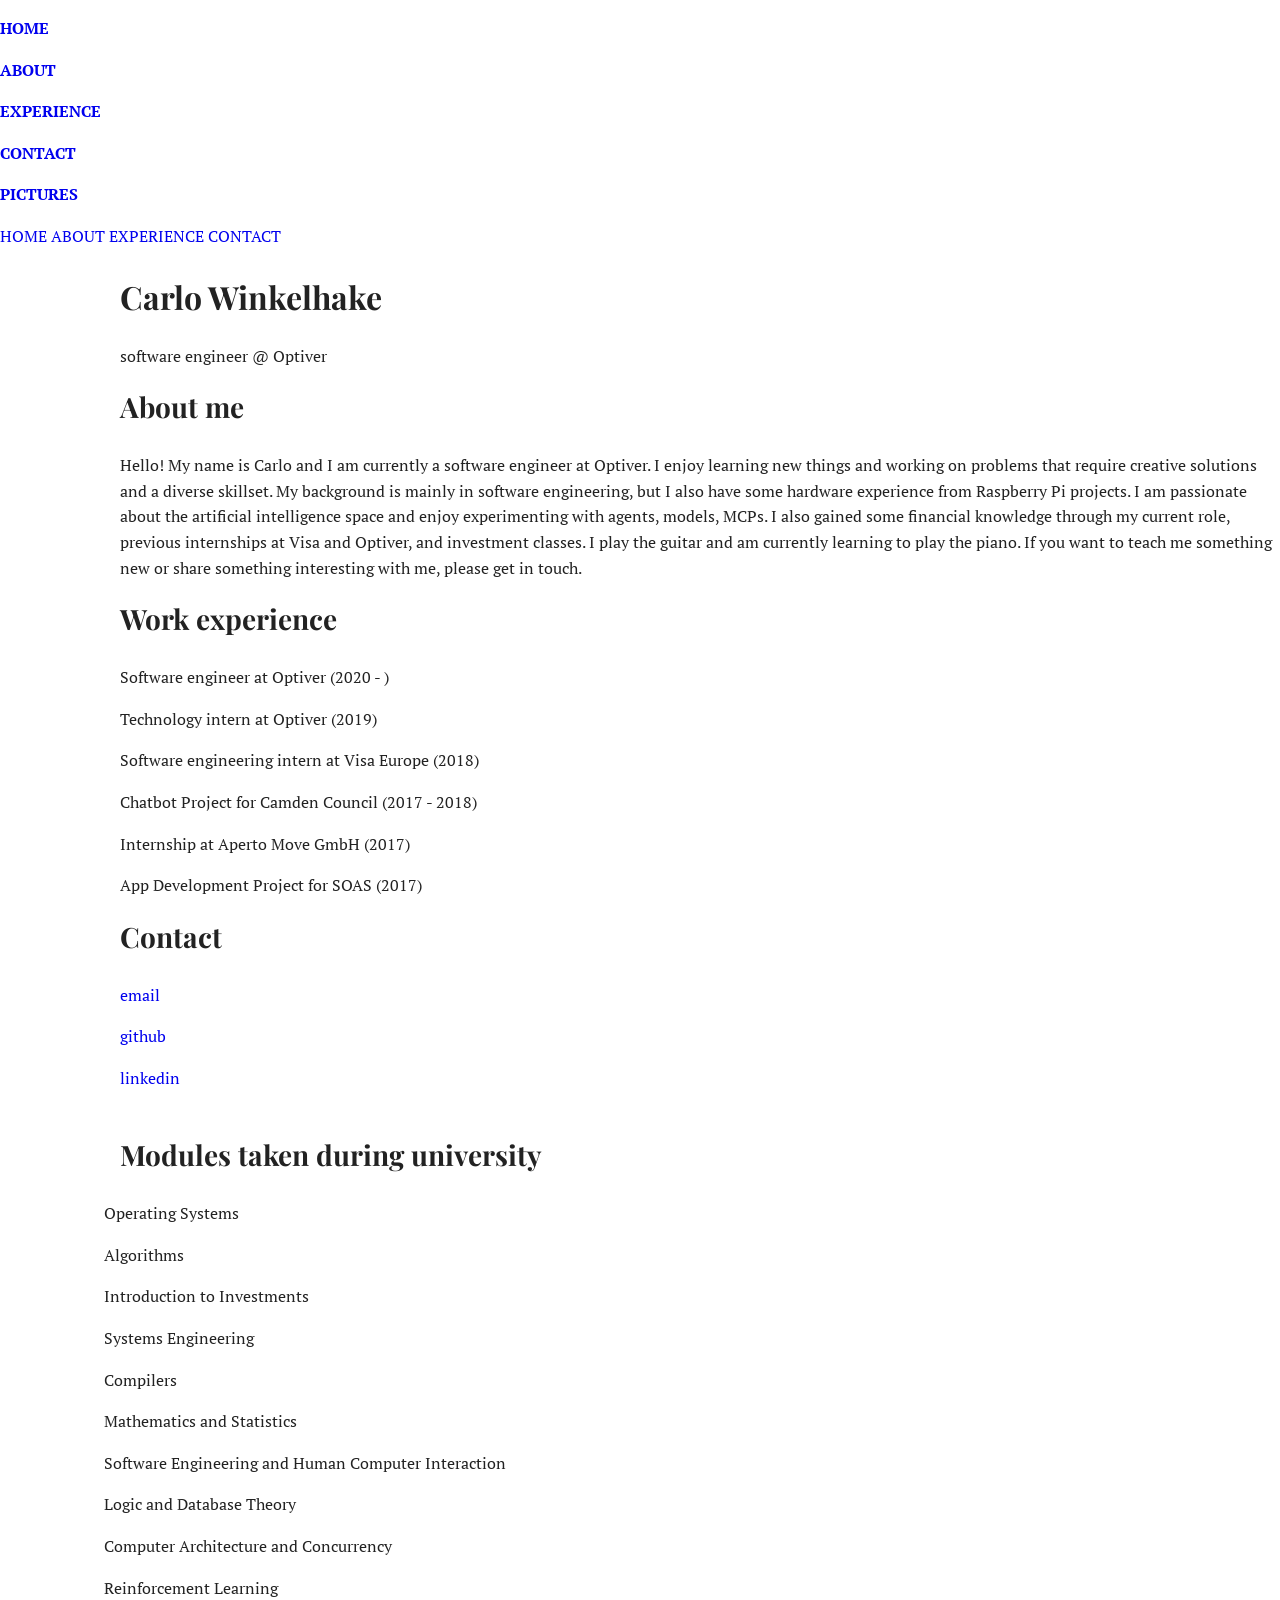
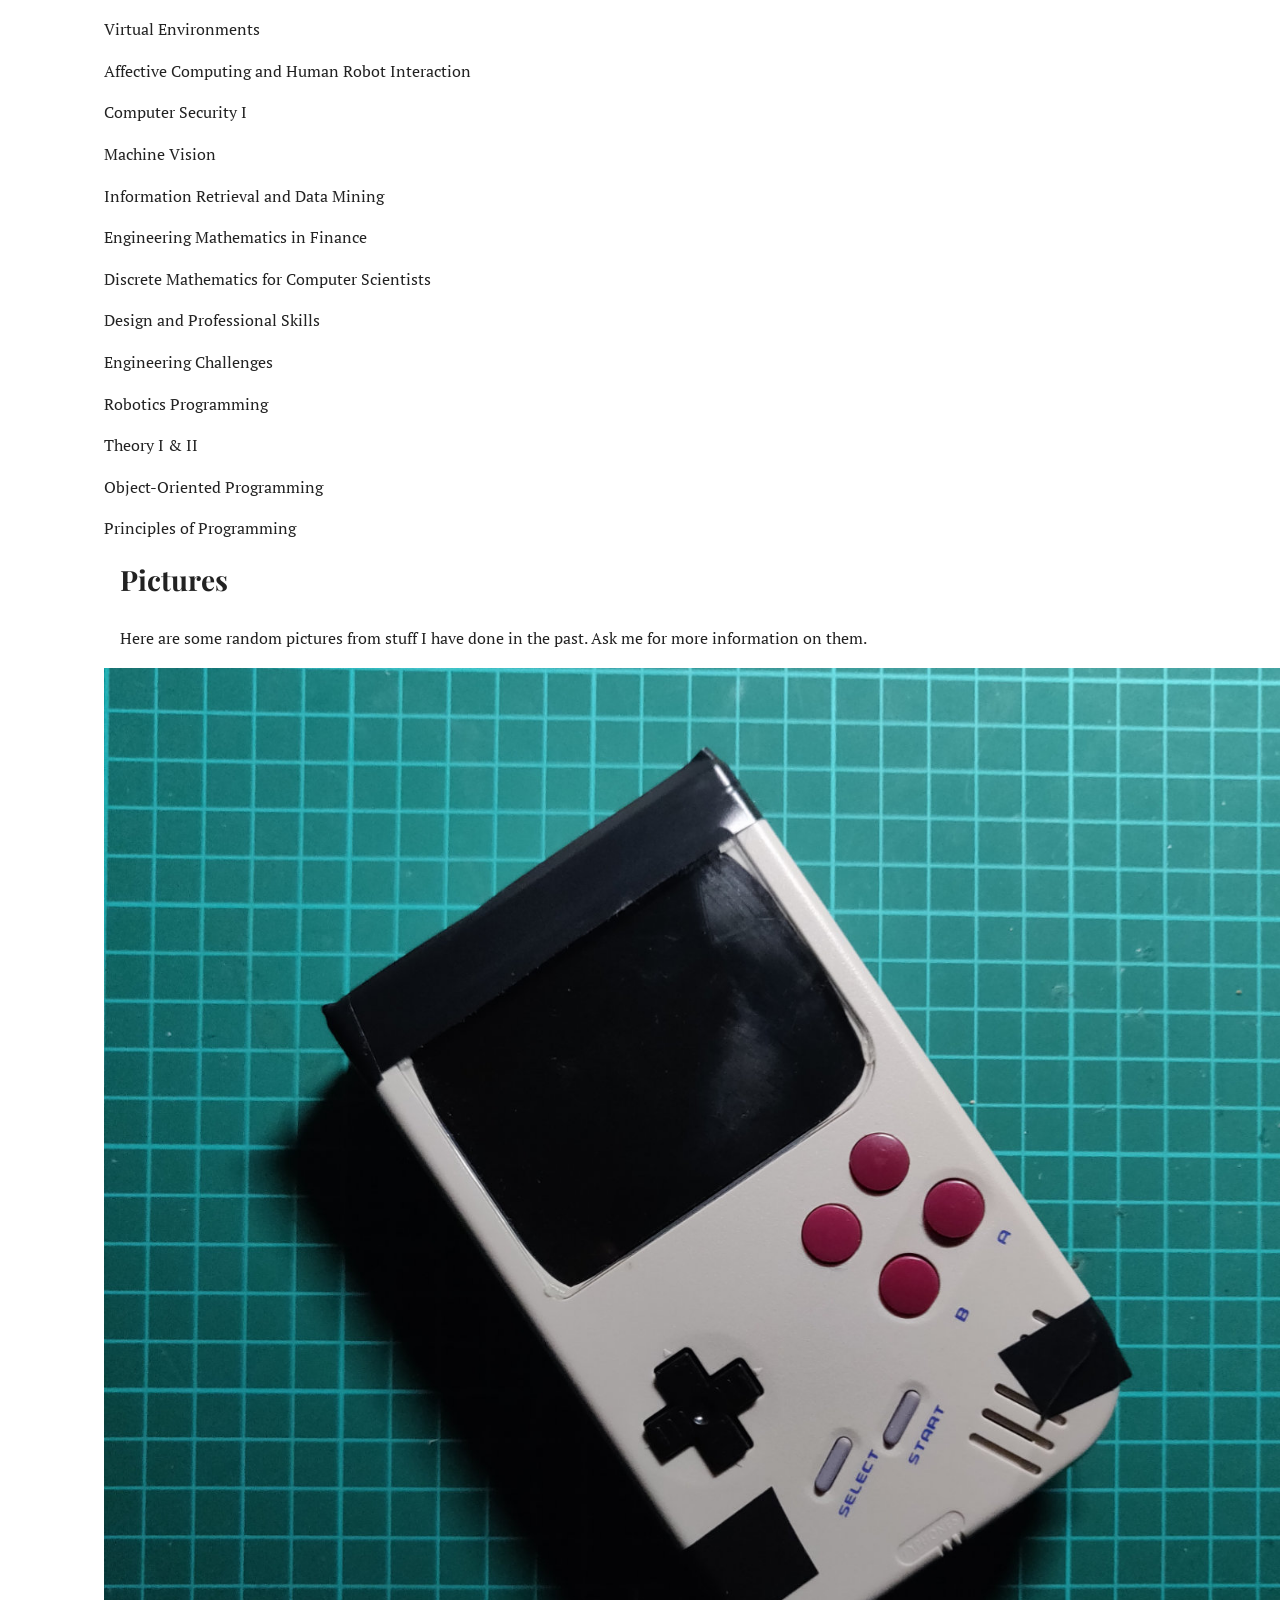
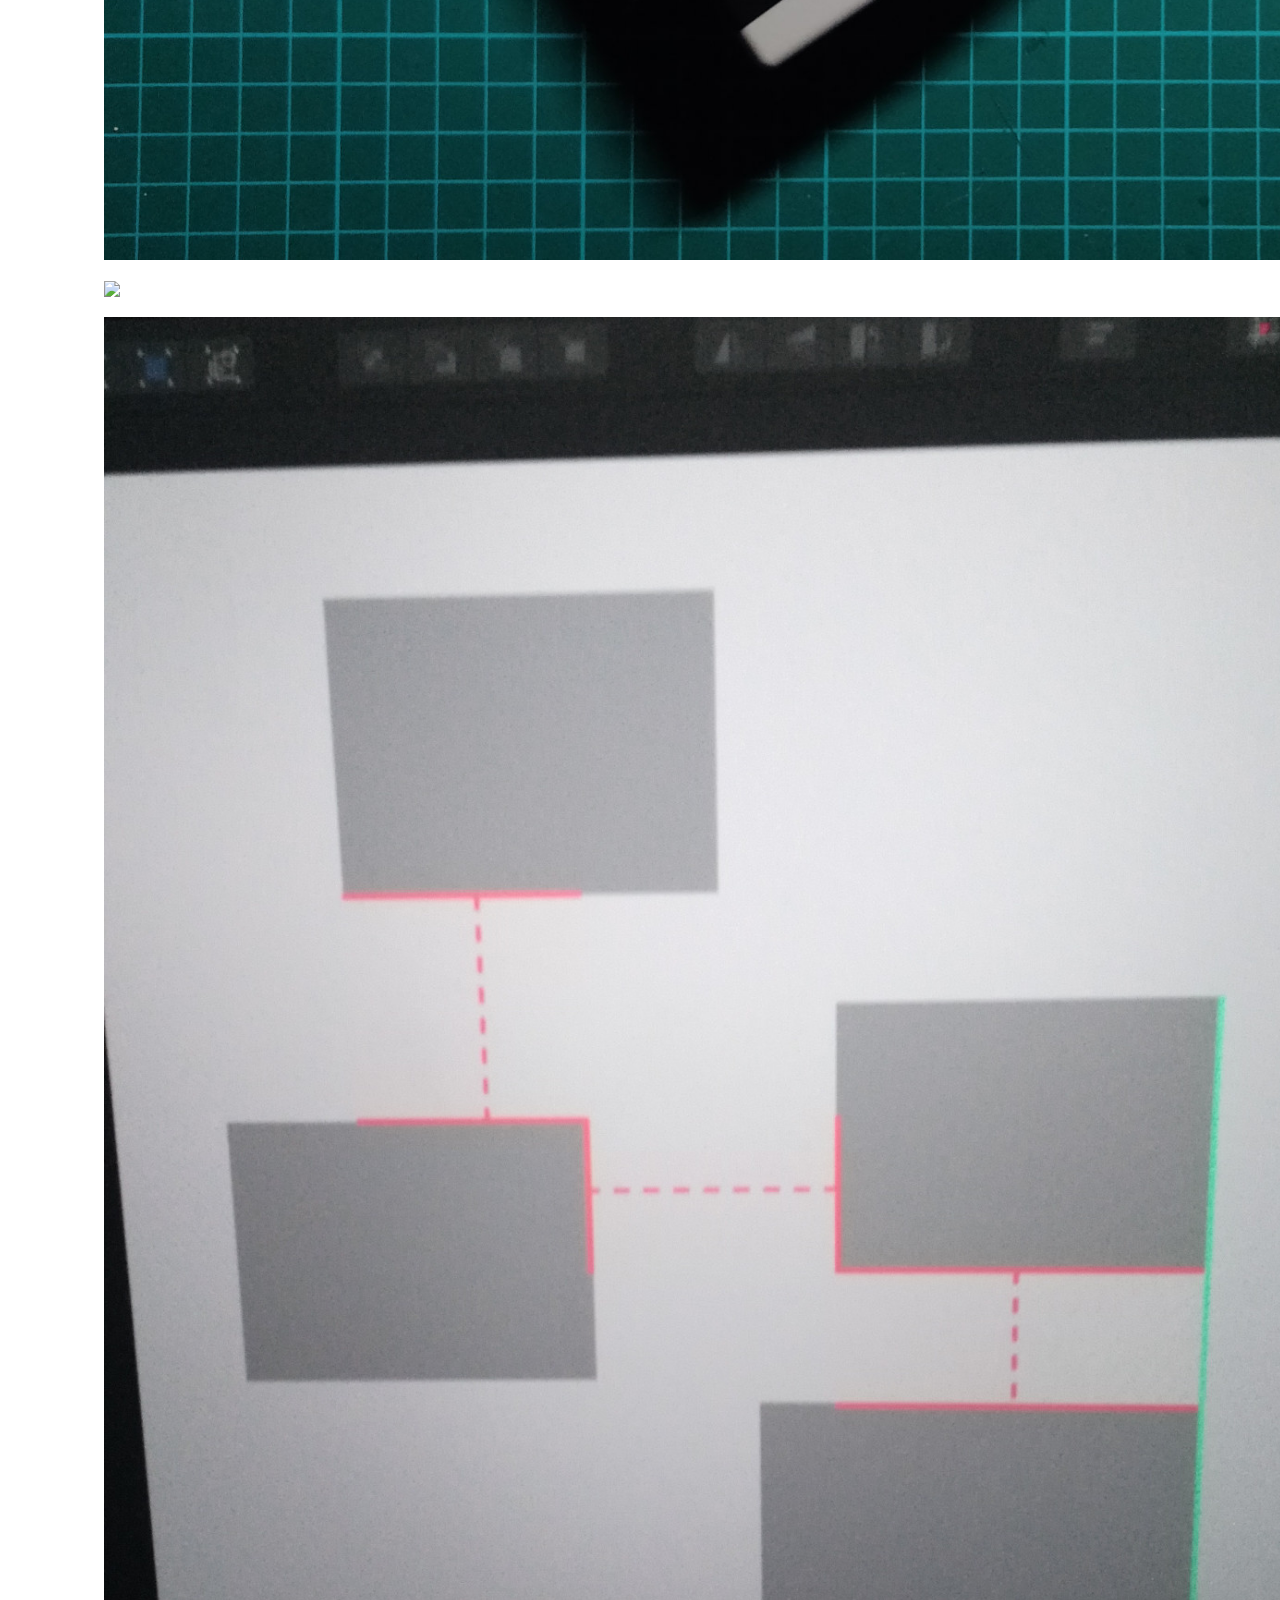
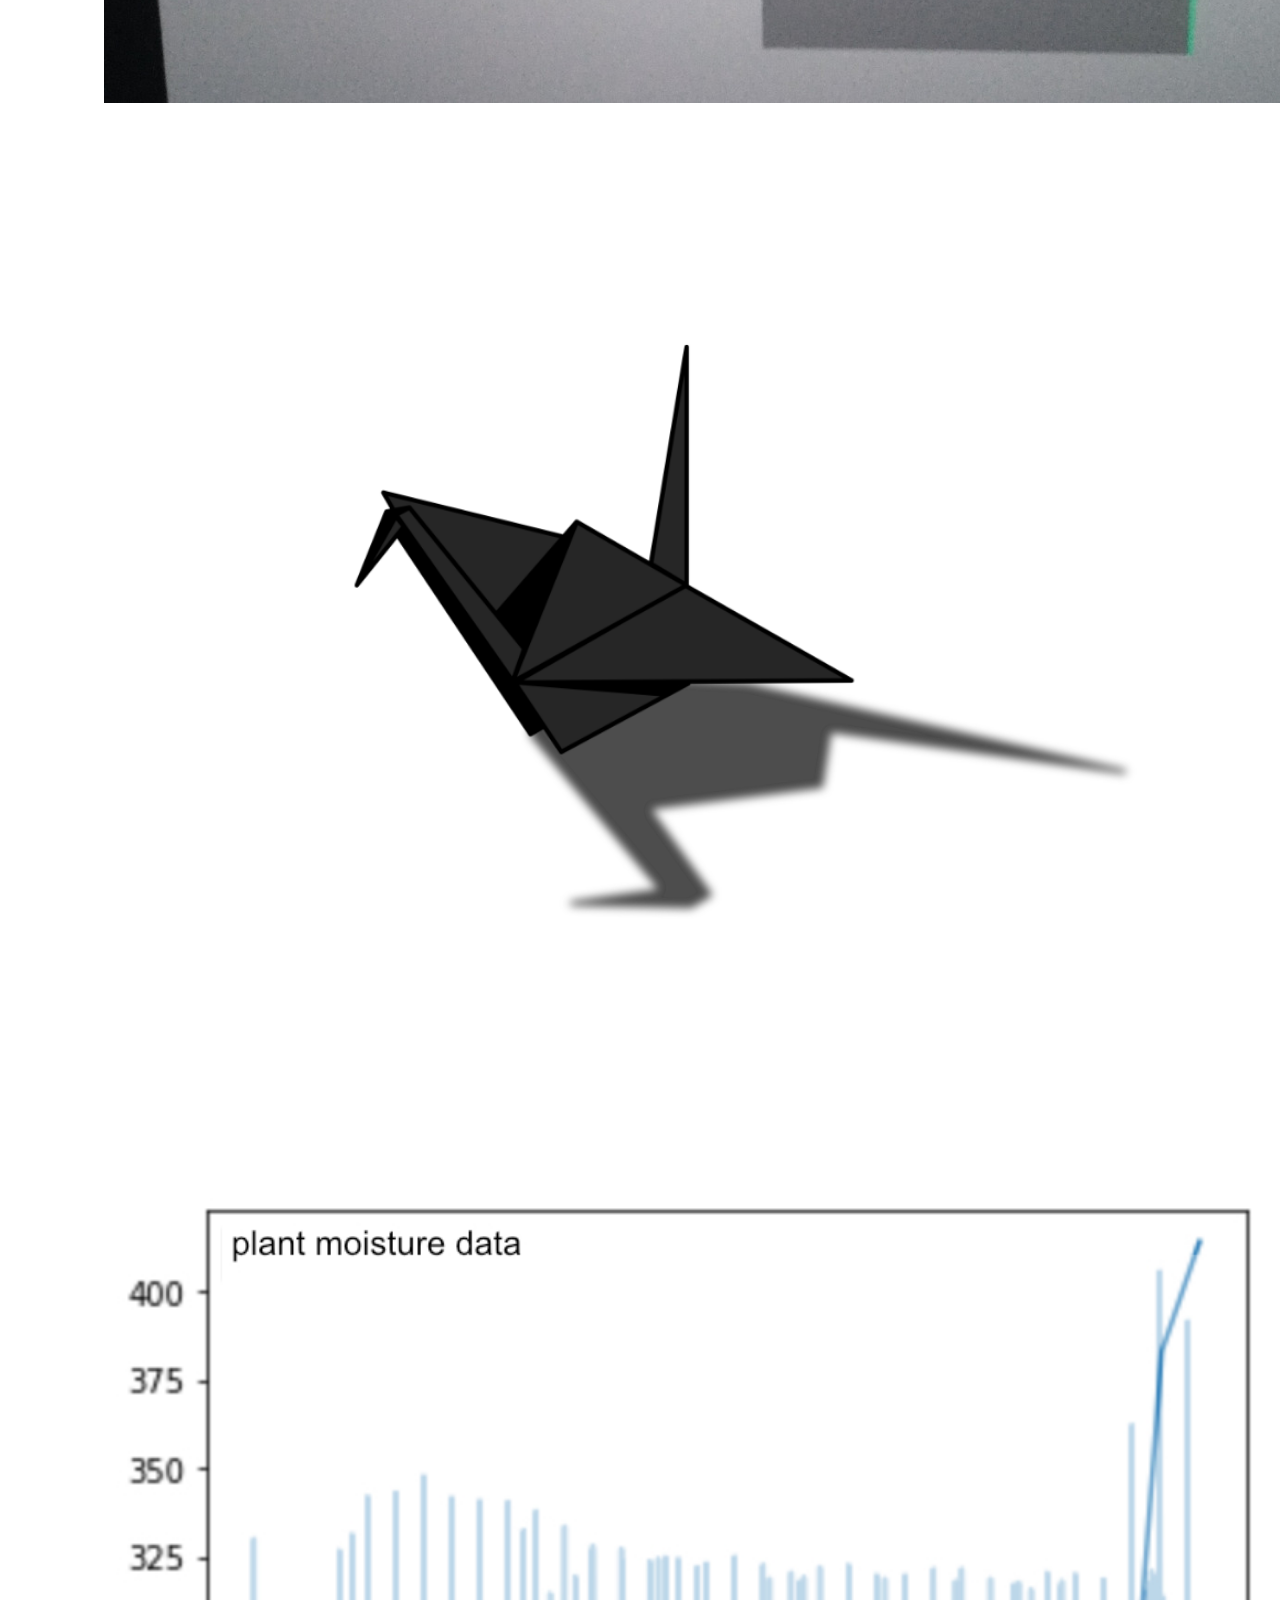
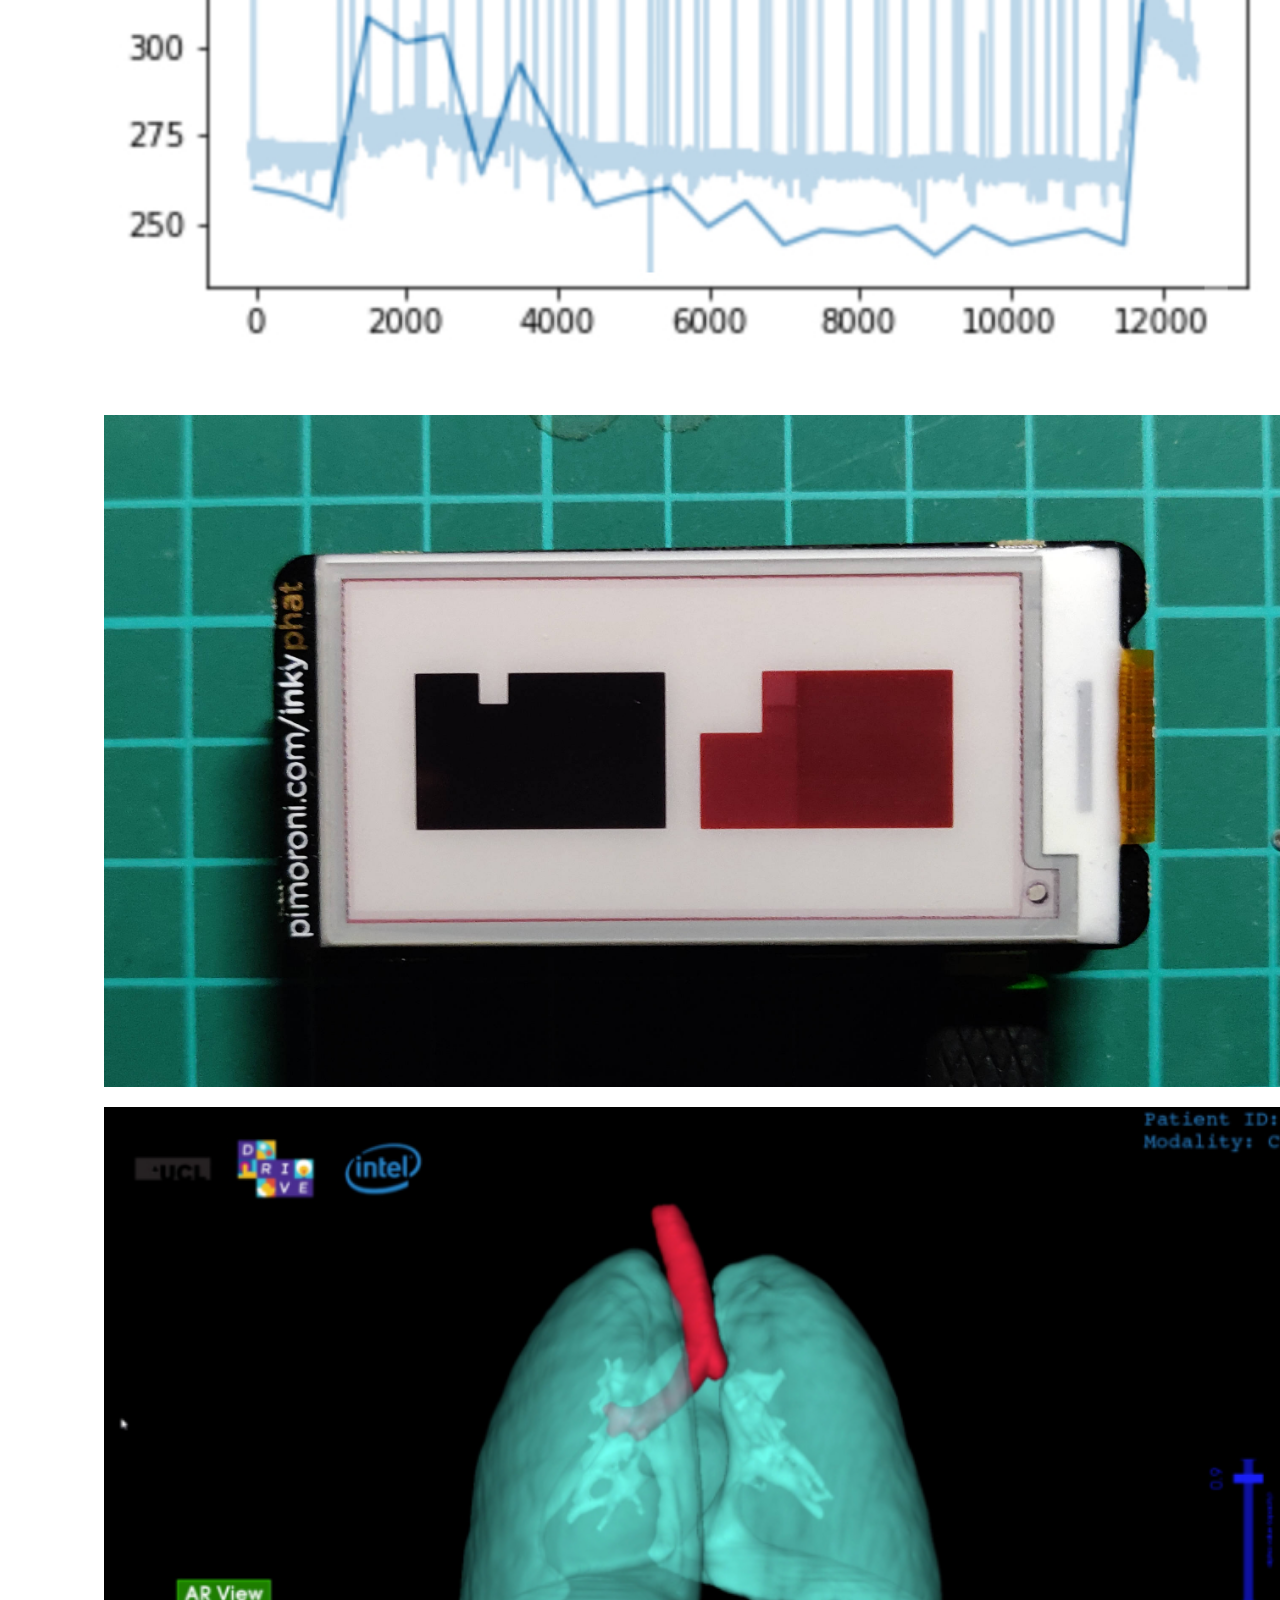
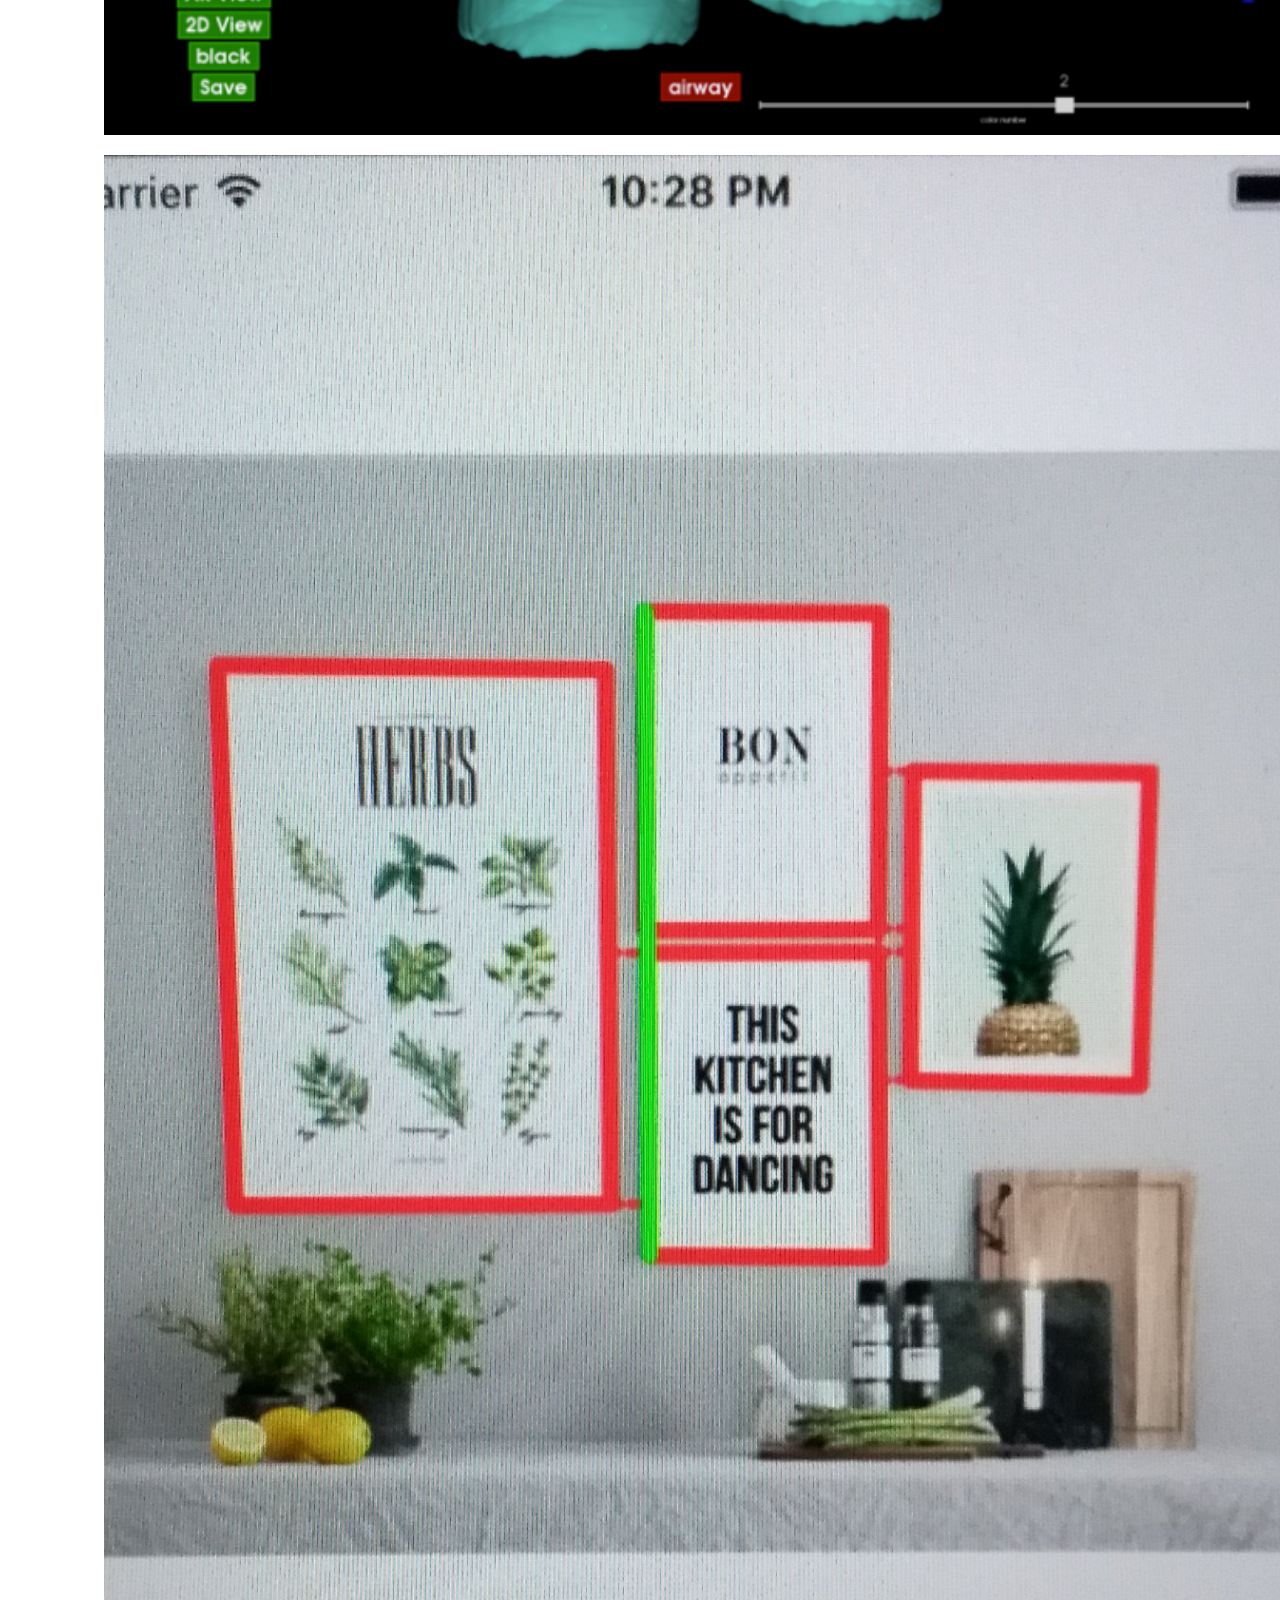
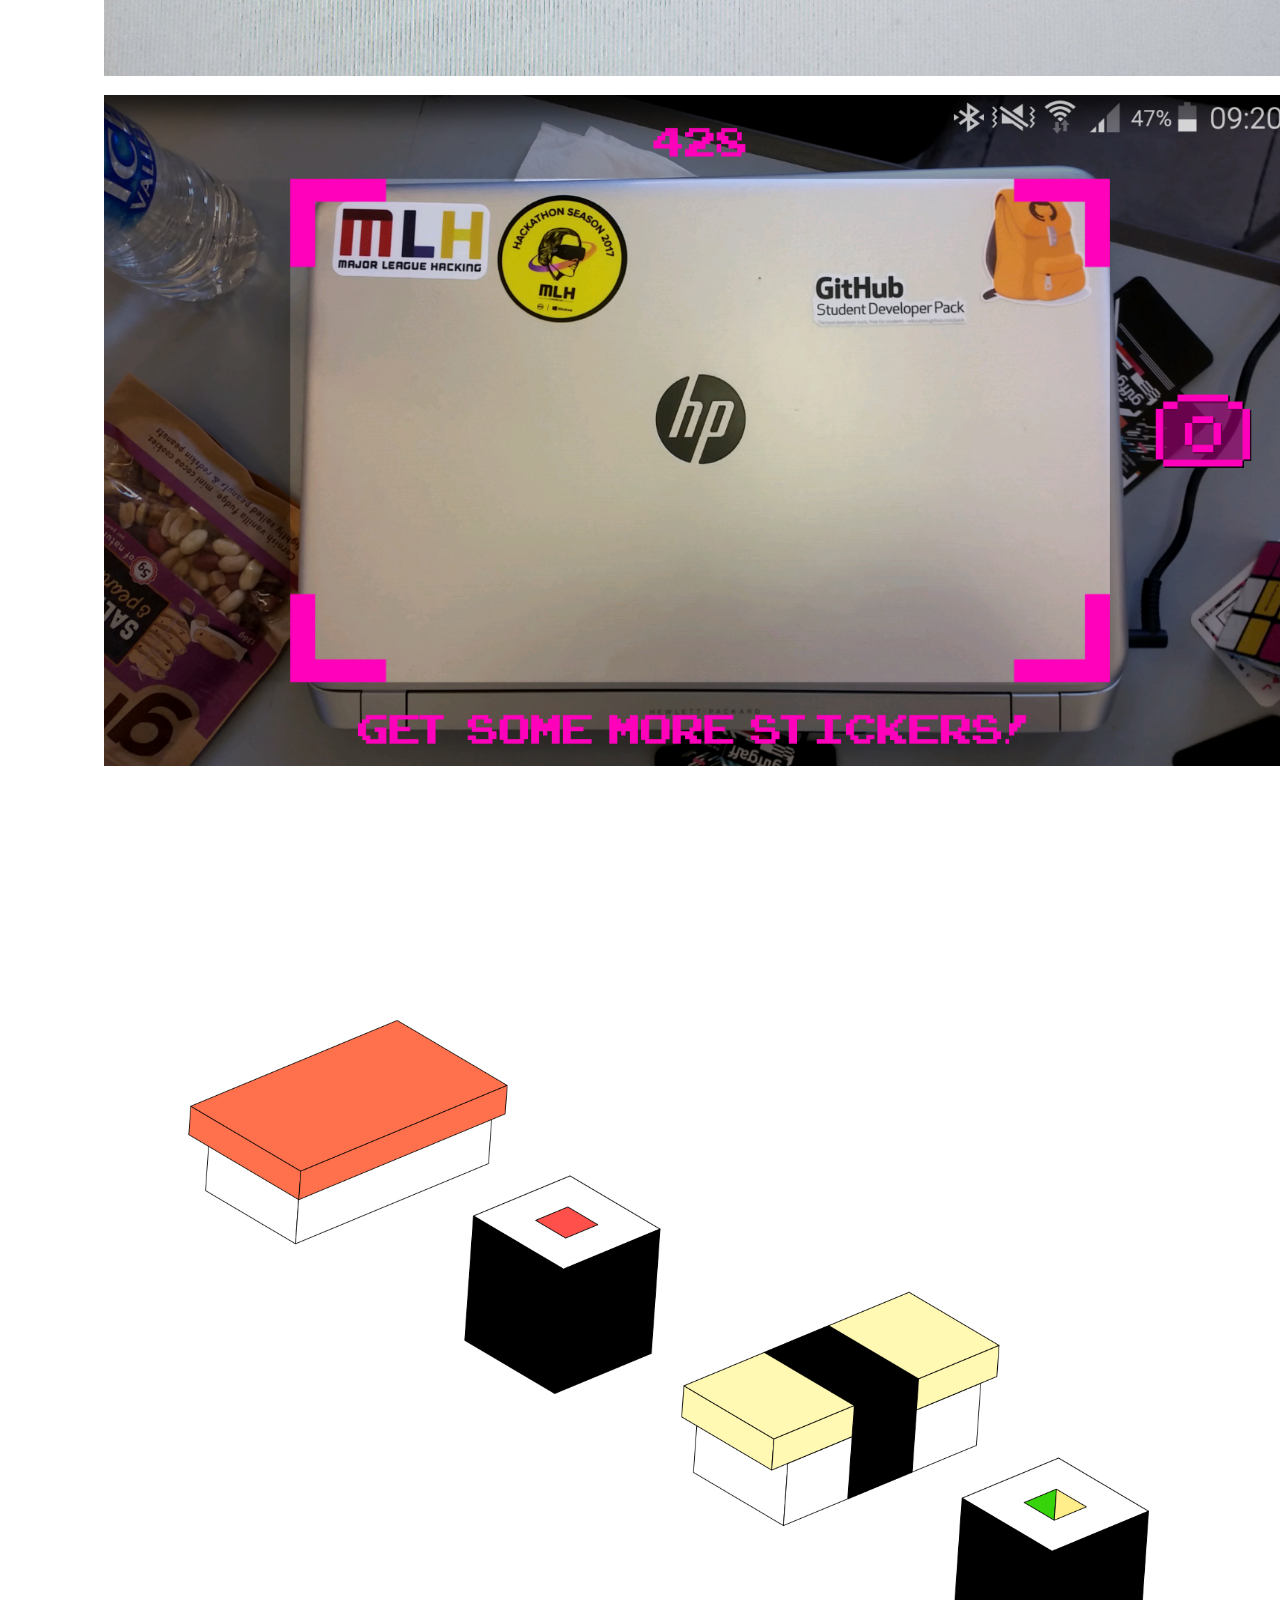
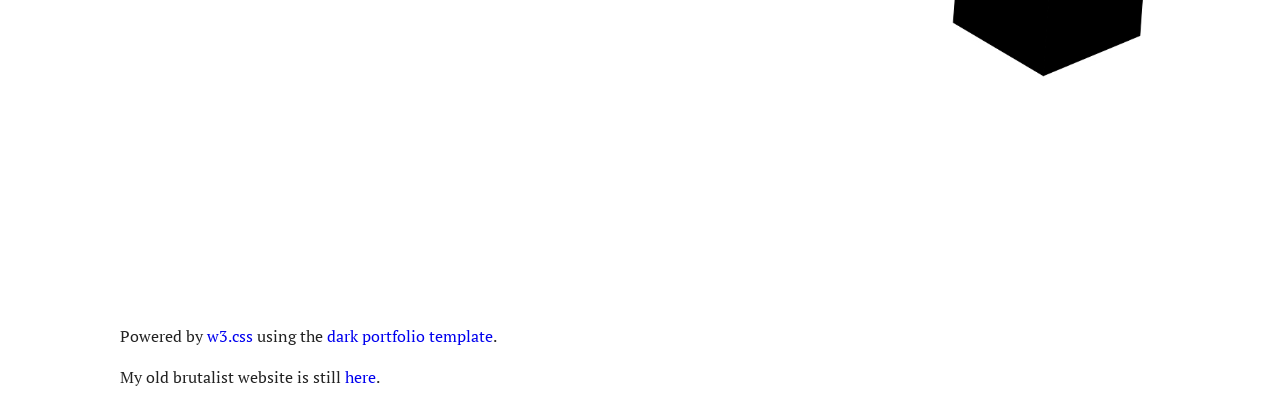
==== index.html @ adf96184 "update" ====
<!DOCTYPE html>
<html>
<title>Carlo Winkelhake's Website</title>
<link rel="shortcut icon" type="image/x-icon" href="favicon.ico" />
<meta charset="UTF-8">
<meta name="viewport" content="width=device-width, initial-scale=1">
<link rel="stylesheet" href="styles.css">
<link rel="stylesheet" href="https://fonts.googleapis.com/css?family=Roboto">
<link href="https://fonts.googleapis.com/css?family=PT+Serif&display=swap" rel="stylesheet">
<link rel="stylesheet" href="https://fonts.googleapis.com/css?family=Coda%20Caption">
<link href="https://fonts.googleapis.com/css2?family=Playfair+Display:wght@900&display=swap" rel="stylesheet">
<style>
  body {
    font-family: "PT Serif", sans-serif;
  }

  h1,
  h2,
  h3,
  h4,
  h5,
  h6 {
    font-family: "Playfair Display", serif;
  }

  a {
    text-decoration: none
  }

  .w3-text-black h2 {
    border-style: none none none none;
    border-width: 1px;
  }

  /* Set the width of the sidebar to 120px */
  .w3-sidebar {
    width: 120px;
    background: #fff;
    border-style: none none none none
  }

  /* Add a left margin to the "page content" that matches the width of the sidebar (120px) */
  #main {
    margin-left: 120px
  }

  /* Remove margins from "page content" on small screens */
  @media only screen and (max-width: 600px) {
    #main {
      margin-left: 0
    }
  }

  .hovercontainer {
    position: relative;
    width: 100%;
    color: #cccccc;
    margin-bottom: 12px;
  }

  .hovercontainer:hover .hoveroverlay {
    opacity: 0.75;
  }

  .hovercontainer:active .hoveroverlay {
    opacity: 0.75;
  }

  .hoverimage {
    width: 100%;
    height: auto;
    color: #555555;
  }

  .hoveroverlay {
    position: absolute;
    top: 0;
    bottom: 0;
    left: 0;
    right: 0;
    width: auto;
    height: auto;
    opacity: 0;
    transition: .5s ease;
    background-color: #000;
  }

  .hovertext {
    color: white;
    font-size: 20px;
    font-family: "PT Serif", san-serif;
    position: absolute;
    top: 50%;
    left: 50%;
    transform: translate(-50%, -50%);
    -ms-transform: translate(-50%, -50%);
  }
</style>

<body class="w3-white">

  <!-- Icon Bar (Sidebar - hidden on small screens) -->
  <nav class="w3-sidebar w3-bar-block w3-small w3-hide-small w3-center w3-bold">
    <!-- Avatar image in top left corner -->
    <a href="#" class="w3-bar-item w3-button w3-padding-large w3-red w3-hover-black">
      <p style="font-weight: bold !important">HOME</p>
    </a>
    <a href="#about" class="w3-bar-item w3-button w3-padding-large w3-hover-green">
      <p style="font-weight: bold !important">ABOUT</p>
    </a>
    <a href="#work" class="w3-bar-item w3-button w3-padding-large w3-hover-amber">
      <p style="font-weight: bold !important">EXPERIENCE</p>
    </a>
    <a href="#contact" class="w3-bar-item w3-button w3-padding-large w3-hover-blue">
      <p style="font-weight: bold !important">CONTACT</p>
    </a>
    <a href="#photos" class="w3-bar-item w3-button w3-padding-large w3-hover-pink">
      <p style="font-weight: bold !important">PICTURES</p>
    </a>
  </nav>

  <!-- Navbar on small screens (Hidden on medium and large screens) -->
  <div class="w3-top w3-hide-large w3-hide-medium" id="myNavbar">
    <div class="w3-bar w3-white w3-opacity w3-hover-opacity-off w3-center w3-small">
      <a href="#" class="w3-bar-item w3-button" style="width:25% !important">HOME</a>
      <a href="#about" class="w3-bar-item w3-button" style="width:25% !important">ABOUT</a>
      <a href="#work" class="w3-bar-item w3-button" style="width:25% !important">EXPERIENCE</a>
      <!-- <a href="#photos" class="w3-bar-item w3-button" style="width:25% !important">PICTURES</a> -->
      <a href="#contact" class="w3-bar-item w3-button" style="width:25% !important">CONTACT</a>
    </div>
  </div>

  <!-- Page Content -->
  <div class="w3-padding-large" id="main">
    <!-- Header/Home -->
    <header class="w3-container w3-padding-32 w3-center w3-white" id="home">
      <h1 class="w3-jumbo"><span class="w3-hide-small">Carlo Winkelhake</h1>
      <p>software engineer @ Optiver</p>
    </header>

    <!-- About Section -->
    <div class="w3-content w3-justify w3-text-black w3-padding-64" id="about">
      <h2 class="w3-text-black">About me</h2>
      <!-- <hr style="width:200px" class="w3-opacity"> -->
      <p>Hello! My name is Carlo and I am currently a software engineer at Optiver.
        I enjoy learning new things and working on problems that require creative solutions and a diverse
        skillset. My background is mainly in software engineering, but I also have some hardware experience
        from Raspberry Pi projects. I am passionate about the artificial intelligence space and enjoy experimenting
        with agents, models, MCPs.
        I also gained some financial knowledge through my current role, previous
        internships at Visa and Optiver, and investment classes. I play the guitar and am currently
        learning
        to play the piano. If you want to teach me something new or share something interesting with me,
        please get in touch.
      </p>

      <!-- <button class="w3-button w3-light-grey w3-padding-large w3-section"> -->
      <!-- <i class="fa fa-download"></i> Download Resume -->
      <!-- </button> -->

      <!-- End About Section -->
    </div>

    <!-- Work Experience Section-->
    <div class="w3-padding-64 w3-content w3-text-black" id="work">
      <h2 class="w3-text-black">Work experience</h2>
      <p>Software engineer at Optiver (2020 - )</p>
      <p>Technology intern at Optiver (2019)</p>
      <p>Software engineering intern at Visa Europe (2018)</p>
      <p>Chatbot Project for Camden Council (2017 - 2018)</p>
      <p>Internship at Aperto Move GmbH (2017)</p>
      <p>App Development Project for SOAS (2017)</p>
    </div>
    <!-- End Work Experience Section-->

    <!-- Contact Section -->
    <div class="w3-padding-64 w3-content w3-text-black" id="contact">
      <h2 class="w3-text-black">Contact</h2>

      <div class="w3-section">
        <p><a href="mailto:carlo.winkelhake@gmail.com" target="_blank" class="w3-hover-text-green">email</a></p>
        <p><a href="https://github.com/carlo3247" target="_blank" class="w3-hover-text-green">github</a></p>
        <p><a href="https://www.linkedin.com/in/carlo-winkelhake-4a5b0a162" target="_blank"
            class="w3-hover-text-green">linkedin</a></p>
      </div><br>
      <!-- End Contact Section -->

    <!-- Classes Taken-->
    <div class="w3-padding-64 w3-content w3-text-black" id="work">
      <h2 class="w3-text-black">Modules taken during university</h2>
      <div class="w3-row-padding" style="margin:0 -16px">
        <div class="w3-half">
          <p>Operating Systems</p>
          <p>Algorithms</p>
          <p>Introduction to Investments</p>
          <p>Systems Engineering</p>
          <p>Compilers</p>
          <p>Mathematics and Statistics</p>
          <p>Software Engineering and Human Computer Interaction</p>
          <p>Logic and Database Theory</p>
          <p>Computer Architecture and Concurrency</p>
          <p>Reinforcement Learning</p>
          <p>Virtual Environments</p>
          <p>Affective Computing and Human Robot Interaction</p>
        </div>
        <div class="w3-half">
          <p>Computer Security I</p>
          <p>Machine Vision</p>
          <p>Information Retrieval and Data Mining</p>
          <p>Engineering Mathematics in Finance</p>
          <p>Discrete Mathematics for Computer Scientists</p>
          <p>Design and Professional Skills</p>
          <p>Engineering Challenges</p>
          <p>Robotics Programming</p>
          <p>Theory I & II</p>
          <p>Object-Oriented Programming</p>
          <p>Principles of Programming</p>
        </div>
      </div>
    </div>
    <!-- Classes Taken Section-->

      <!-- Picture Section -->
      <div class="w3-padding-64 w3-text-black w3-content" id="photos">
        <h2 class="w3-text-black">Pictures</h2>
        <p>Here are some random pictures from stuff I have done in the past. Ask me for more information on them.</p>
        <!-- Grid for photos -->
        <div class="w3-row-padding" style="margin:0 -16px">
          <div class="w3-half">
            <div class="hovercontainer">
              <img src="pictures/gbz-finished.jpg" class="hoverimage">
              <div class="hoveroverlay">
                <div class="hovertext">gameboy zero: only missing screws</div>
              </div>
            </div>
            <div class="hovercontainer">
              <img src="pictures/gbz-full.jpg" class="hoverimage">
              <div class="hoveroverlay">
                <div class="hovertext">gameboy zero: first test</div>
              </div>
            </div>
            <div class="hovercontainer">
              <img src="pictures/frames-sketch.jpg" class="hoverimage">
              <div class="hoveroverlay">
                <div class="hovertext">sketching ios ar ui</div>
              </div>
            </div>
            <div class="hovercontainer">
              <img src="pictures/blackswan.png" class="hoverimage">
              <div class="hoveroverlay">
                <div class="hovertext">created with affinity designer</div>
              </div>
            </div>
            <div class="hovercontainer">
              <img src="pictures/plant.jpg" class="hoverimage">
              <div class="hoveroverlay">
                <div class="hovertext">data collected on my flat's aloe vera</div>
              </div>
            </div>
          </div>

          <div class="w3-half">
            <div class="hovercontainer">
              <img src="pictures/fibonacci.jpg" class="hoverimage">
              <div class="hoveroverlay">
                <div class="hovertext">fibonacci clock on inky phat</div>
              </div>
            </div>
            <div class="hovercontainer">
              <img src="pictures/holorepo.jpg" class="hoverimage">
              <div class="hoveroverlay">
                <div class="hovertext">HoloRepository Viewer 2020</div>
              </div>
            </div>
            <div class="hovercontainer">
              <img src="pictures/frames-test.jpg" class="hoverimage">
              <div class="hoveroverlay">
                <div class="hovertext">proof of concept for frame measuring</div>
              </div>
            </div>
            <div class="hovercontainer">
              <img src="pictures/sticker.jpg" class="hoverimage">
              <div class="hoveroverlay">
                <div class="hovertext">hackathon sticker app</div>
              </div>
            </div>
            <div class="hovercontainer">
              <img src="pictures/sushi.jpg" class="hoverimage">
              <div class="hoveroverlay">
                <div class="hovertext">created with affinity designer</div>
              </div>
            </div>
          </div>
          <!-- End photo grid -->
        </div>
        <!-- End Picture Section -->
      </div>


    </div>

    <!-- Footer -->
    <footer class="w3-content w3-padding-64 w3-text-black w3-xlarge">
      <p class="w3-medium">Powered by <a href="https://www.w3schools.com/w3css/default.asp" target="_blank"
          class="w3-hover-text-green">w3.css</a> using the <a
          href="https://www.w3schools.com/w3css/tryw3css_templates_dark_portfolio.htm" target="_blank"
          class="w3-hover-text-green">dark portfolio template</a>.</p>
      <p class="w3-medium">My old brutalist website is still <a href="brutal.html" target="_blank"
          class="w3-hover-text-green">here</a>.</p>
      <!-- End footer -->
    </footer>

    <!-- END PAGE CONTENT -->
  </div>

</body>

</html>
---- styles.css ----
:root {
  --accent: #007acc;
  --bg: #ffffff;
  --text: #222222;
  --light: #f2f2f2;
}

* {
  box-sizing: border-box;
}

body {
  margin: 0;
  font-family: system-ui, -apple-system, BlinkMacSystemFont, 'Segoe UI', Roboto, Helvetica, Arial, sans-serif;
  line-height: 1.6;
  background: var(--bg);
  color: var(--text);
}

.container {
  max-width: 900px;
  margin: 0 auto;
  padding: 0 1rem;
}

.site-header {
  background: var(--bg);
  border-bottom: 1px solid var(--light);
  position: sticky;
  top: 0;
  z-index: 10;
}

.site-header h1 {
  margin: 0;
  font-size: 1.5rem;
  padding: 1rem 0 0.5rem;
}

.nav {
  list-style: none;
  display: flex;
  gap: 1rem;
  padding: 0 0 1rem;
  margin: 0;
}

.nav a {
  color: var(--text);
  text-decoration: none;
  font-weight: 600;
}

.nav a:hover {
  color: var(--accent);
}

section {
  padding: 3rem 0;
}

h2 {
  font-size: 1.75rem;
  margin-top: 0;
}

.projects-grid {
  display: grid;
  grid-template-columns: repeat(auto-fit, minmax(260px, 1fr));
  gap: 1.5rem;
}

.projects-grid article {
  border: 1px solid var(--light);
  border-radius: 4px;
  padding: 1rem;
  background: var(--bg);
  box-shadow: 0 1px 2px rgba(0, 0, 0, 0.05);
}

.gallery {
  display: grid;
  grid-template-columns: repeat(auto-fit, minmax(200px, 1fr));
  gap: 1rem;
}

.gallery img {
  width: 100%;
  height: auto;
  border-radius: 4px;
  display: block;
  object-fit: cover;
}

.contact-list {
  list-style: none;
  padding: 0;
}

.contact-list li + li {
  margin-top: 0.5rem;
}

.site-footer {
  background: var(--light);
  text-align: center;
  padding: 2rem 0;
  font-size: 0.875rem;
}

.site-footer a {
  color: var(--accent);
}

@media (max-width: 600px) {
  .nav {
    flex-direction: column;
    align-items: flex-start;
  }
}
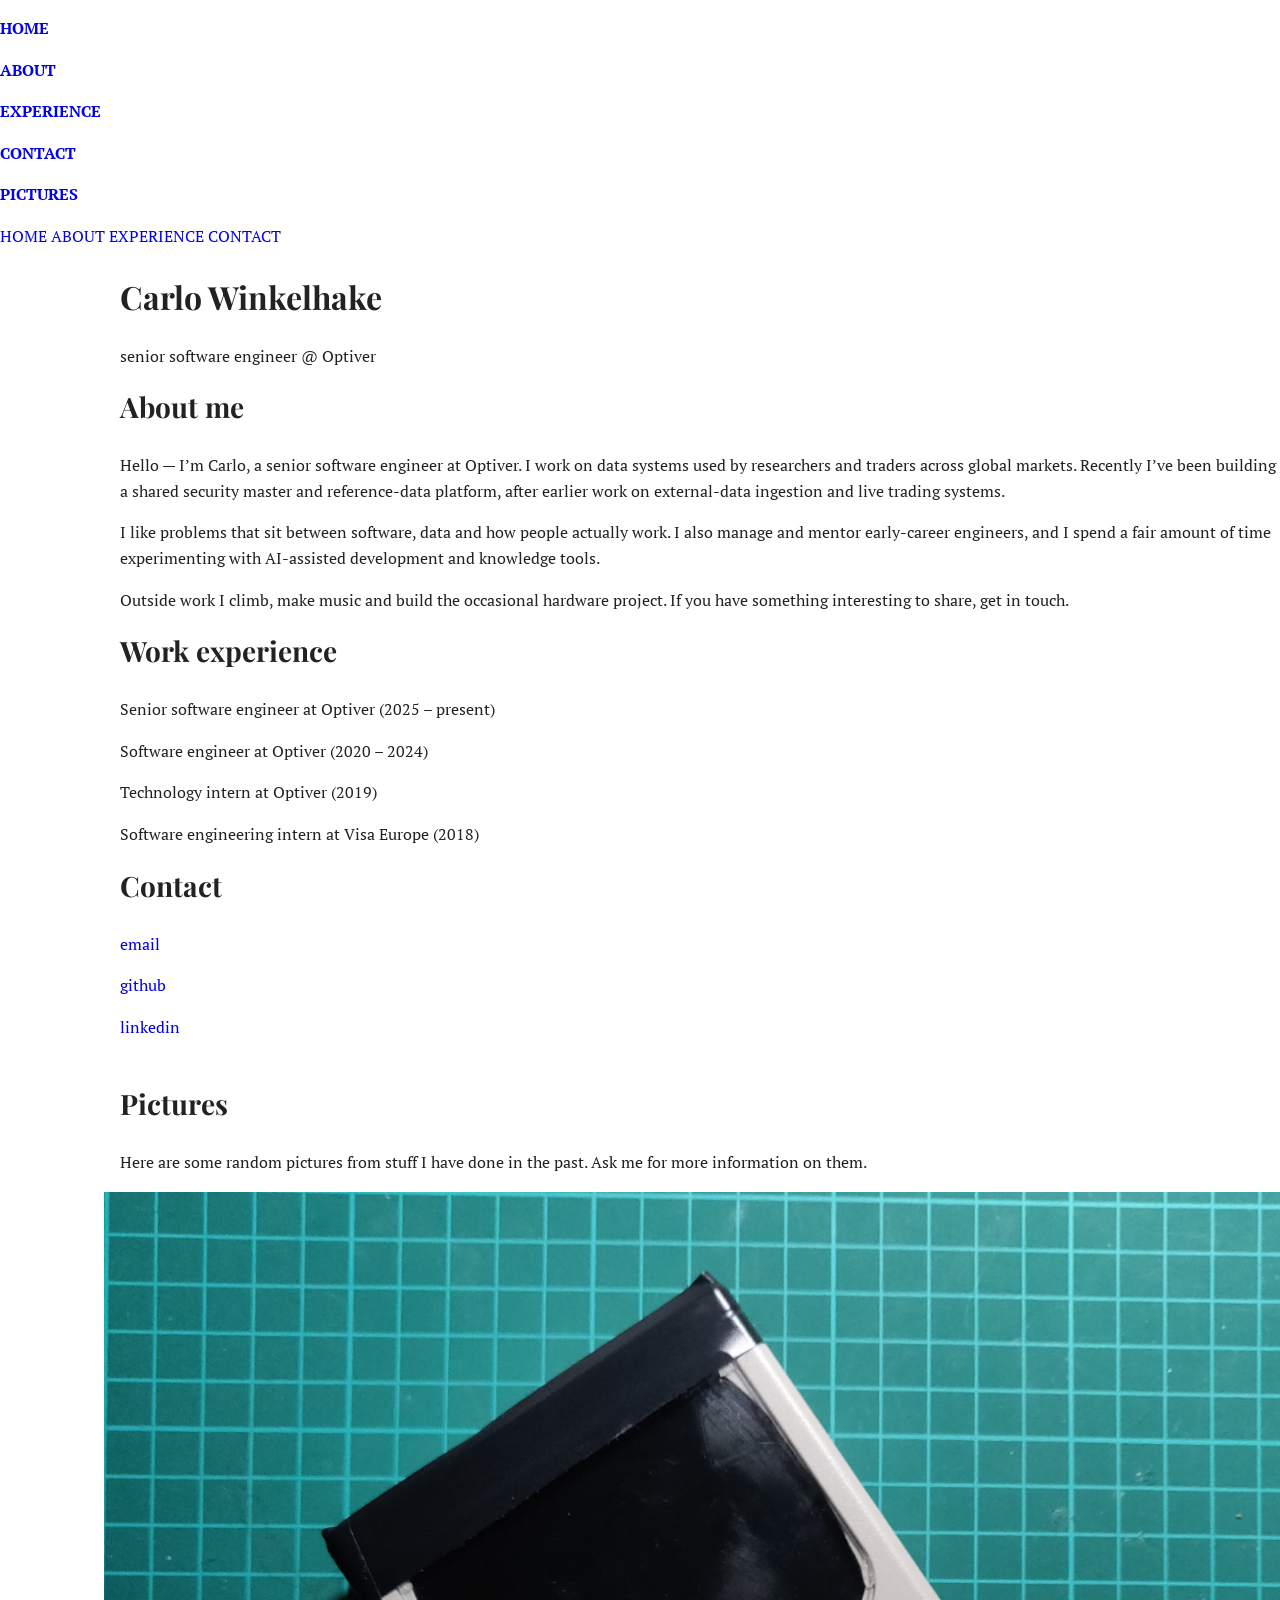
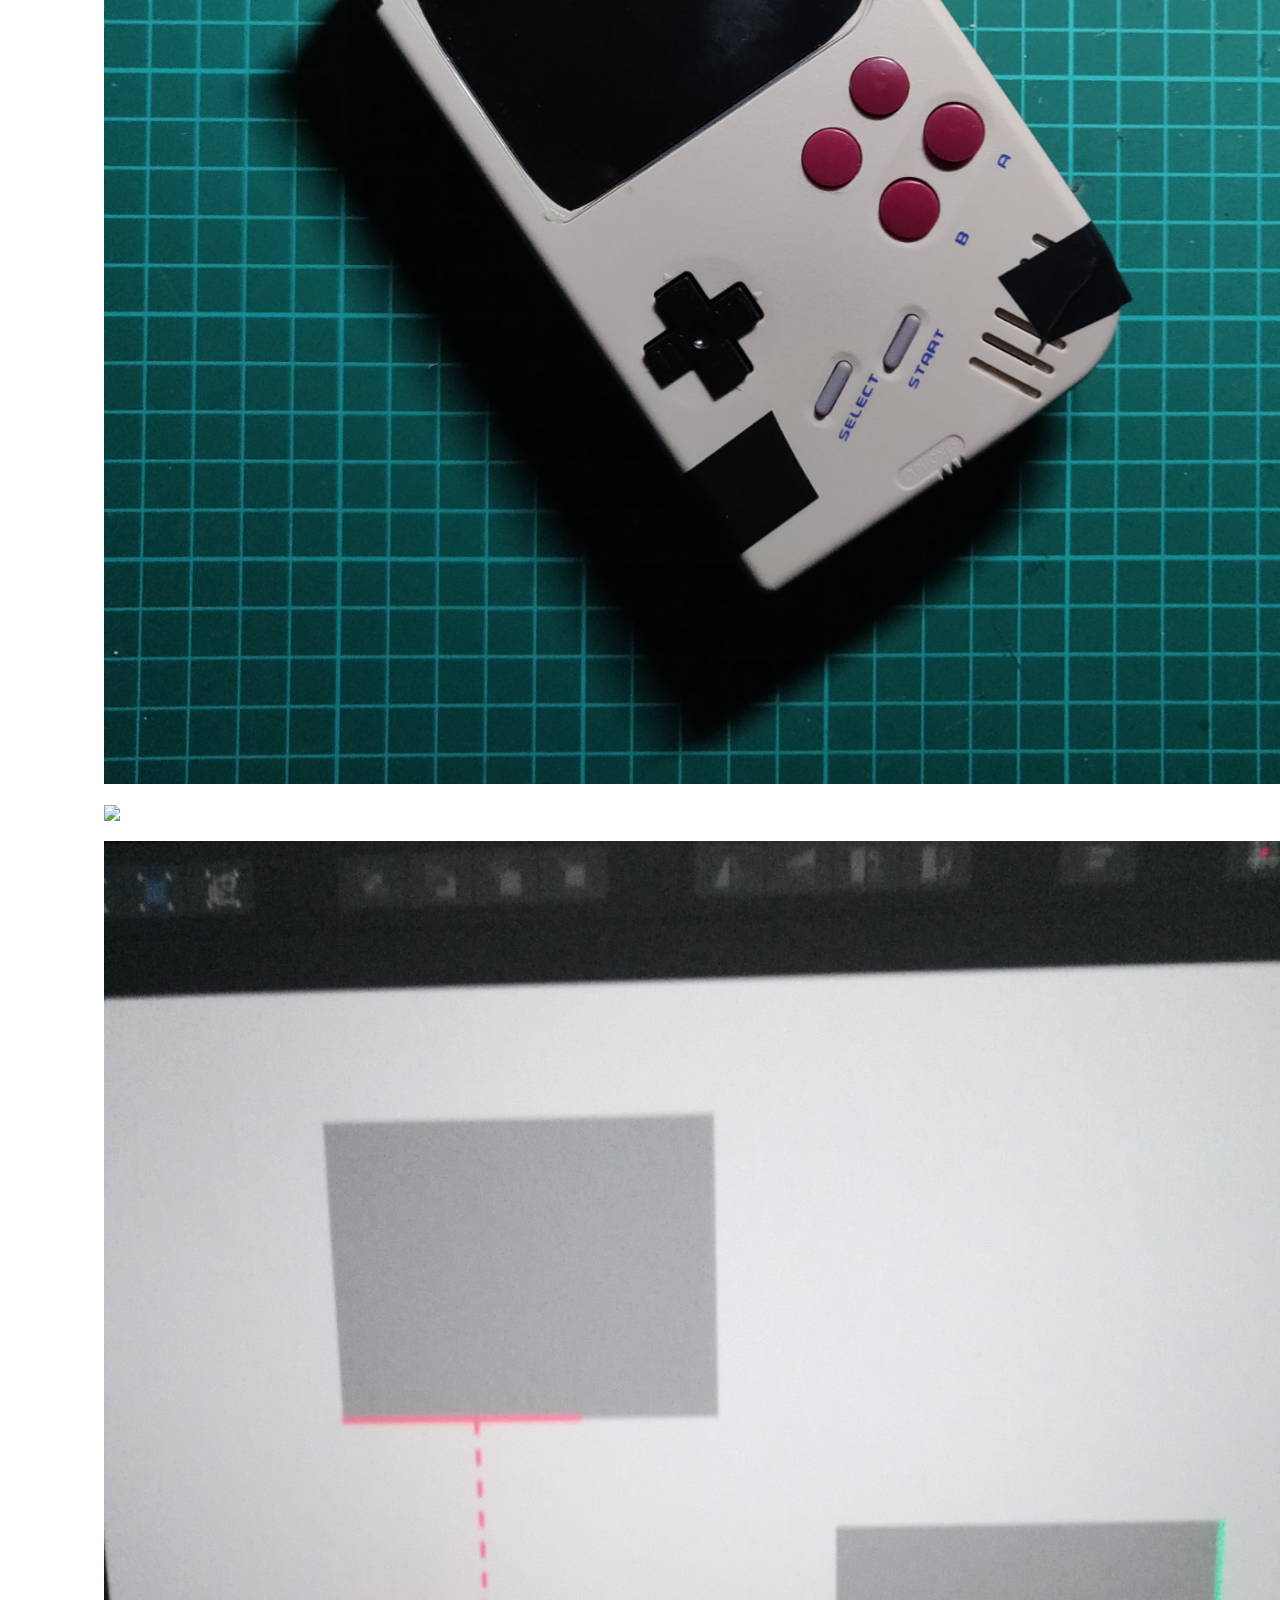
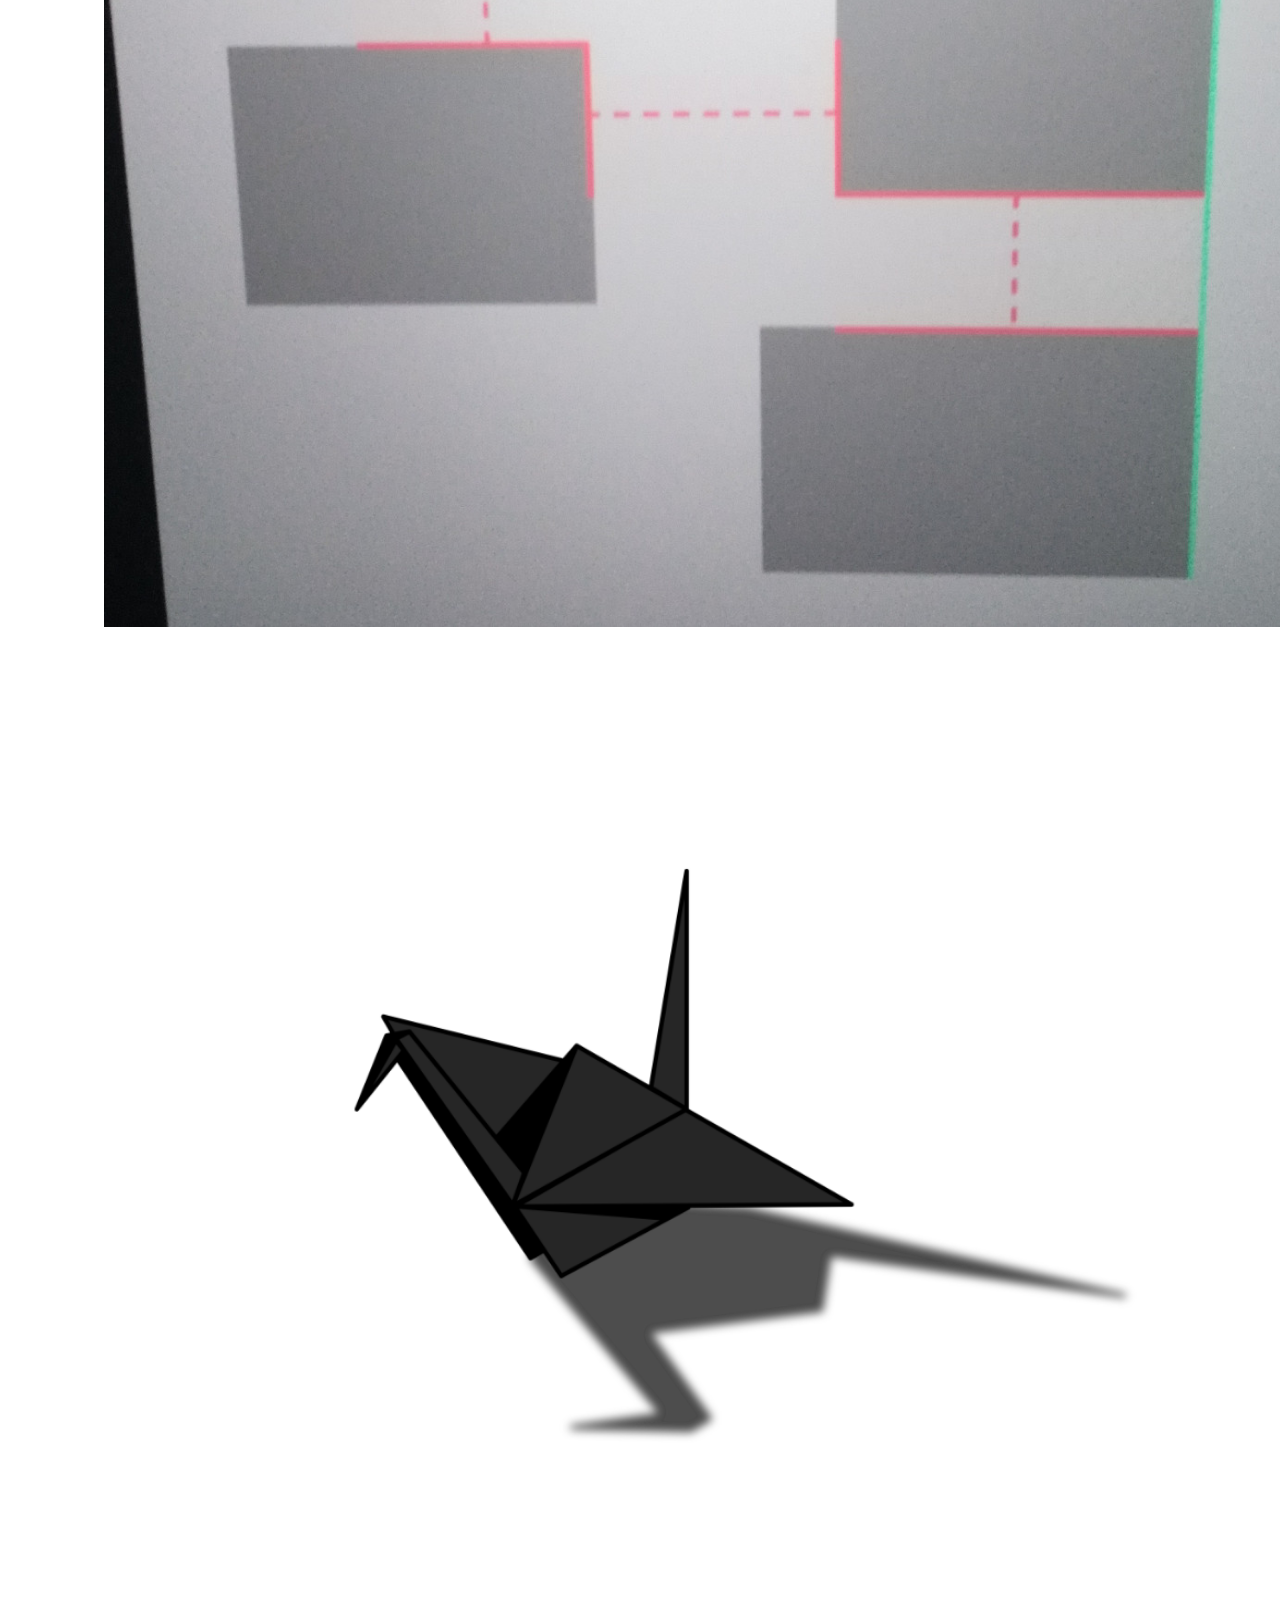
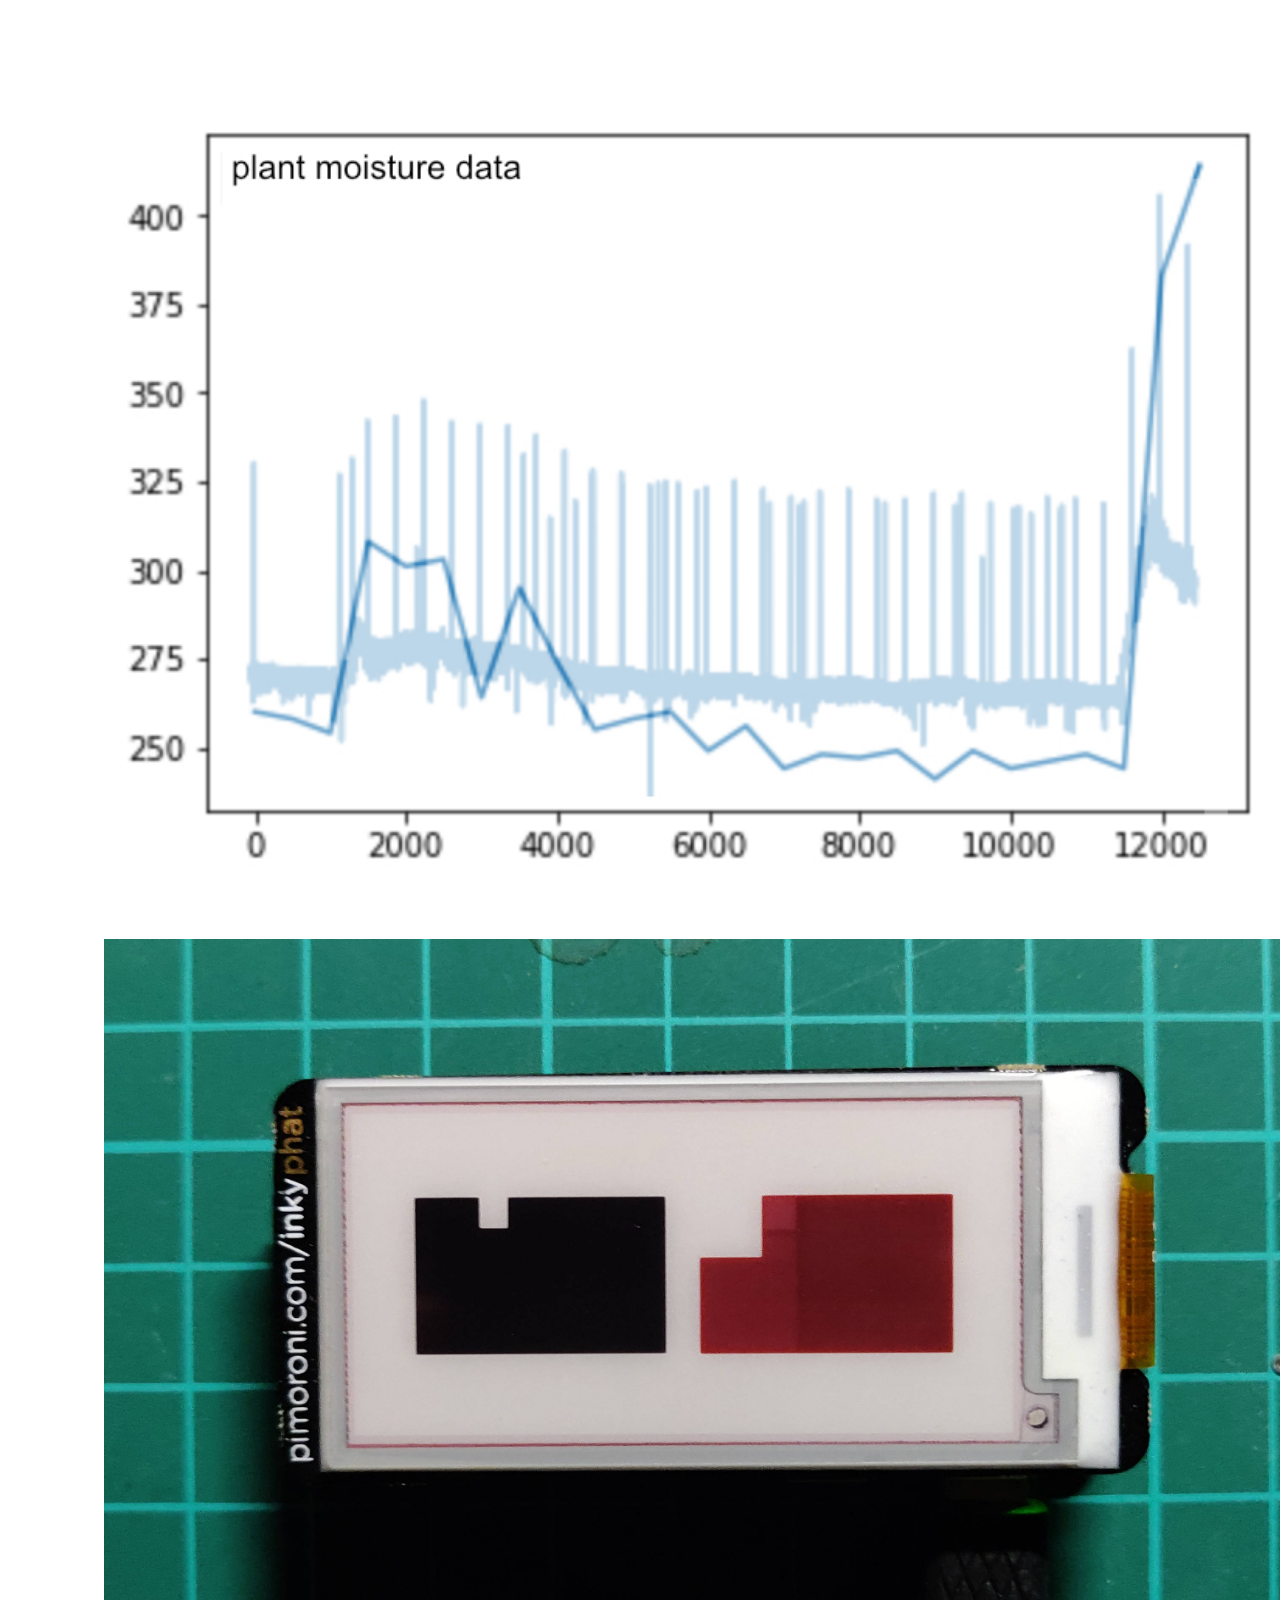
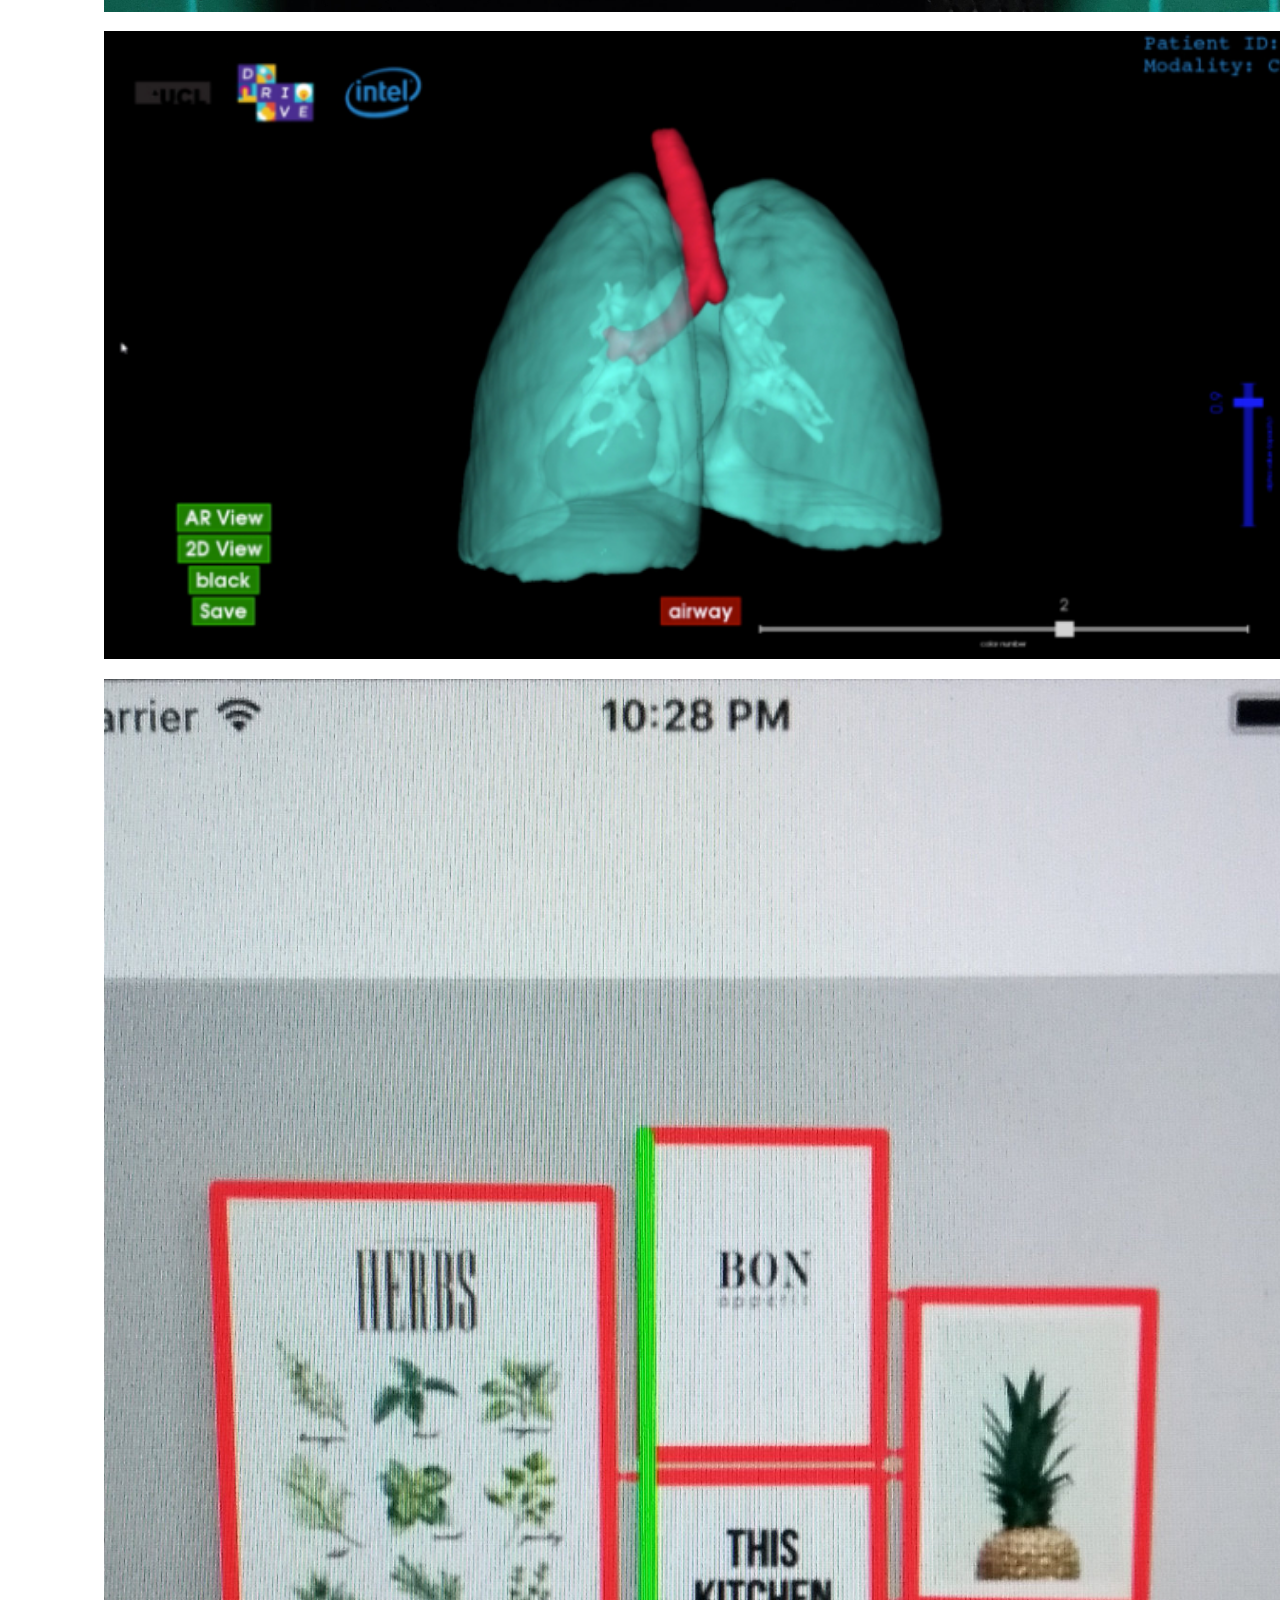
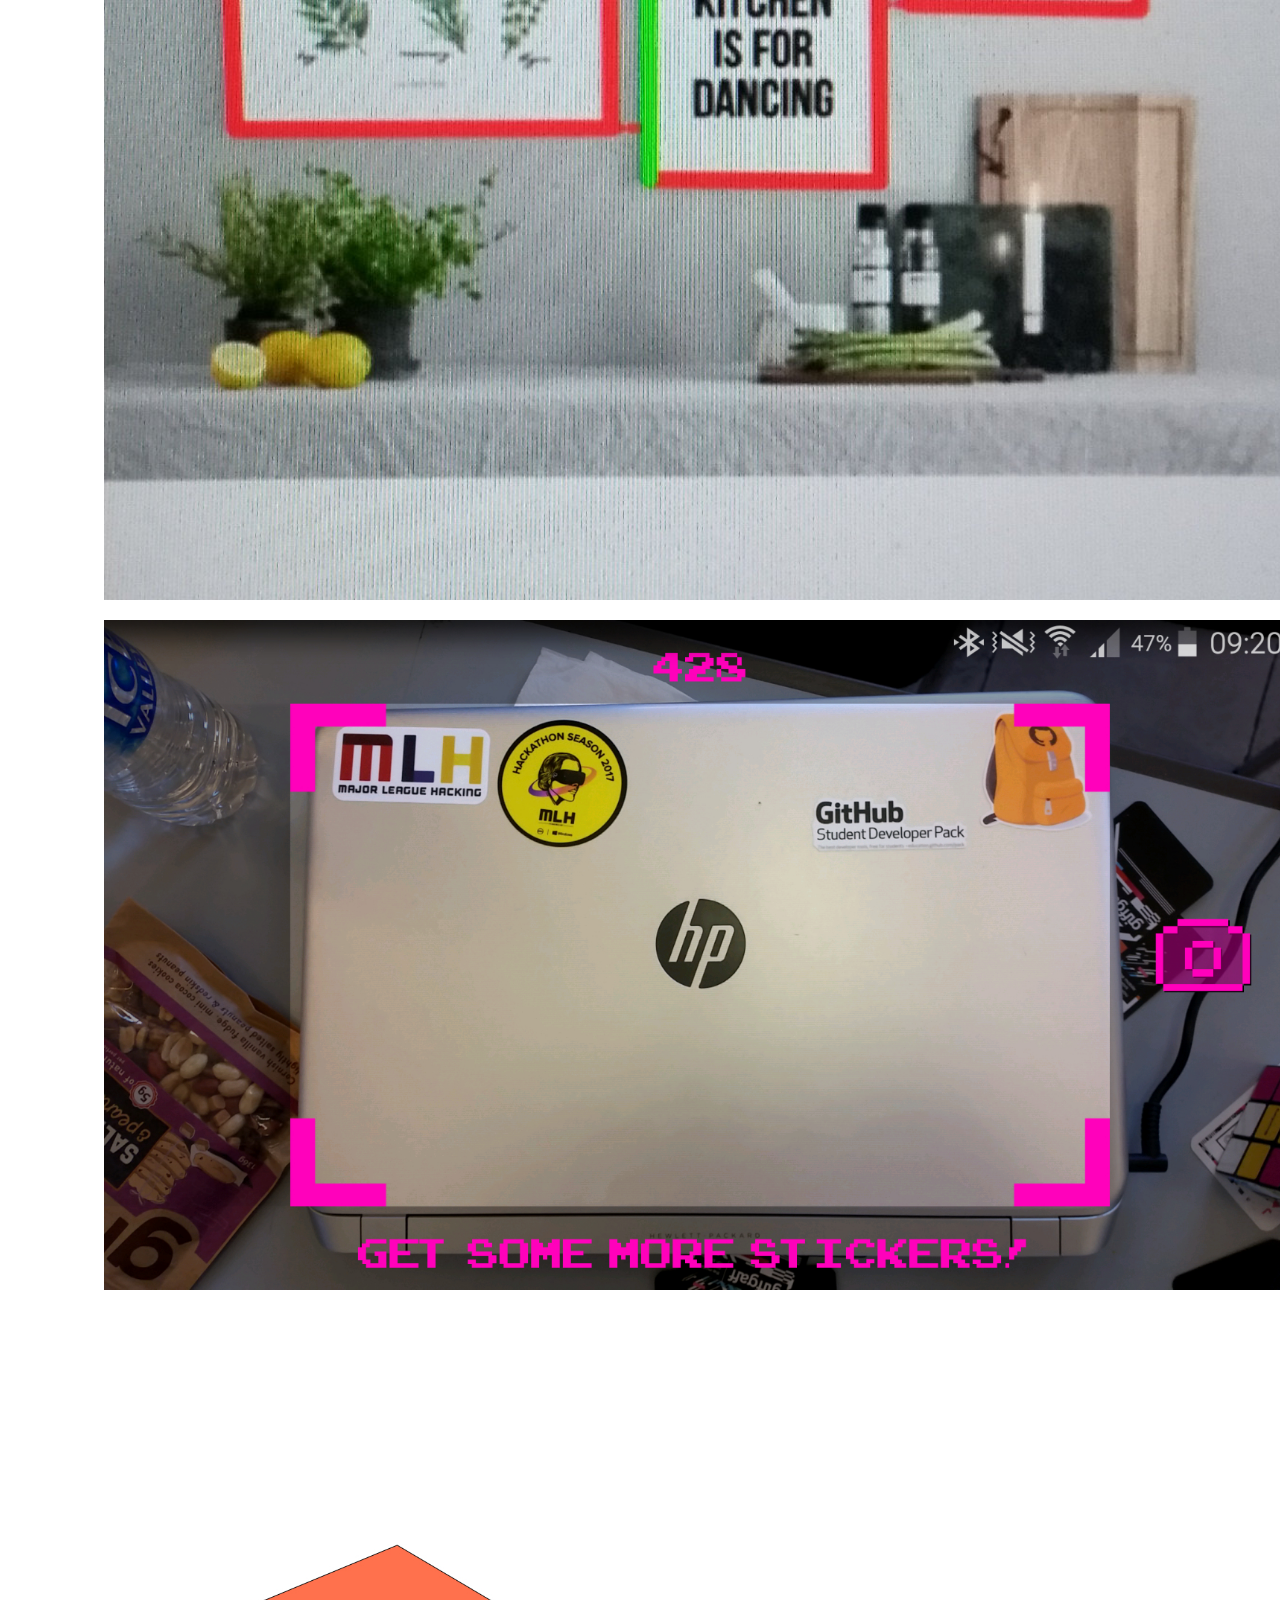
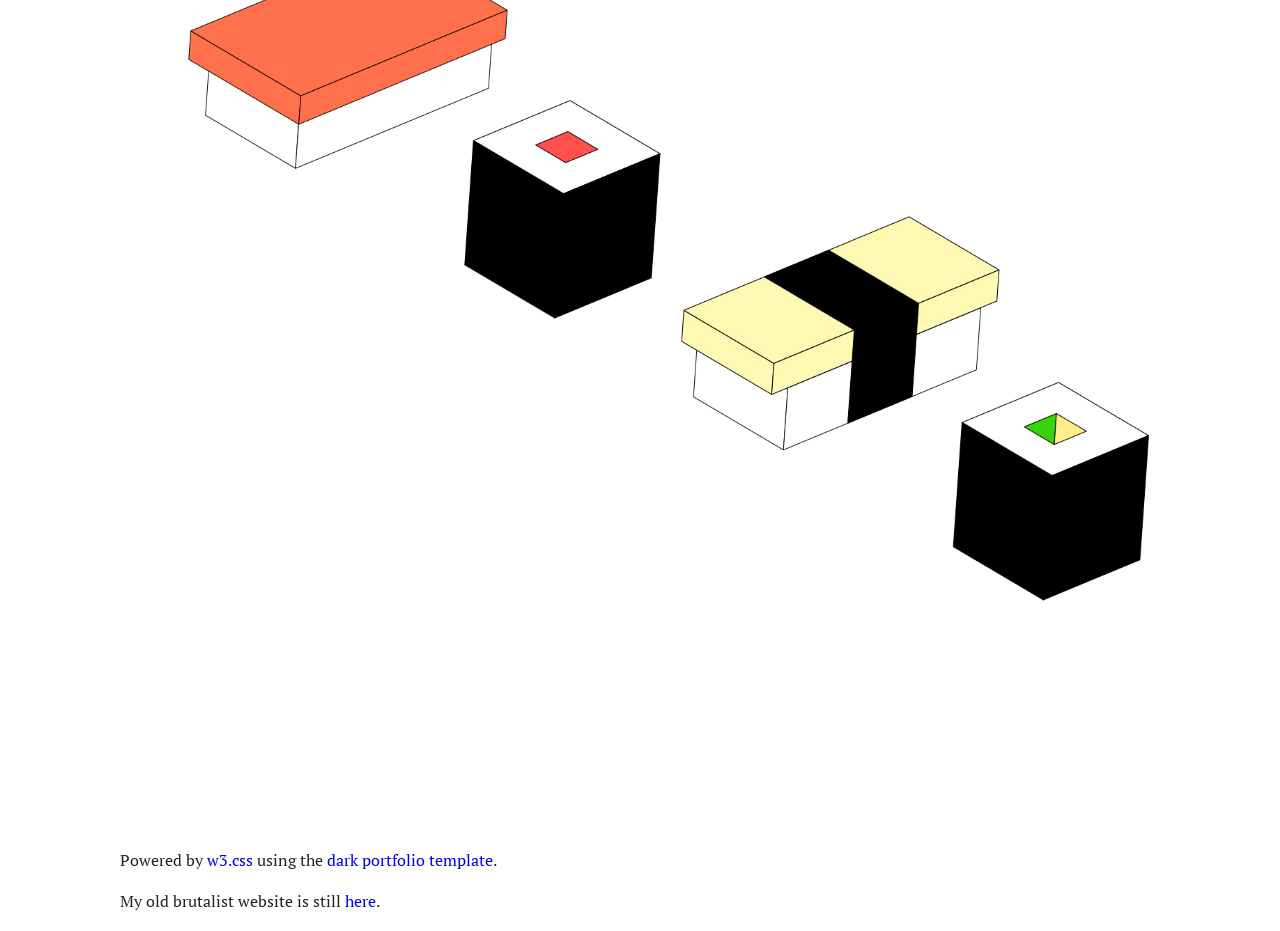
==== commit 625c07ea: "Refresh professional profile" ====
--- a/index.html
+++ b/index.html
@@ -1,9 +1,10 @@
 <!DOCTYPE html>
 <html>
-<title>Carlo Winkelhake's Website</title>
+<title>Carlo Winkelhake | Senior Software Engineer</title>
 <link rel="shortcut icon" type="image/x-icon" href="favicon.ico" />
 <meta charset="UTF-8">
 <meta name="viewport" content="width=device-width, initial-scale=1">
+<meta name="description" content="Carlo Winkelhake is a senior software engineer working on trading systems, data platforms and AI-assisted engineering.">
 <link rel="stylesheet" href="styles.css">
 <link rel="stylesheet" href="https://fonts.googleapis.com/css?family=Roboto">
 <link href="https://fonts.googleapis.com/css?family=PT+Serif&display=swap" rel="stylesheet">
@@ -135,24 +136,21 @@
     <!-- Header/Home -->
     <header class="w3-container w3-padding-32 w3-center w3-white" id="home">
       <h1 class="w3-jumbo"><span class="w3-hide-small">Carlo Winkelhake</h1>
-      <p>software engineer @ Optiver</p>
+      <p>senior software engineer @ Optiver</p>
     </header>
 
     <!-- About Section -->
     <div class="w3-content w3-justify w3-text-black w3-padding-64" id="about">
       <h2 class="w3-text-black">About me</h2>
       <!-- <hr style="width:200px" class="w3-opacity"> -->
-      <p>Hello! My name is Carlo and I am currently a software engineer at Optiver.
-        I enjoy learning new things and working on problems that require creative solutions and a diverse
-        skillset. My background is mainly in software engineering, but I also have some hardware experience
-        from Raspberry Pi projects. I am passionate about the artificial intelligence space and enjoy experimenting
-        with agents, models, MCPs.
-        I also gained some financial knowledge through my current role, previous
-        internships at Visa and Optiver, and investment classes. I play the guitar and am currently
-        learning
-        to play the piano. If you want to teach me something new or share something interesting with me,
-        please get in touch.
-      </p>
+      <p>Hello — I’m Carlo, a senior software engineer at Optiver. I work on data systems used by researchers and
+        traders across global markets. Recently I’ve been building a shared security master and reference-data
+        platform, after earlier work on external-data ingestion and live trading systems.</p>
+      <p>I like problems that sit between software, data and how people actually work. I also manage and mentor
+        early-career engineers, and I spend a fair amount of time experimenting with AI-assisted development and
+        knowledge tools.</p>
+      <p>Outside work I climb, make music and build the occasional hardware project. If you have something interesting
+        to share, get in touch.</p>
 
       <!-- <button class="w3-button w3-light-grey w3-padding-large w3-section"> -->
       <!-- <i class="fa fa-download"></i> Download Resume -->
@@ -164,12 +162,10 @@
     <!-- Work Experience Section-->
     <div class="w3-padding-64 w3-content w3-text-black" id="work">
       <h2 class="w3-text-black">Work experience</h2>
-      <p>Software engineer at Optiver (2020 - )</p>
+      <p>Senior software engineer at Optiver (2025 – present)</p>
+      <p>Software engineer at Optiver (2020 – 2024)</p>
       <p>Technology intern at Optiver (2019)</p>
       <p>Software engineering intern at Visa Europe (2018)</p>
-      <p>Chatbot Project for Camden Council (2017 - 2018)</p>
-      <p>Internship at Aperto Move GmbH (2017)</p>
-      <p>App Development Project for SOAS (2017)</p>
     </div>
     <!-- End Work Experience Section-->
 
@@ -185,40 +181,7 @@
       </div><br>
       <!-- End Contact Section -->
 
-    <!-- Classes Taken-->
-    <div class="w3-padding-64 w3-content w3-text-black" id="work">
-      <h2 class="w3-text-black">Modules taken during university</h2>
-      <div class="w3-row-padding" style="margin:0 -16px">
-        <div class="w3-half">
-          <p>Operating Systems</p>
-          <p>Algorithms</p>
-          <p>Introduction to Investments</p>
-          <p>Systems Engineering</p>
-          <p>Compilers</p>
-          <p>Mathematics and Statistics</p>
-          <p>Software Engineering and Human Computer Interaction</p>
-          <p>Logic and Database Theory</p>
-          <p>Computer Architecture and Concurrency</p>
-          <p>Reinforcement Learning</p>
-          <p>Virtual Environments</p>
-          <p>Affective Computing and Human Robot Interaction</p>
-        </div>
-        <div class="w3-half">
-          <p>Computer Security I</p>
-          <p>Machine Vision</p>
-          <p>Information Retrieval and Data Mining</p>
-          <p>Engineering Mathematics in Finance</p>
-          <p>Discrete Mathematics for Computer Scientists</p>
-          <p>Design and Professional Skills</p>
-          <p>Engineering Challenges</p>
-          <p>Robotics Programming</p>
-          <p>Theory I & II</p>
-          <p>Object-Oriented Programming</p>
-          <p>Principles of Programming</p>
-        </div>
-      </div>
-    </div>
-    <!-- Classes Taken Section-->
+
 
       <!-- Picture Section -->
       <div class="w3-padding-64 w3-text-black w3-content" id="photos">
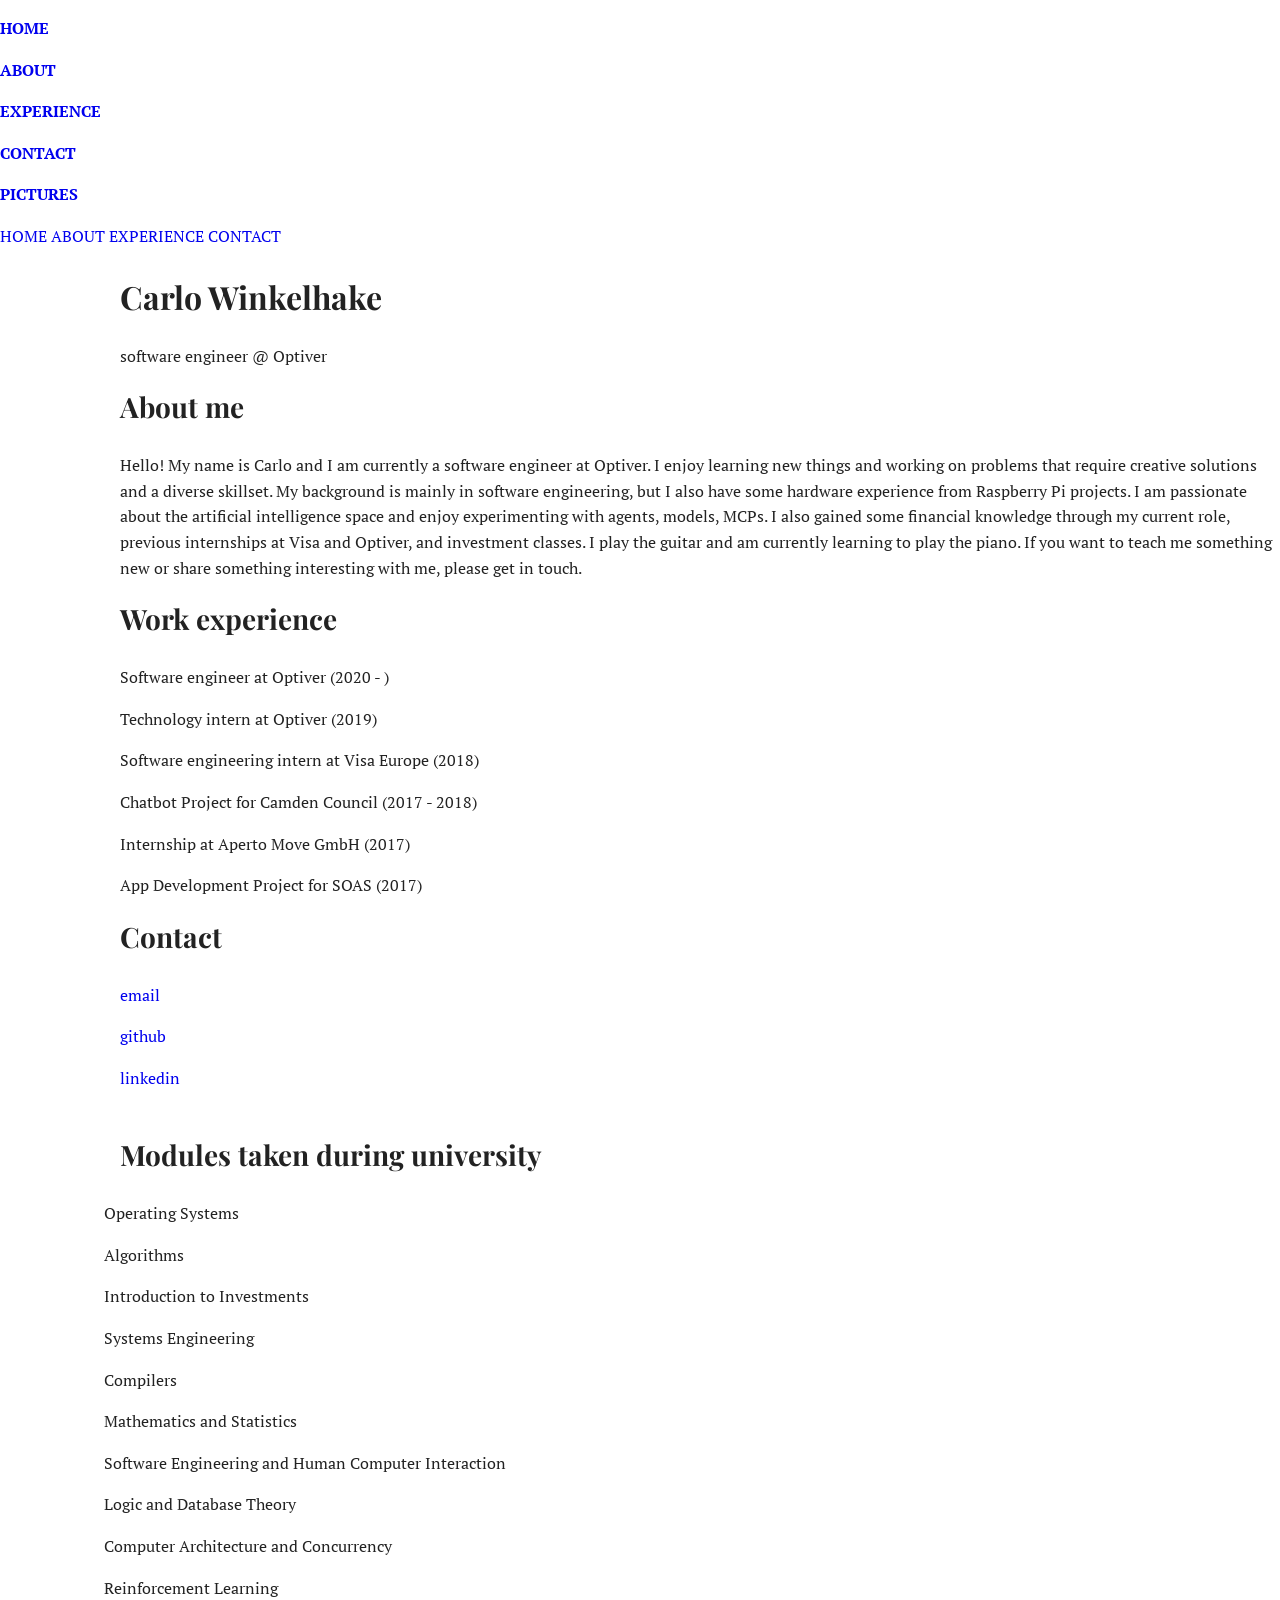
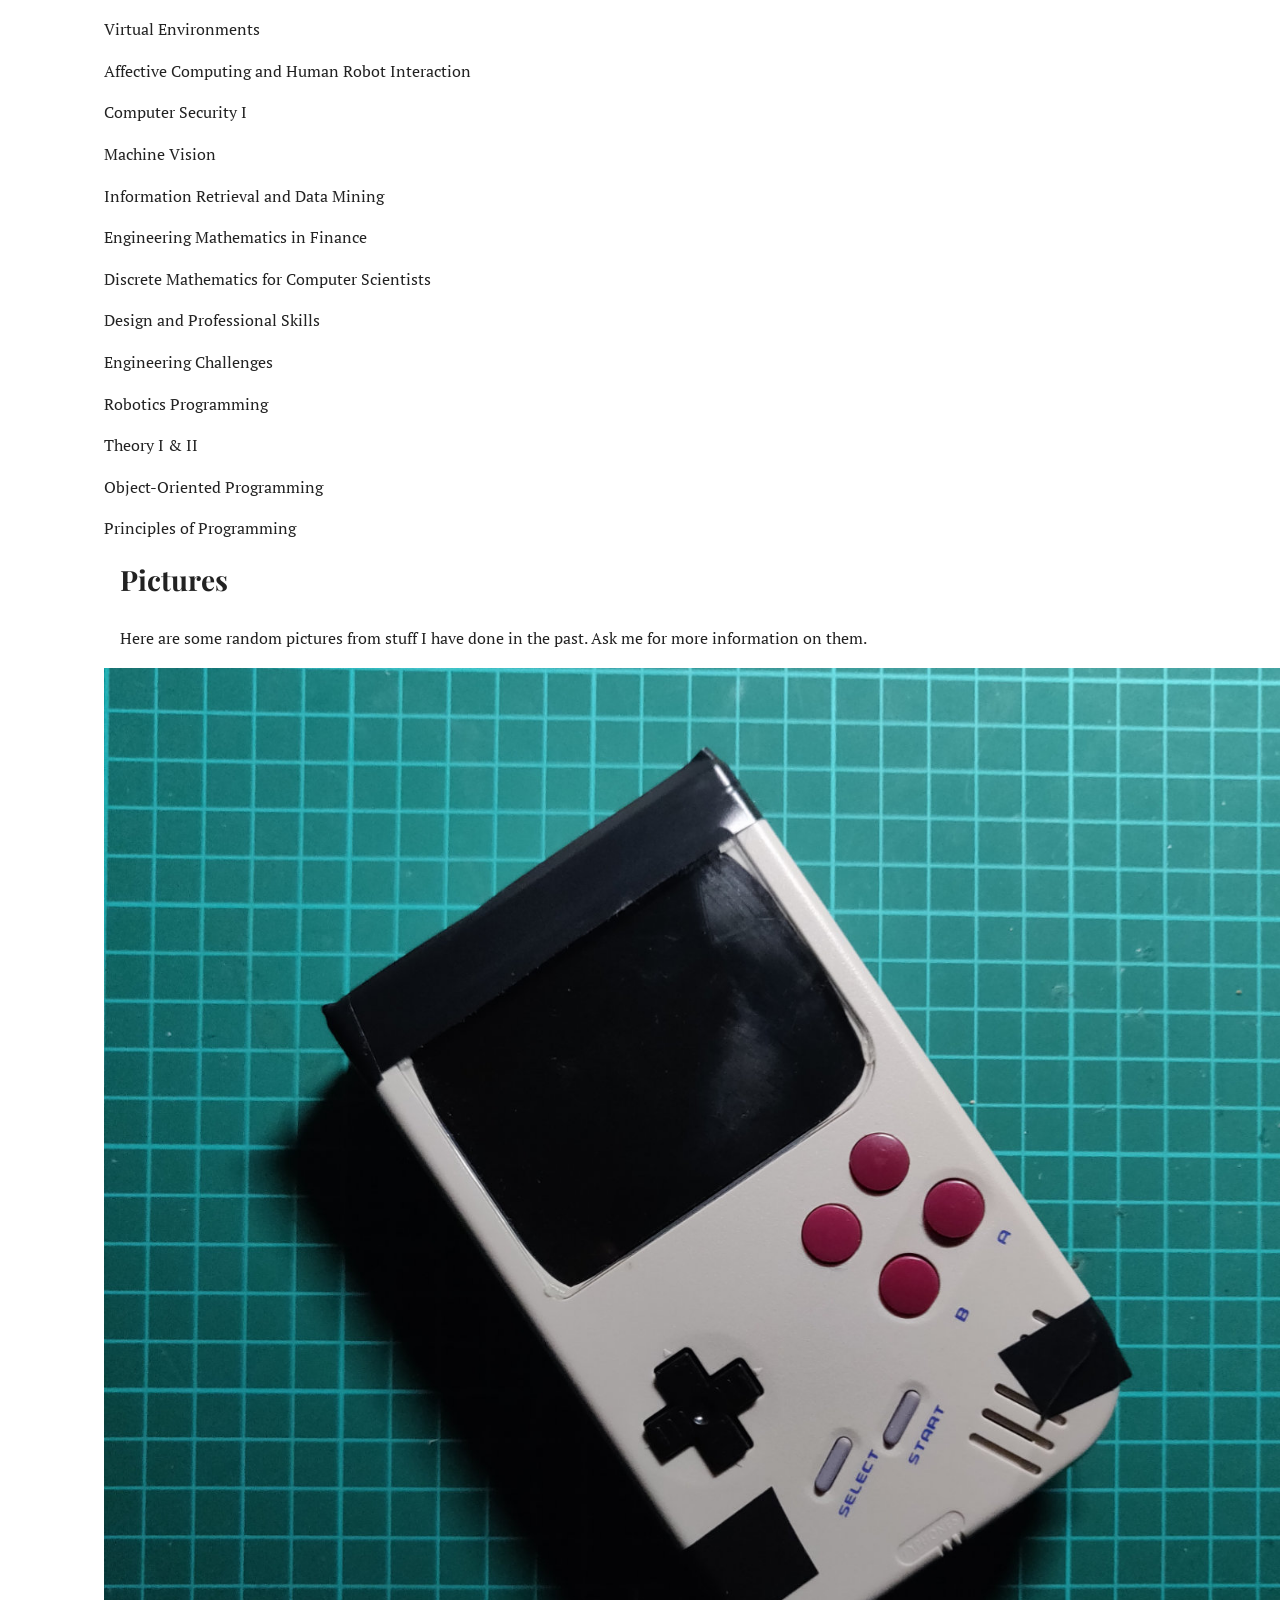
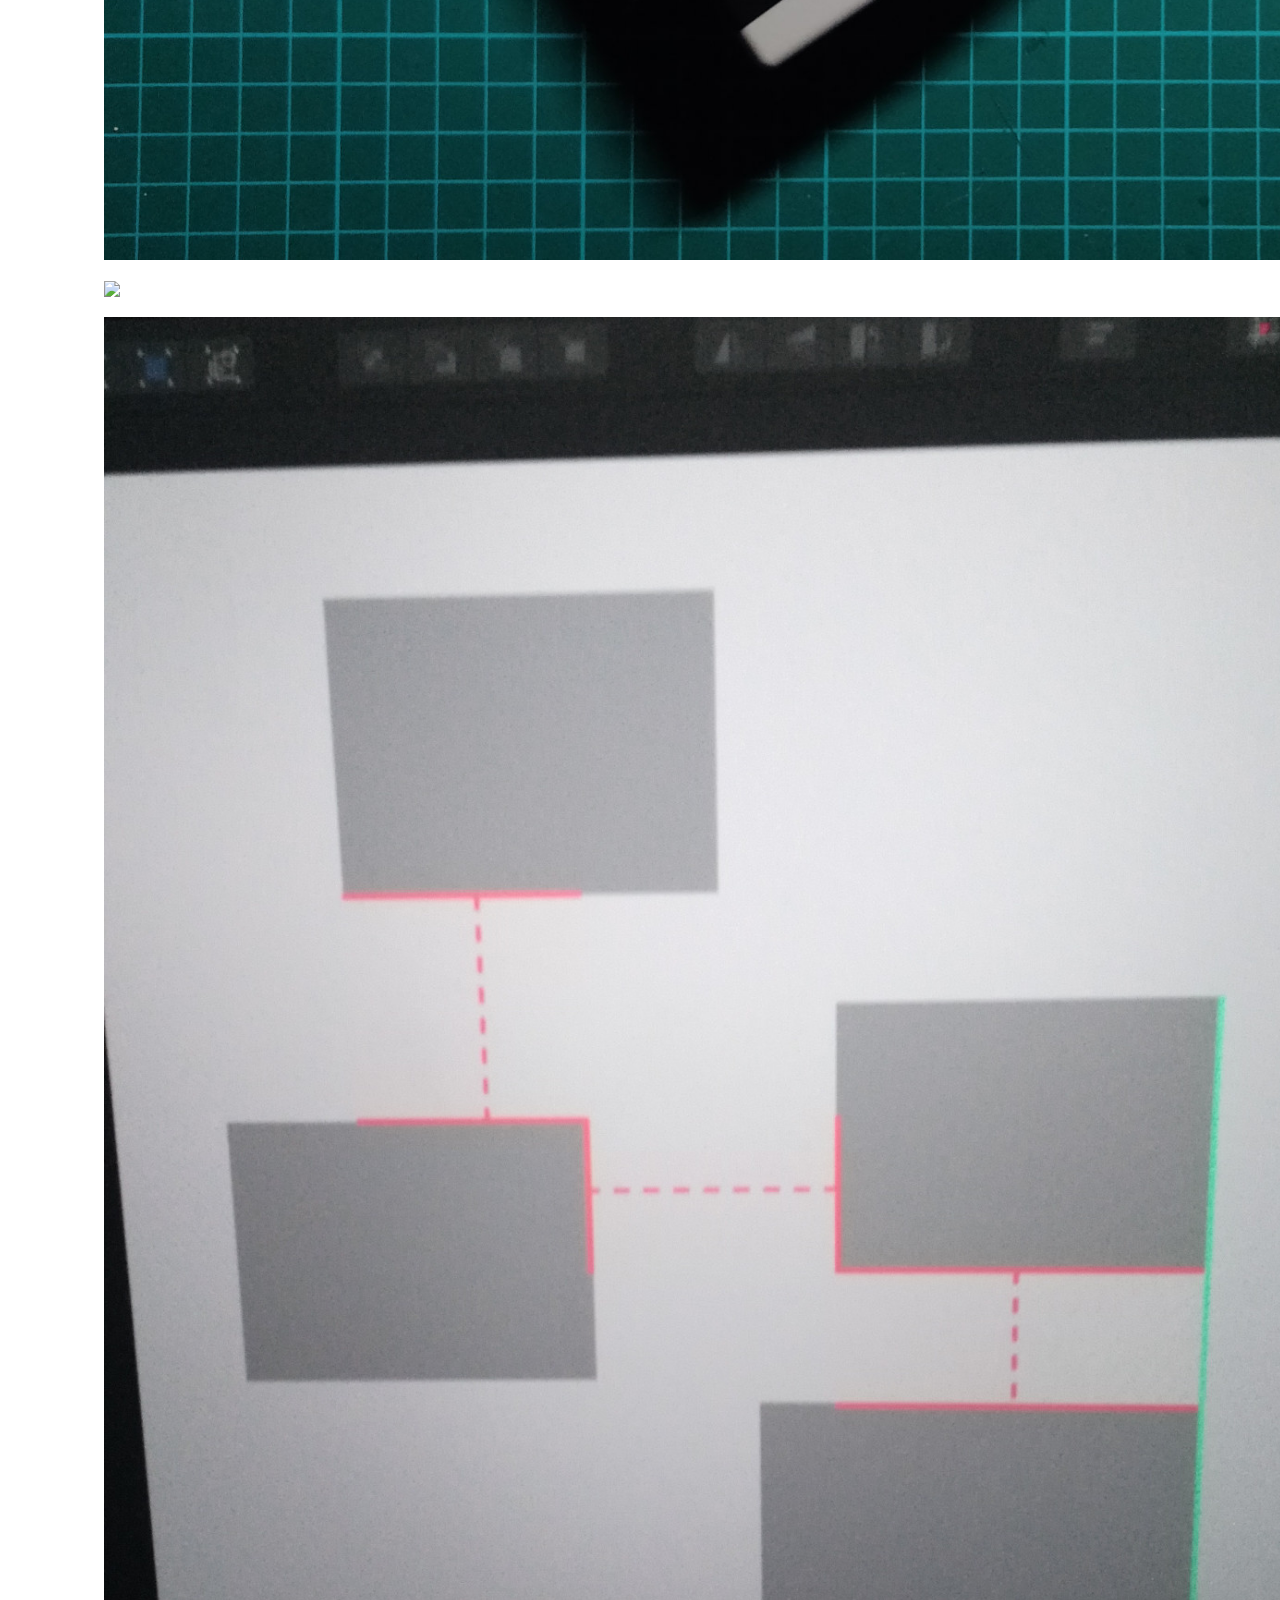
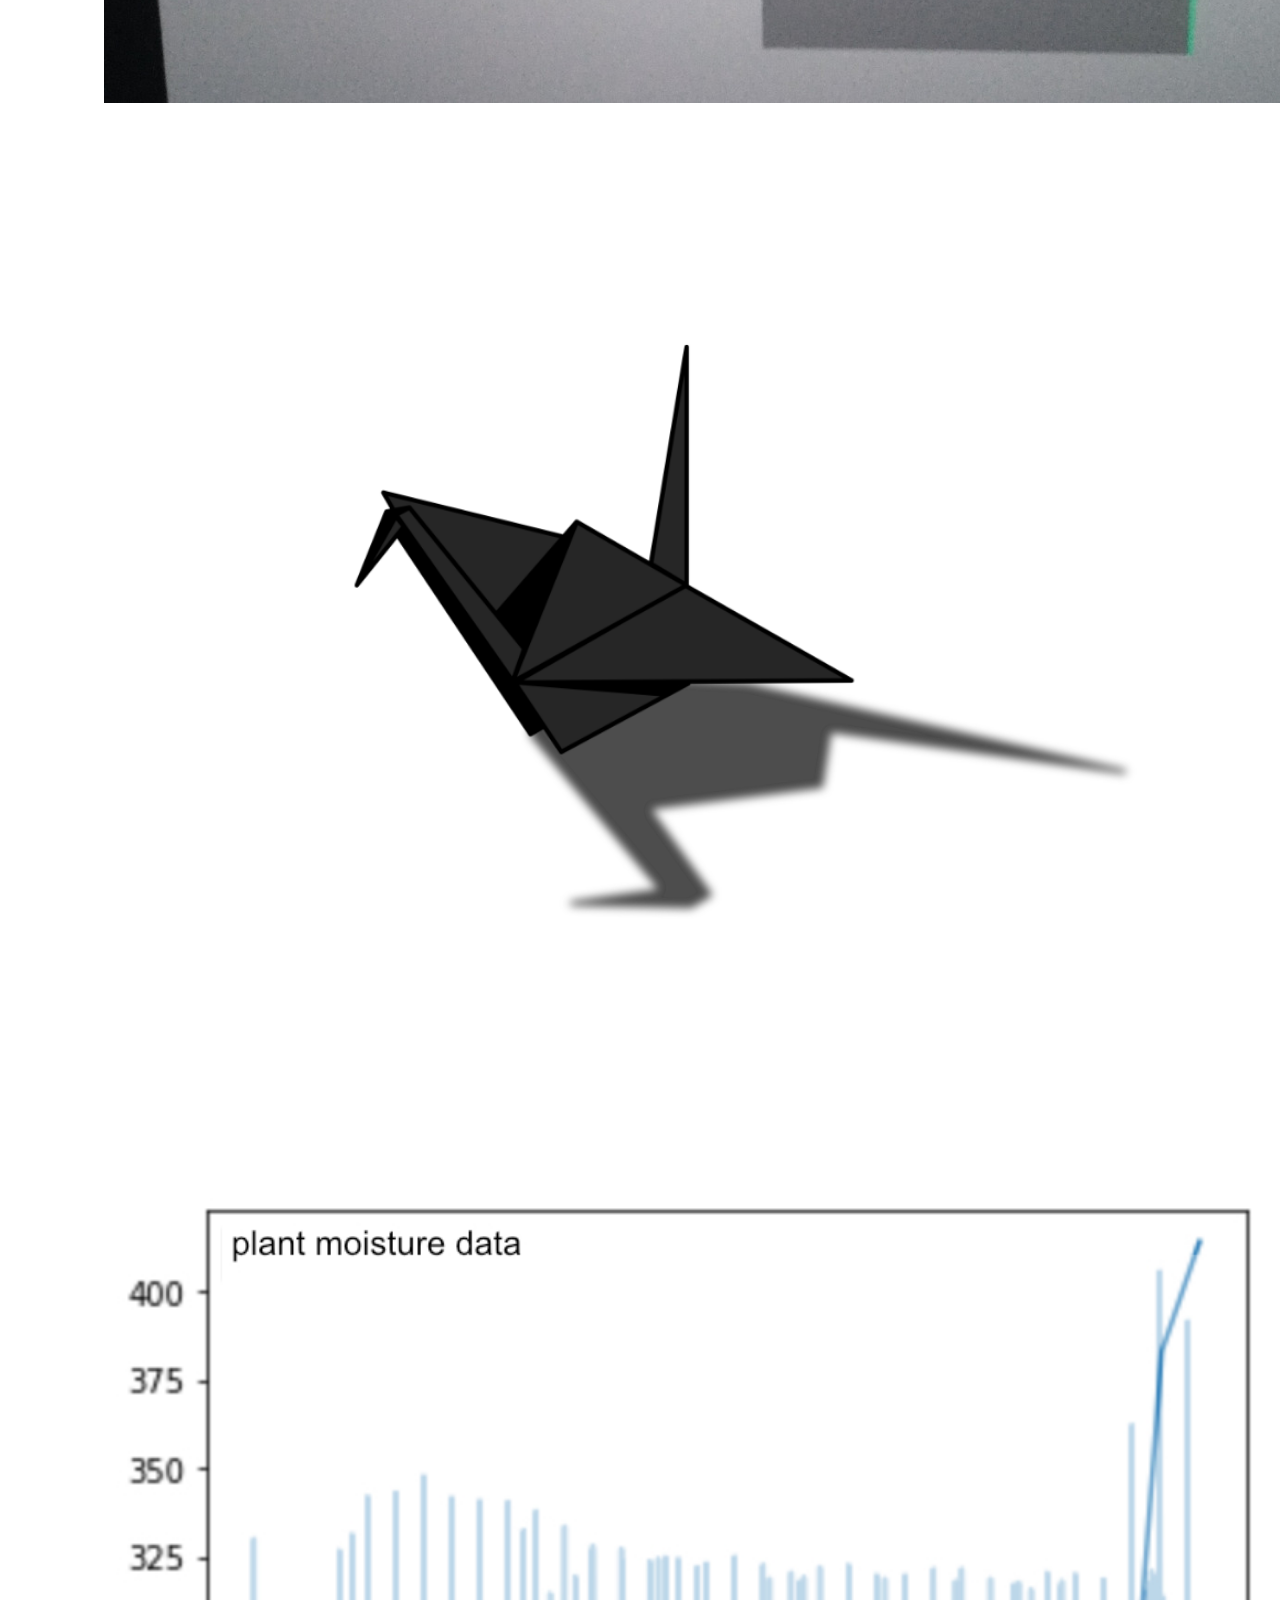
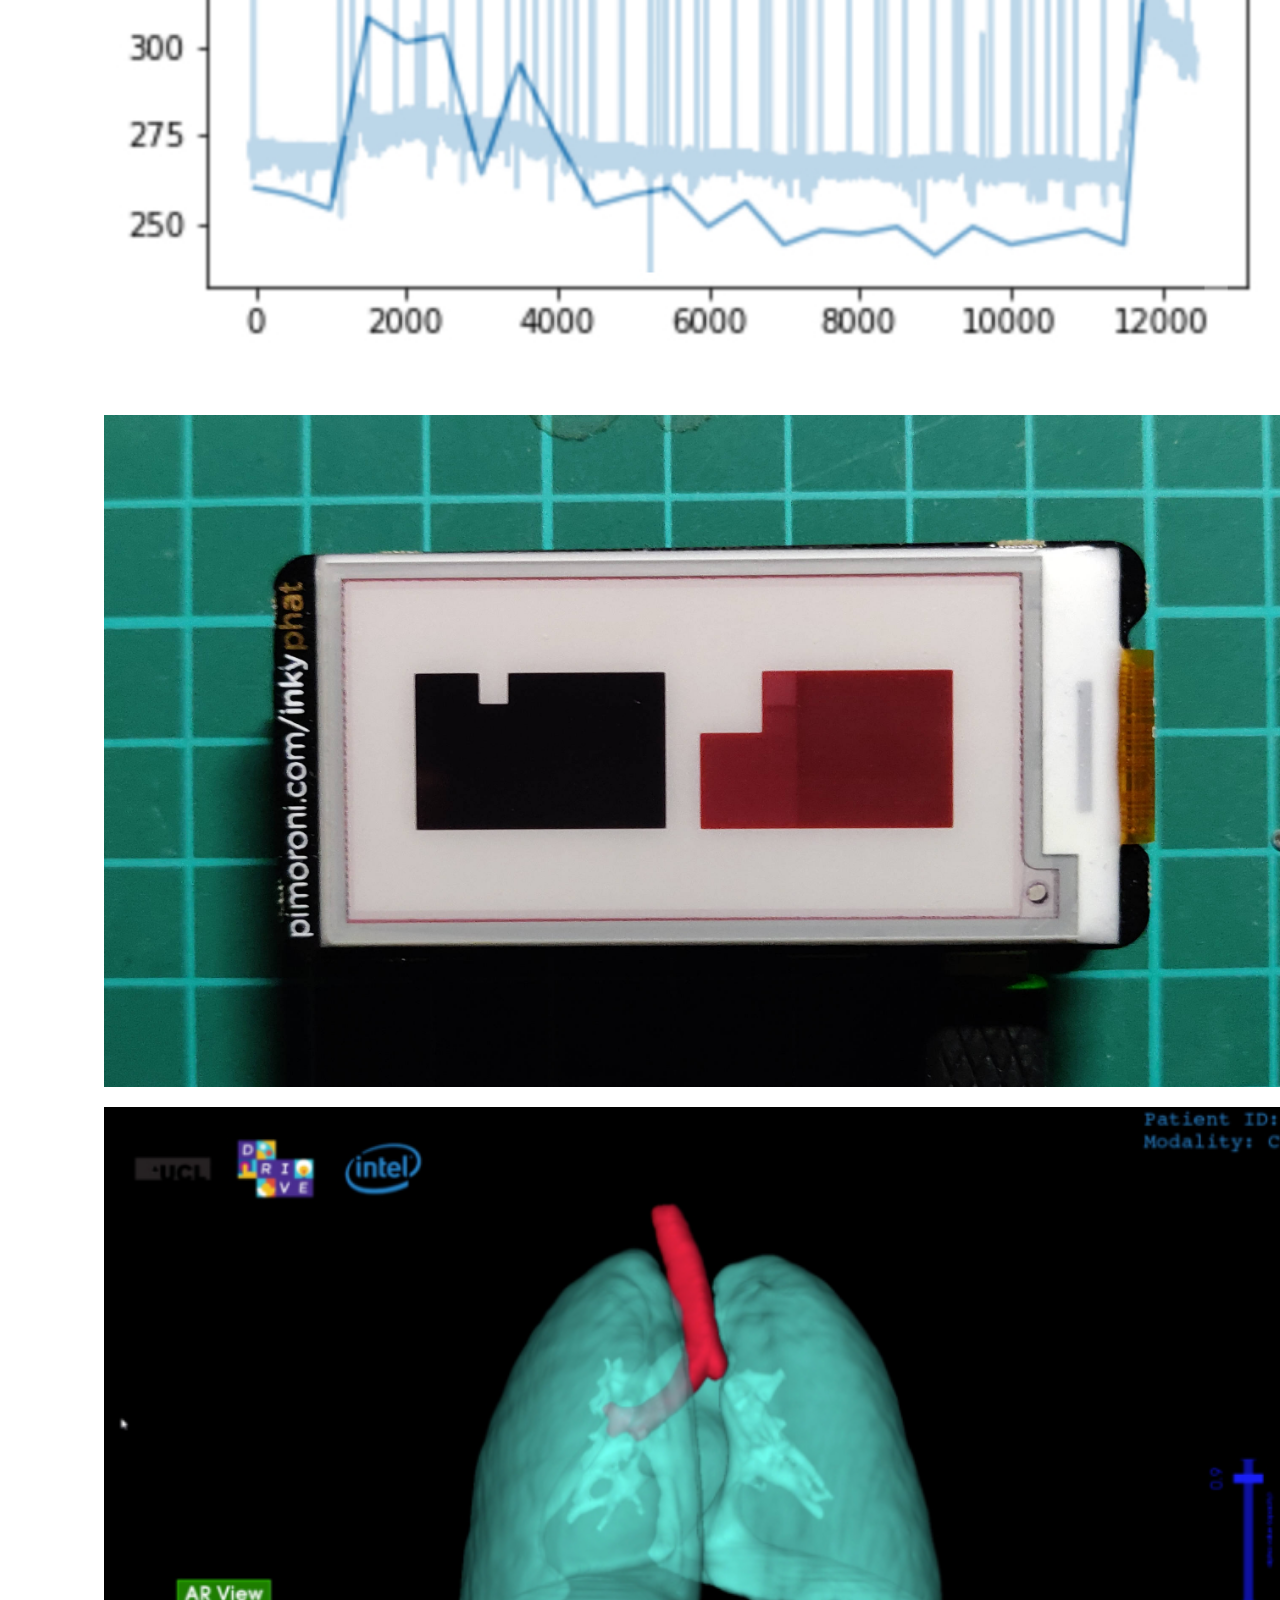
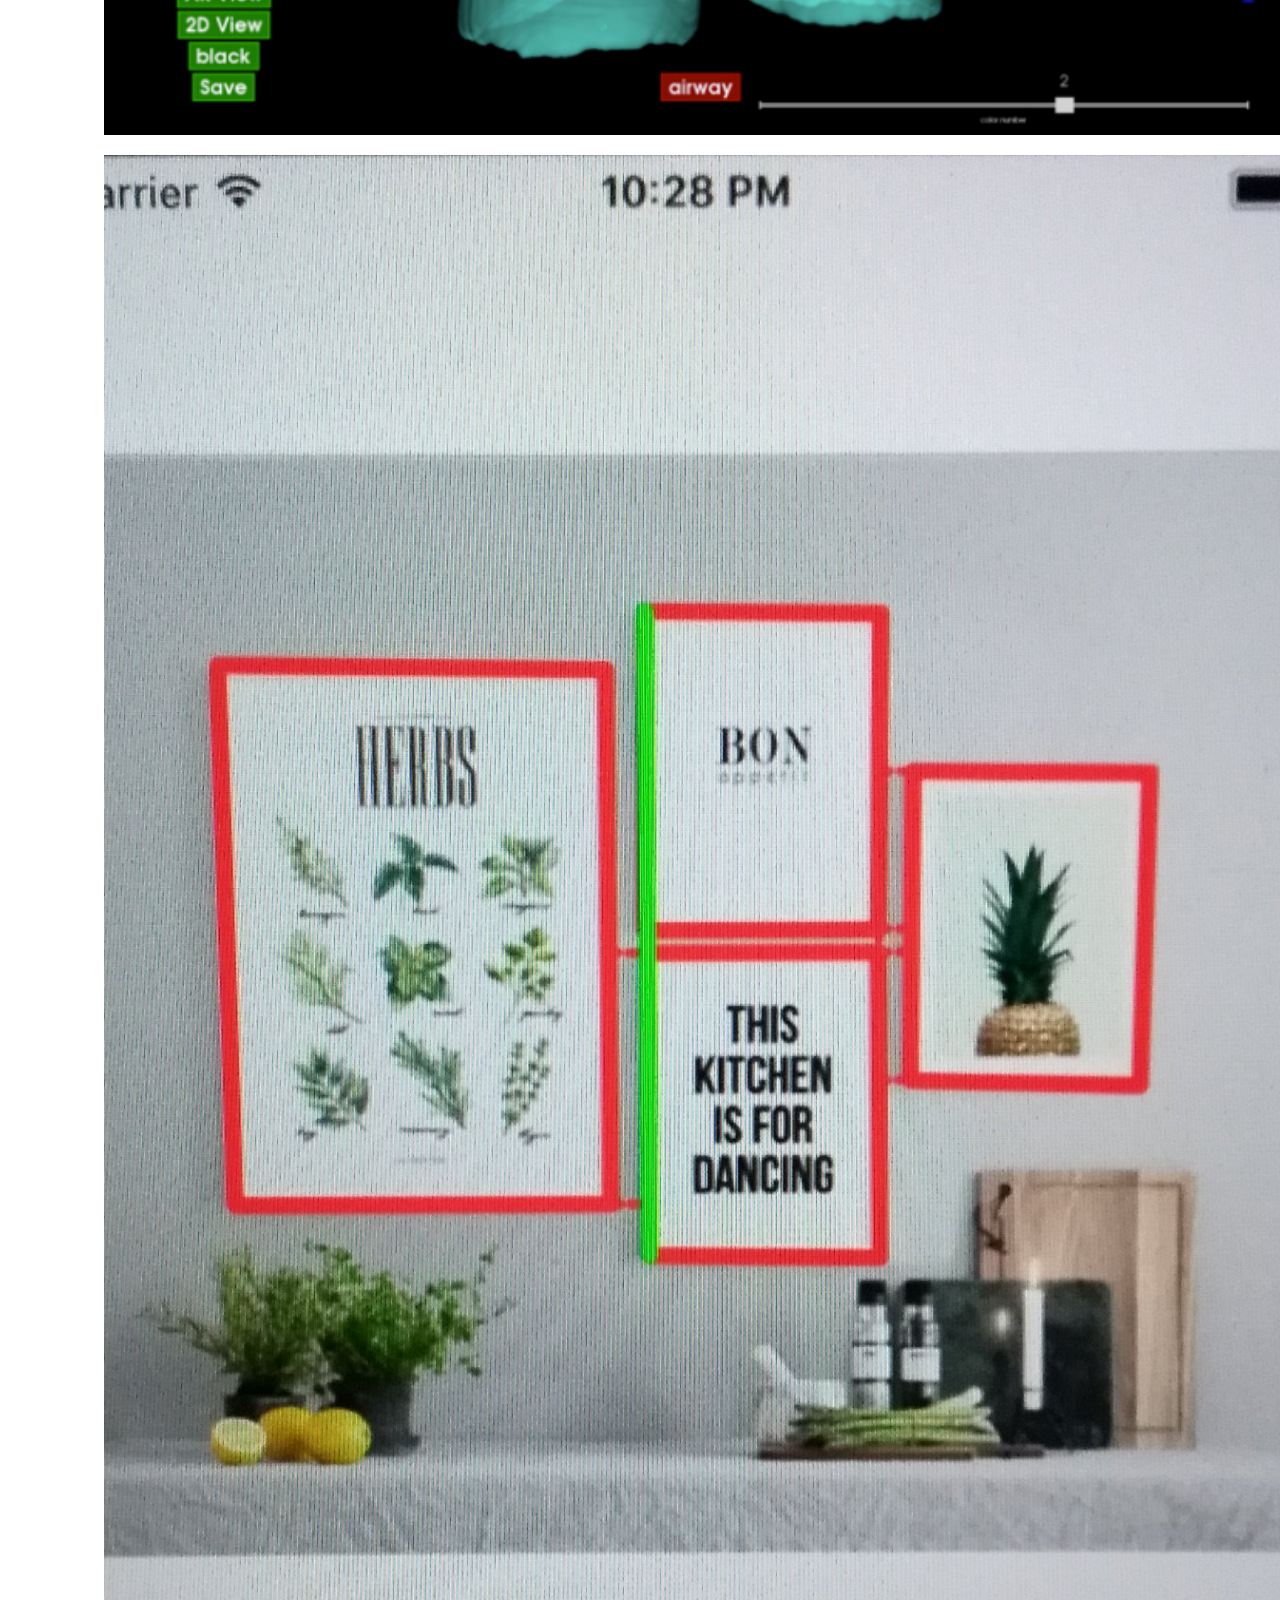
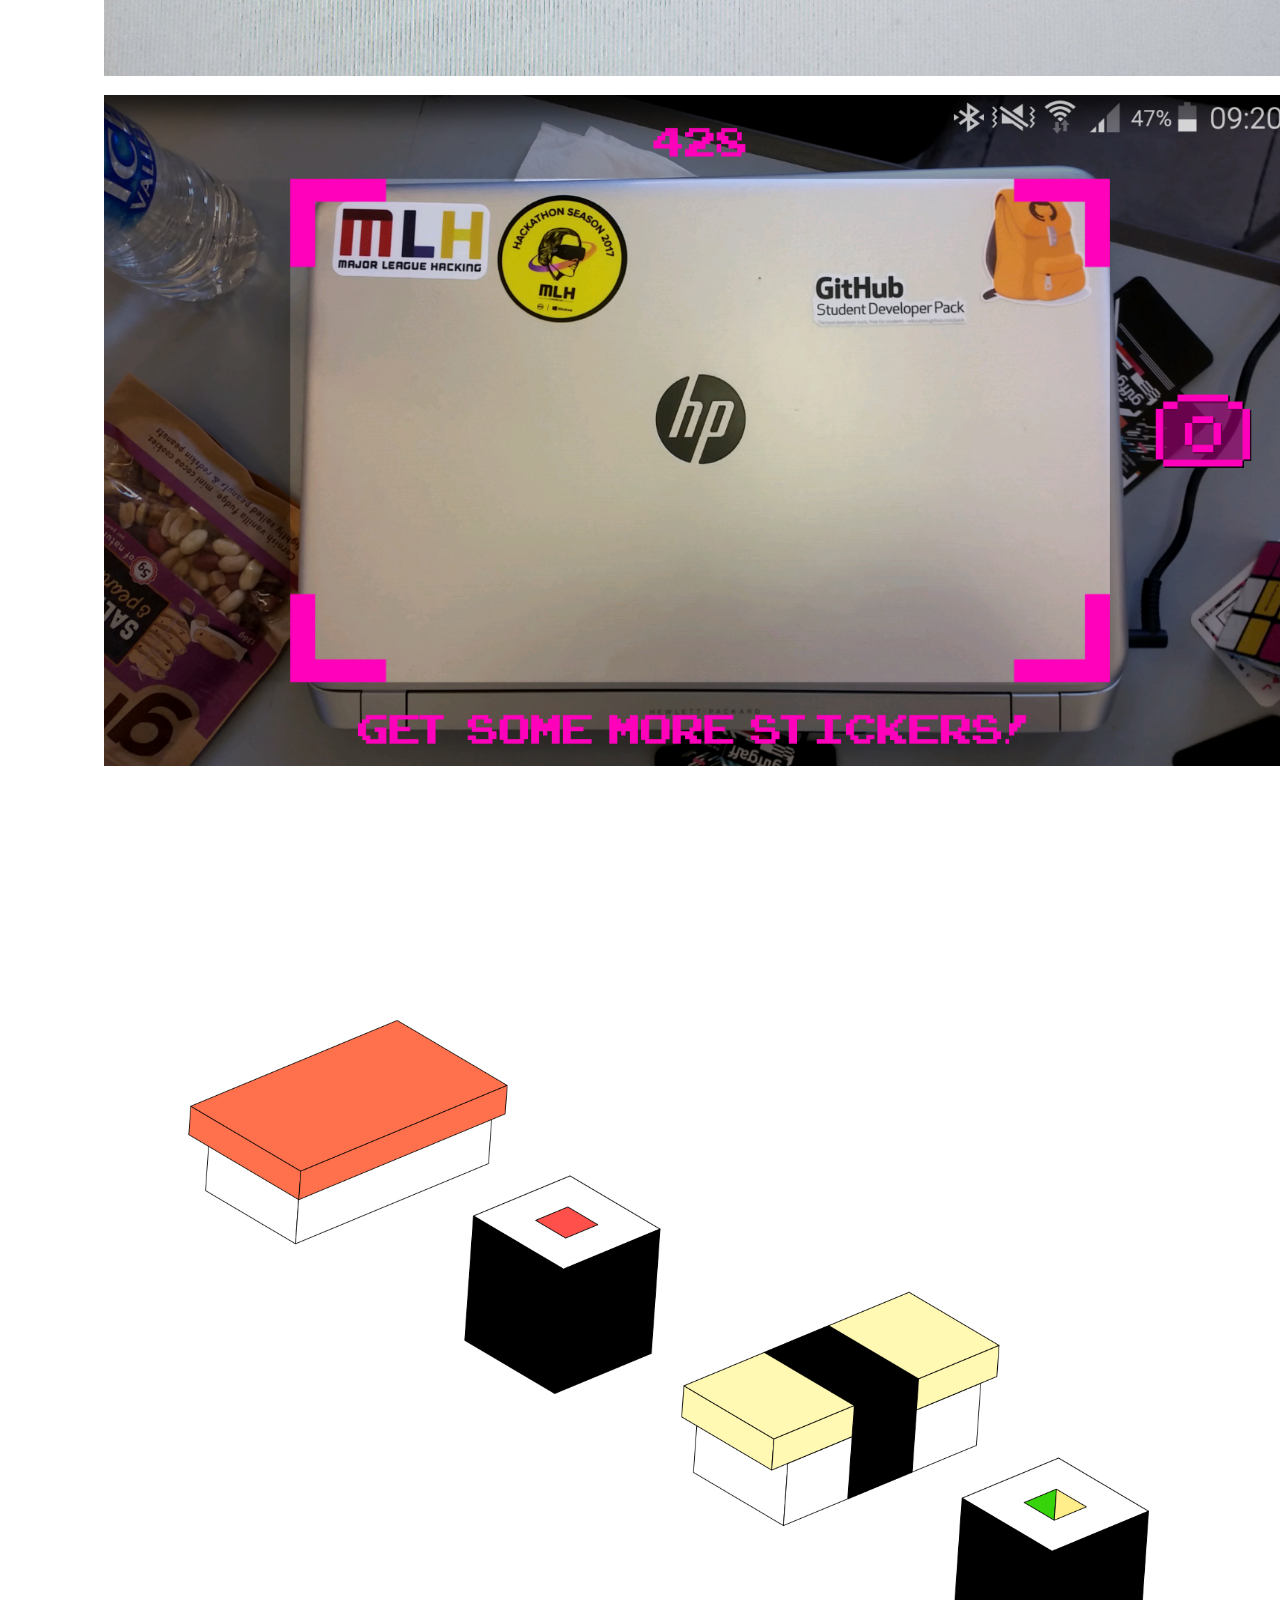
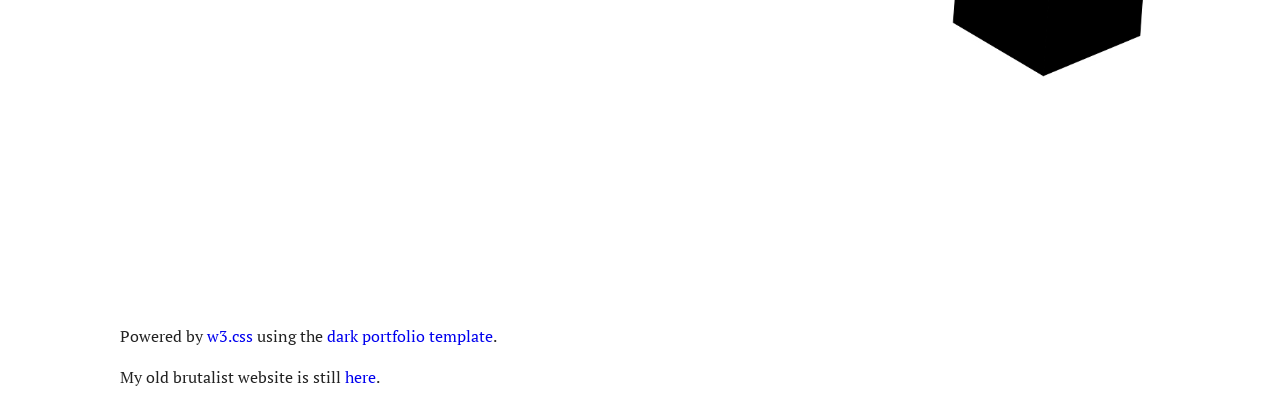
==== commit 0e37791f: "Remove stray null byte from index" ====
--- a/index.html
+++ b/index.html
@@ -1,10 +1,9 @@
 <!DOCTYPE html>
 <html>
-<title>Carlo Winkelhake | Senior Software Engineer</title>
+<title>Carlo Winkelhake's Website</title>
 <link rel="shortcut icon" type="image/x-icon" href="favicon.ico" />
 <meta charset="UTF-8">
 <meta name="viewport" content="width=device-width, initial-scale=1">
-<meta name="description" content="Carlo Winkelhake is a senior software engineer working on trading systems, data platforms and AI-assisted engineering.">
 <link rel="stylesheet" href="styles.css">
 <link rel="stylesheet" href="https://fonts.googleapis.com/css?family=Roboto">
 <link href="https://fonts.googleapis.com/css?family=PT+Serif&display=swap" rel="stylesheet">
@@ -136,21 +135,24 @@
     <!-- Header/Home -->
     <header class="w3-container w3-padding-32 w3-center w3-white" id="home">
       <h1 class="w3-jumbo"><span class="w3-hide-small">Carlo Winkelhake</h1>
-      <p>senior software engineer @ Optiver</p>
+      <p>software engineer @ Optiver</p>
     </header>
 
     <!-- About Section -->
     <div class="w3-content w3-justify w3-text-black w3-padding-64" id="about">
       <h2 class="w3-text-black">About me</h2>
       <!-- <hr style="width:200px" class="w3-opacity"> -->
-      <p>Hello — I’m Carlo, a senior software engineer at Optiver. I work on data systems used by researchers and
-        traders across global markets. Recently I’ve been building a shared security master and reference-data
-        platform, after earlier work on external-data ingestion and live trading systems.</p>
-      <p>I like problems that sit between software, data and how people actually work. I also manage and mentor
-        early-career engineers, and I spend a fair amount of time experimenting with AI-assisted development and
-        knowledge tools.</p>
-      <p>Outside work I climb, make music and build the occasional hardware project. If you have something interesting
-        to share, get in touch.</p>
+      <p>Hello! My name is Carlo and I am currently a software engineer at Optiver.
+        I enjoy learning new things and working on problems that require creative solutions and a diverse
+        skillset. My background is mainly in software engineering, but I also have some hardware experience
+        from Raspberry Pi projects. I am passionate about the artificial intelligence space and enjoy experimenting
+        with agents, models, MCPs.
+        I also gained some financial knowledge through my current role, previous
+       internships at Visa and Optiver, and investment classes. I play the guitar and am currently
+        learning
+        to play the piano. If you want to teach me something new or share something interesting with me,
+        please get in touch.
+      </p>
 
       <!-- <button class="w3-button w3-light-grey w3-padding-large w3-section"> -->
       <!-- <i class="fa fa-download"></i> Download Resume -->
@@ -162,10 +164,12 @@
     <!-- Work Experience Section-->
     <div class="w3-padding-64 w3-content w3-text-black" id="work">
       <h2 class="w3-text-black">Work experience</h2>
-      <p>Senior software engineer at Optiver (2025 – present)</p>
-      <p>Software engineer at Optiver (2020 – 2024)</p>
+      <p>Software engineer at Optiver (2020 - )</p>
       <p>Technology intern at Optiver (2019)</p>
       <p>Software engineering intern at Visa Europe (2018)</p>
+      <p>Chatbot Project for Camden Council (2017 - 2018)</p>
+      <p>Internship at Aperto Move GmbH (2017)</p>
+      <p>App Development Project for SOAS (2017)</p>
     </div>
     <!-- End Work Experience Section-->
 
@@ -181,7 +185,40 @@
       </div><br>
       <!-- End Contact Section -->
 
-
+    <!-- Classes Taken-->
+    <div class="w3-padding-64 w3-content w3-text-black" id="work">
+      <h2 class="w3-text-black">Modules taken during university</h2>
+      <div class="w3-row-padding" style="margin:0 -16px">
+        <div class="w3-half">
+          <p>Operating Systems</p>
+          <p>Algorithms</p>
+          <p>Introduction to Investments</p>
+          <p>Systems Engineering</p>
+          <p>Compilers</p>
+          <p>Mathematics and Statistics</p>
+          <p>Software Engineering and Human Computer Interaction</p>
+          <p>Logic and Database Theory</p>
+          <p>Computer Architecture and Concurrency</p>
+          <p>Reinforcement Learning</p>
+          <p>Virtual Environments</p>
+          <p>Affective Computing and Human Robot Interaction</p>
+        </div>
+        <div class="w3-half">
+          <p>Computer Security I</p>
+          <p>Machine Vision</p>
+          <p>Information Retrieval and Data Mining</p>
+          <p>Engineering Mathematics in Finance</p>
+          <p>Discrete Mathematics for Computer Scientists</p>
+          <p>Design and Professional Skills</p>
+          <p>Engineering Challenges</p>
+          <p>Robotics Programming</p>
+          <p>Theory I & II</p>
+          <p>Object-Oriented Programming</p>
+          <p>Principles of Programming</p>
+        </div>
+      </div>
+    </div>
+    <!-- Classes Taken Section-->
 
       <!-- Picture Section -->
       <div class="w3-padding-64 w3-text-black w3-content" id="photos">
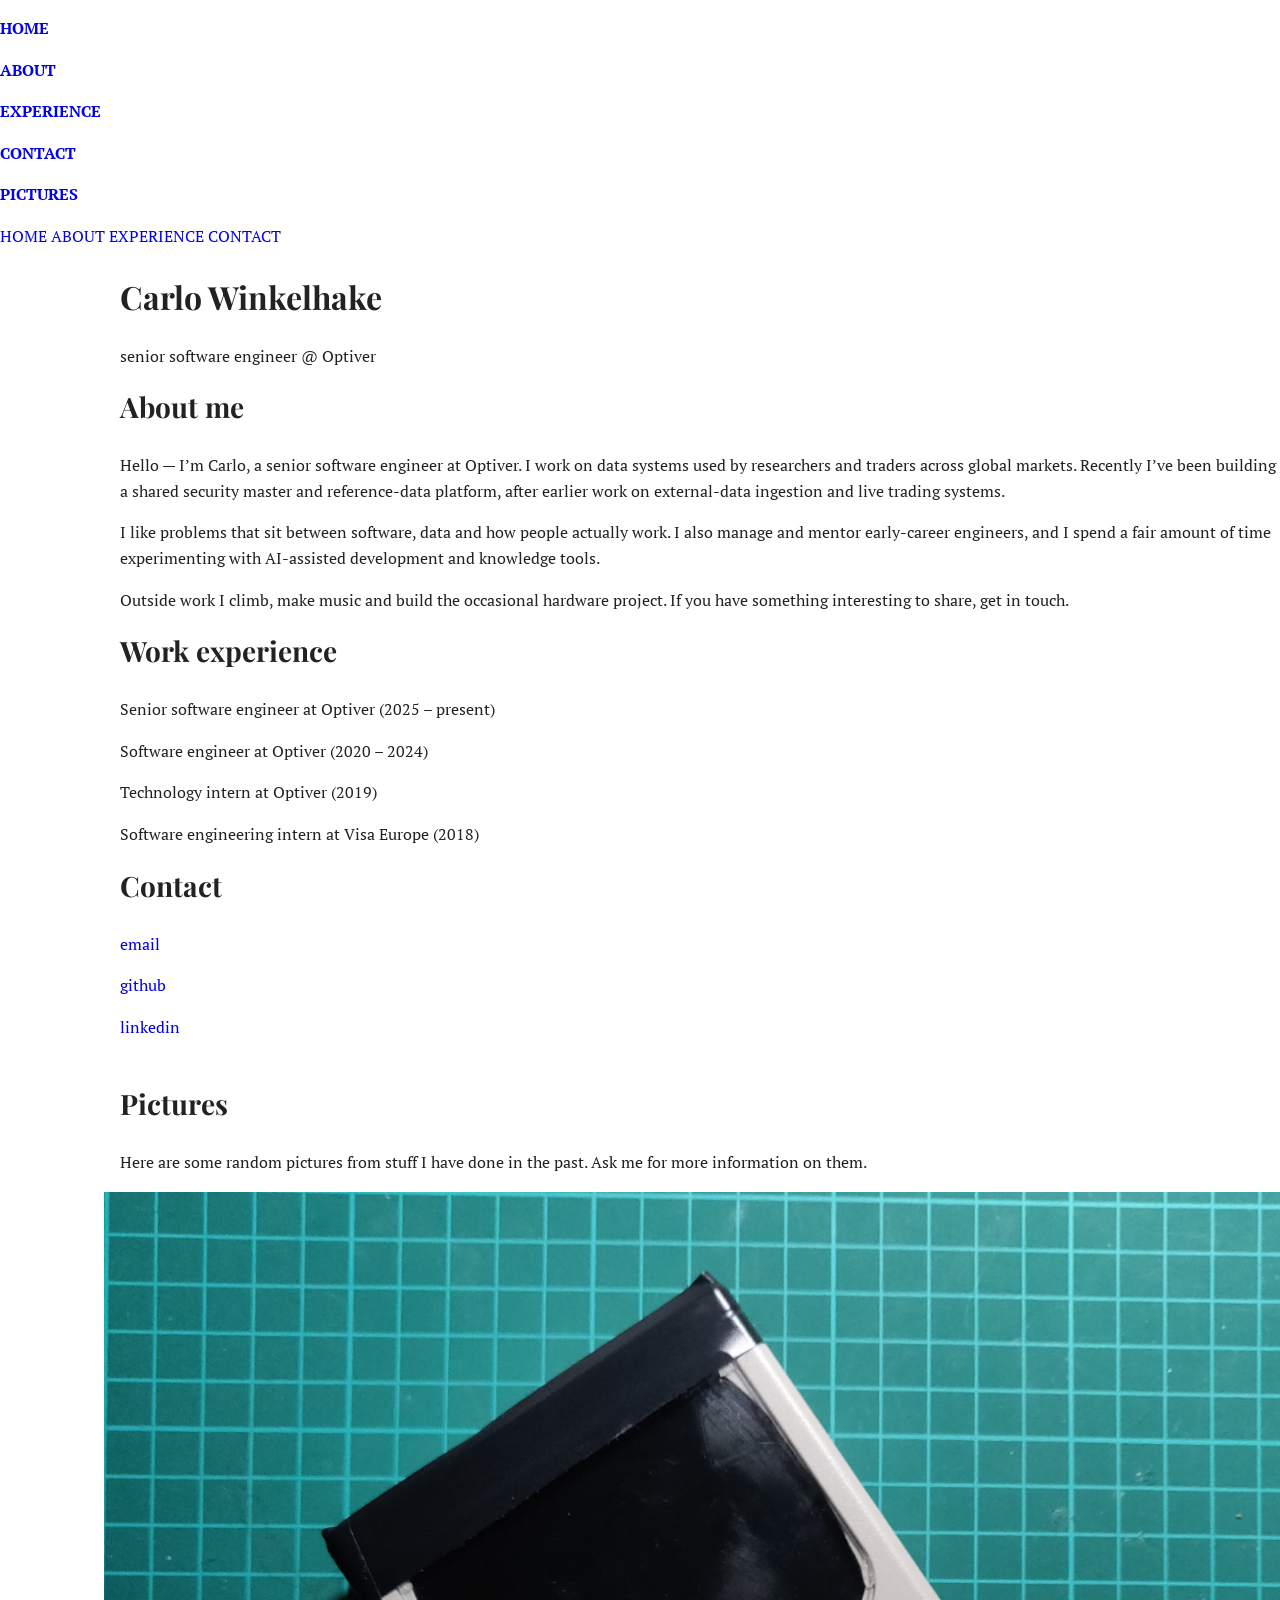
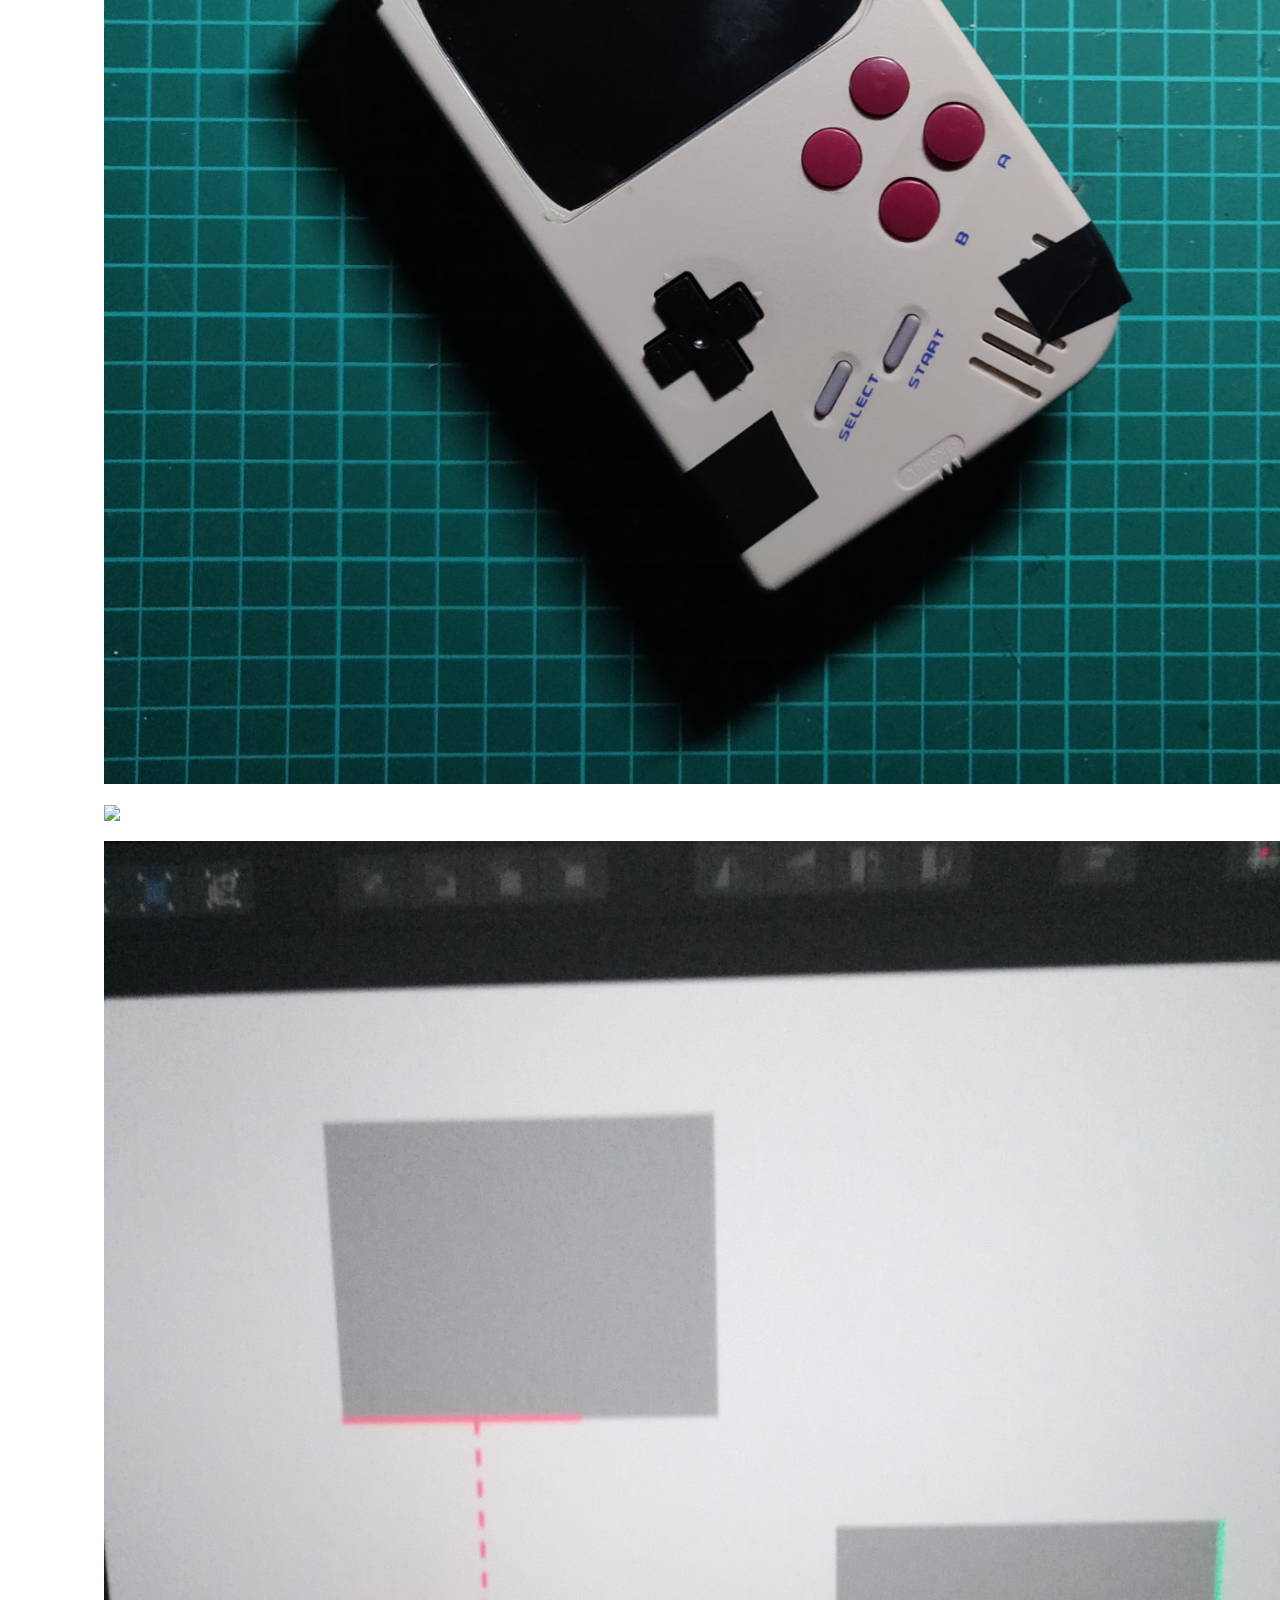
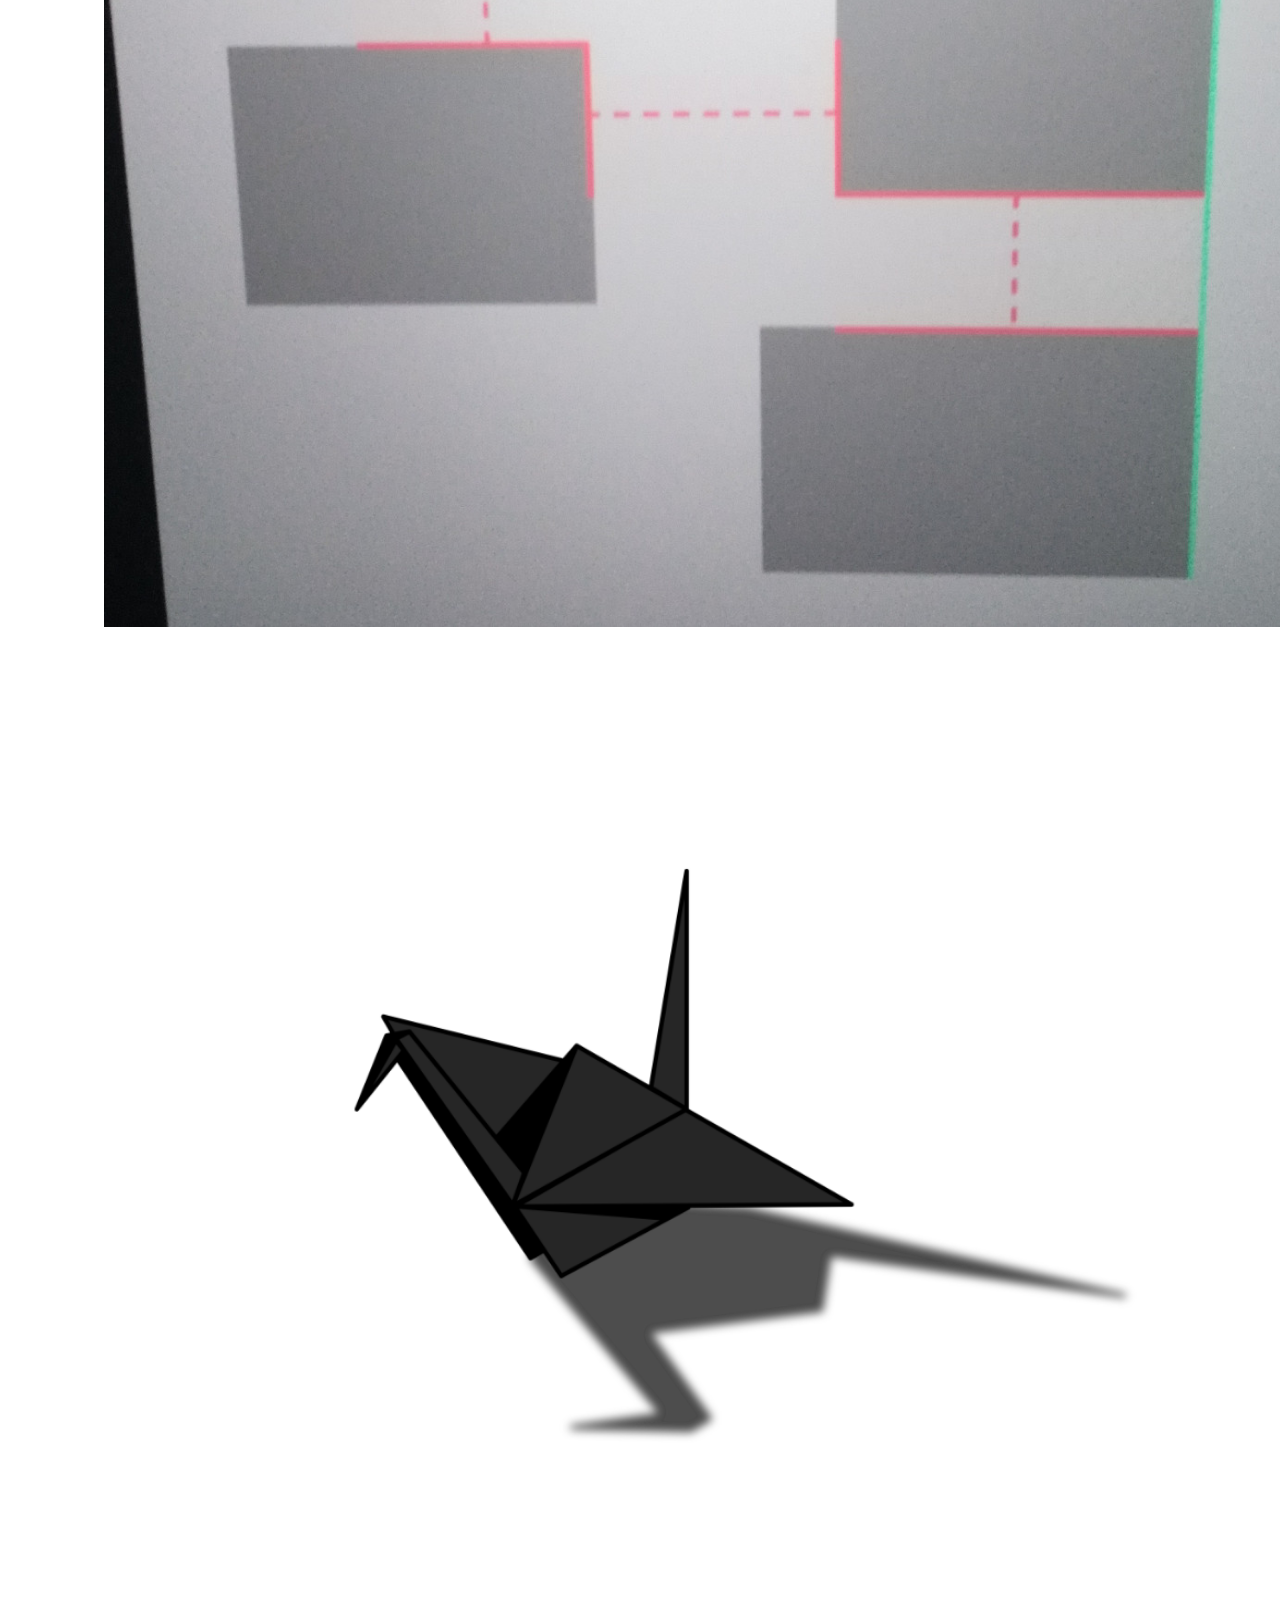
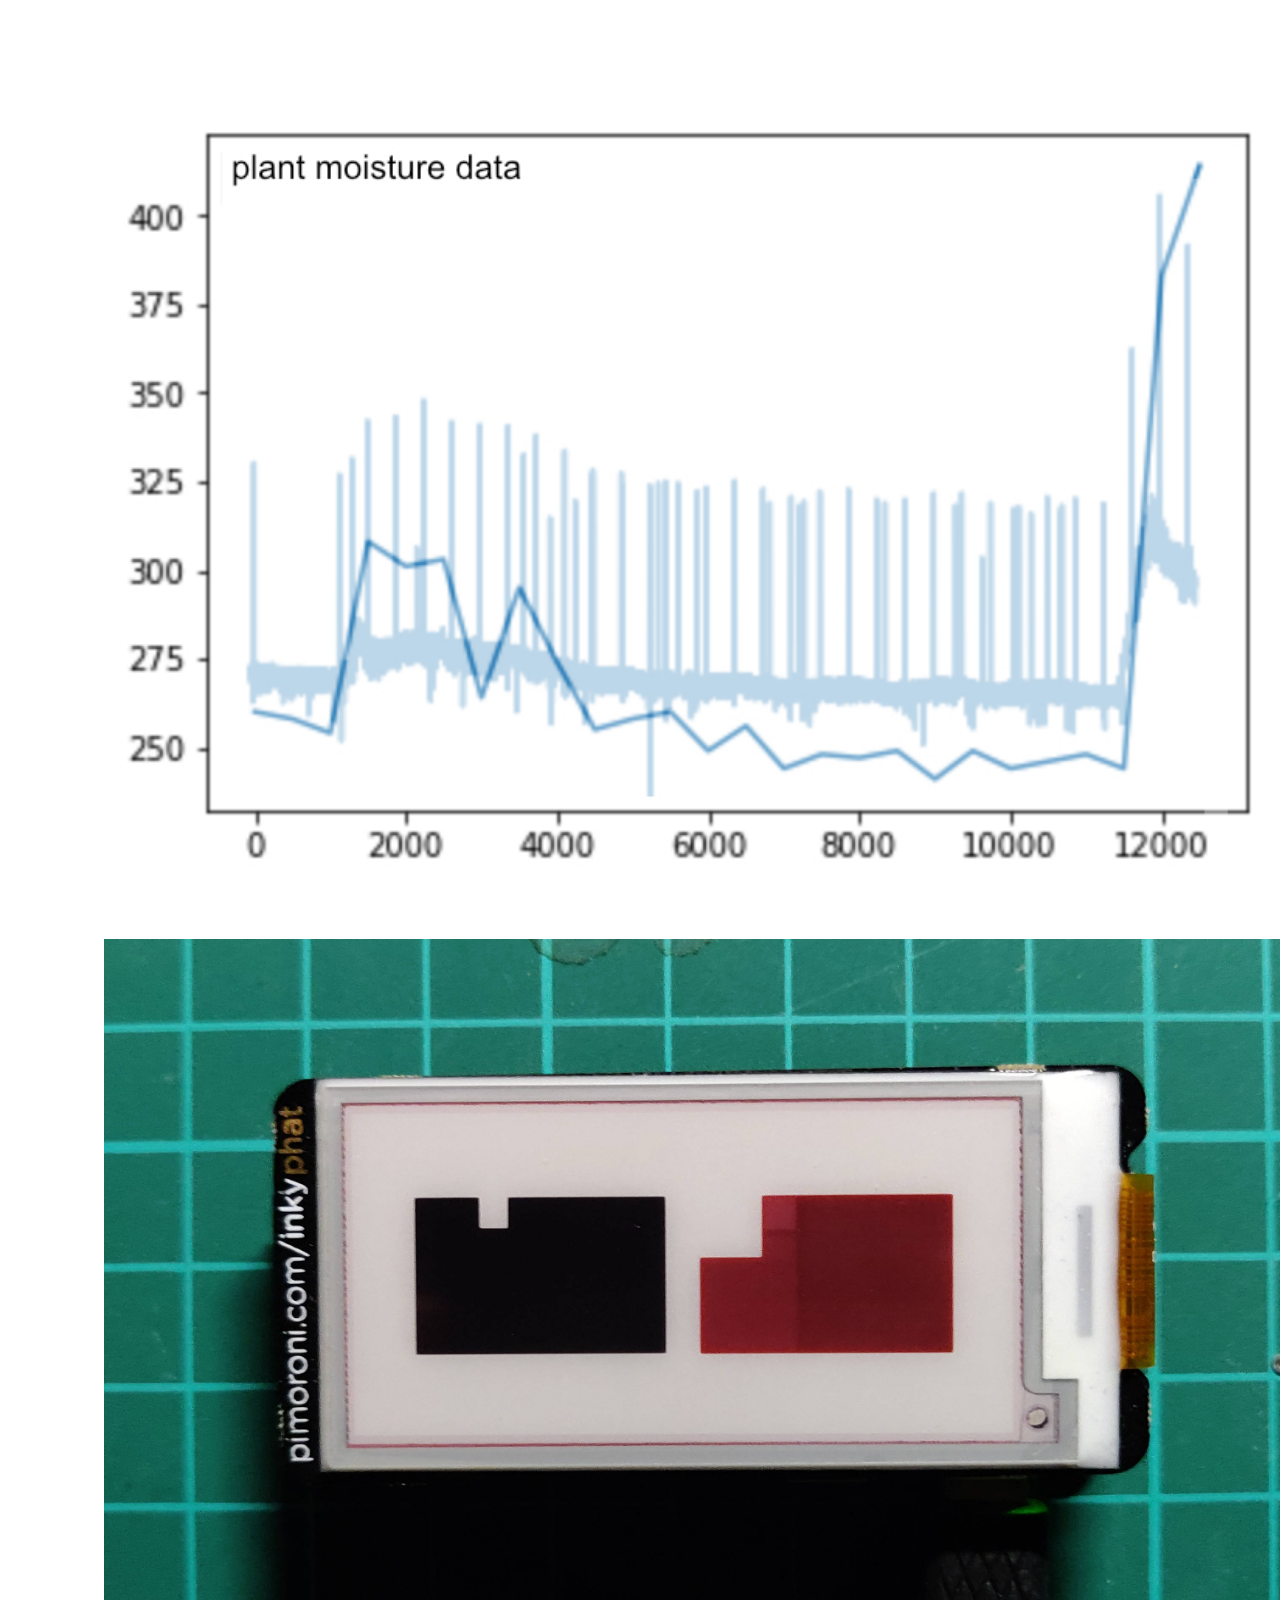
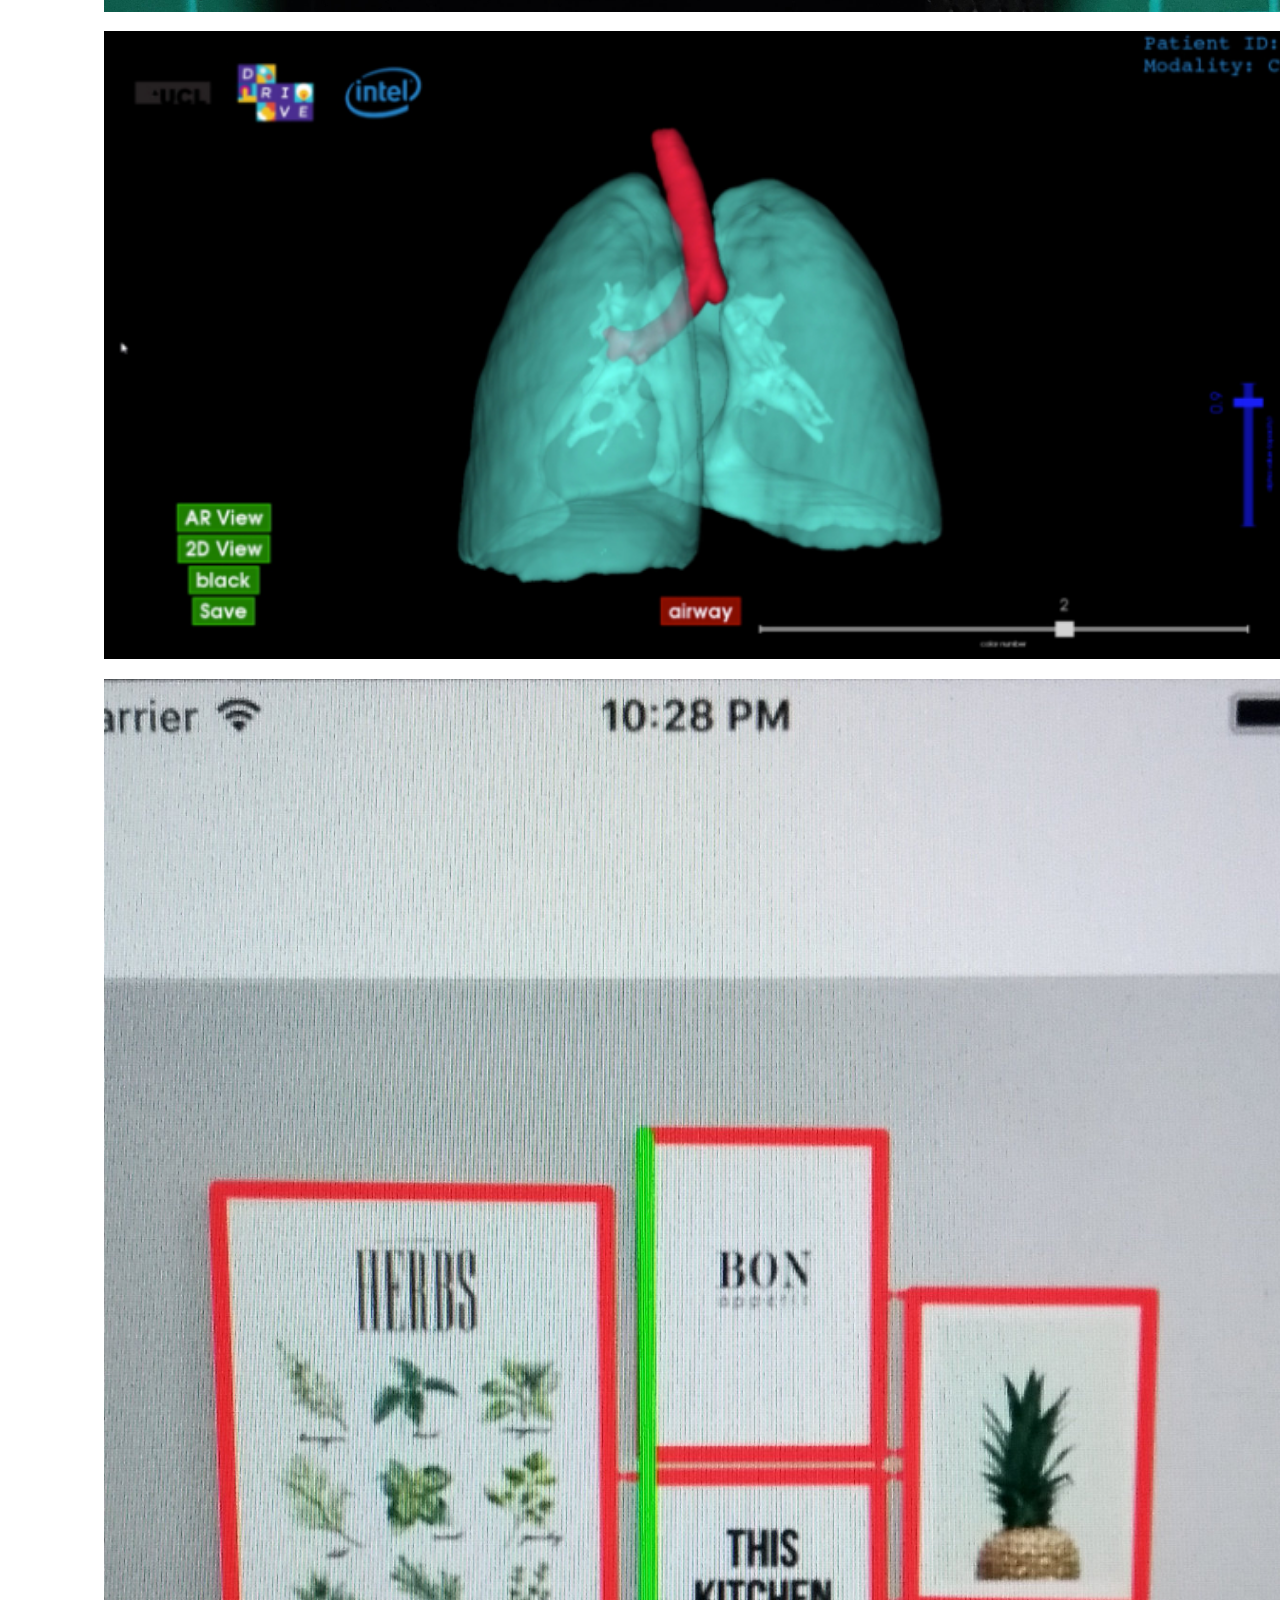
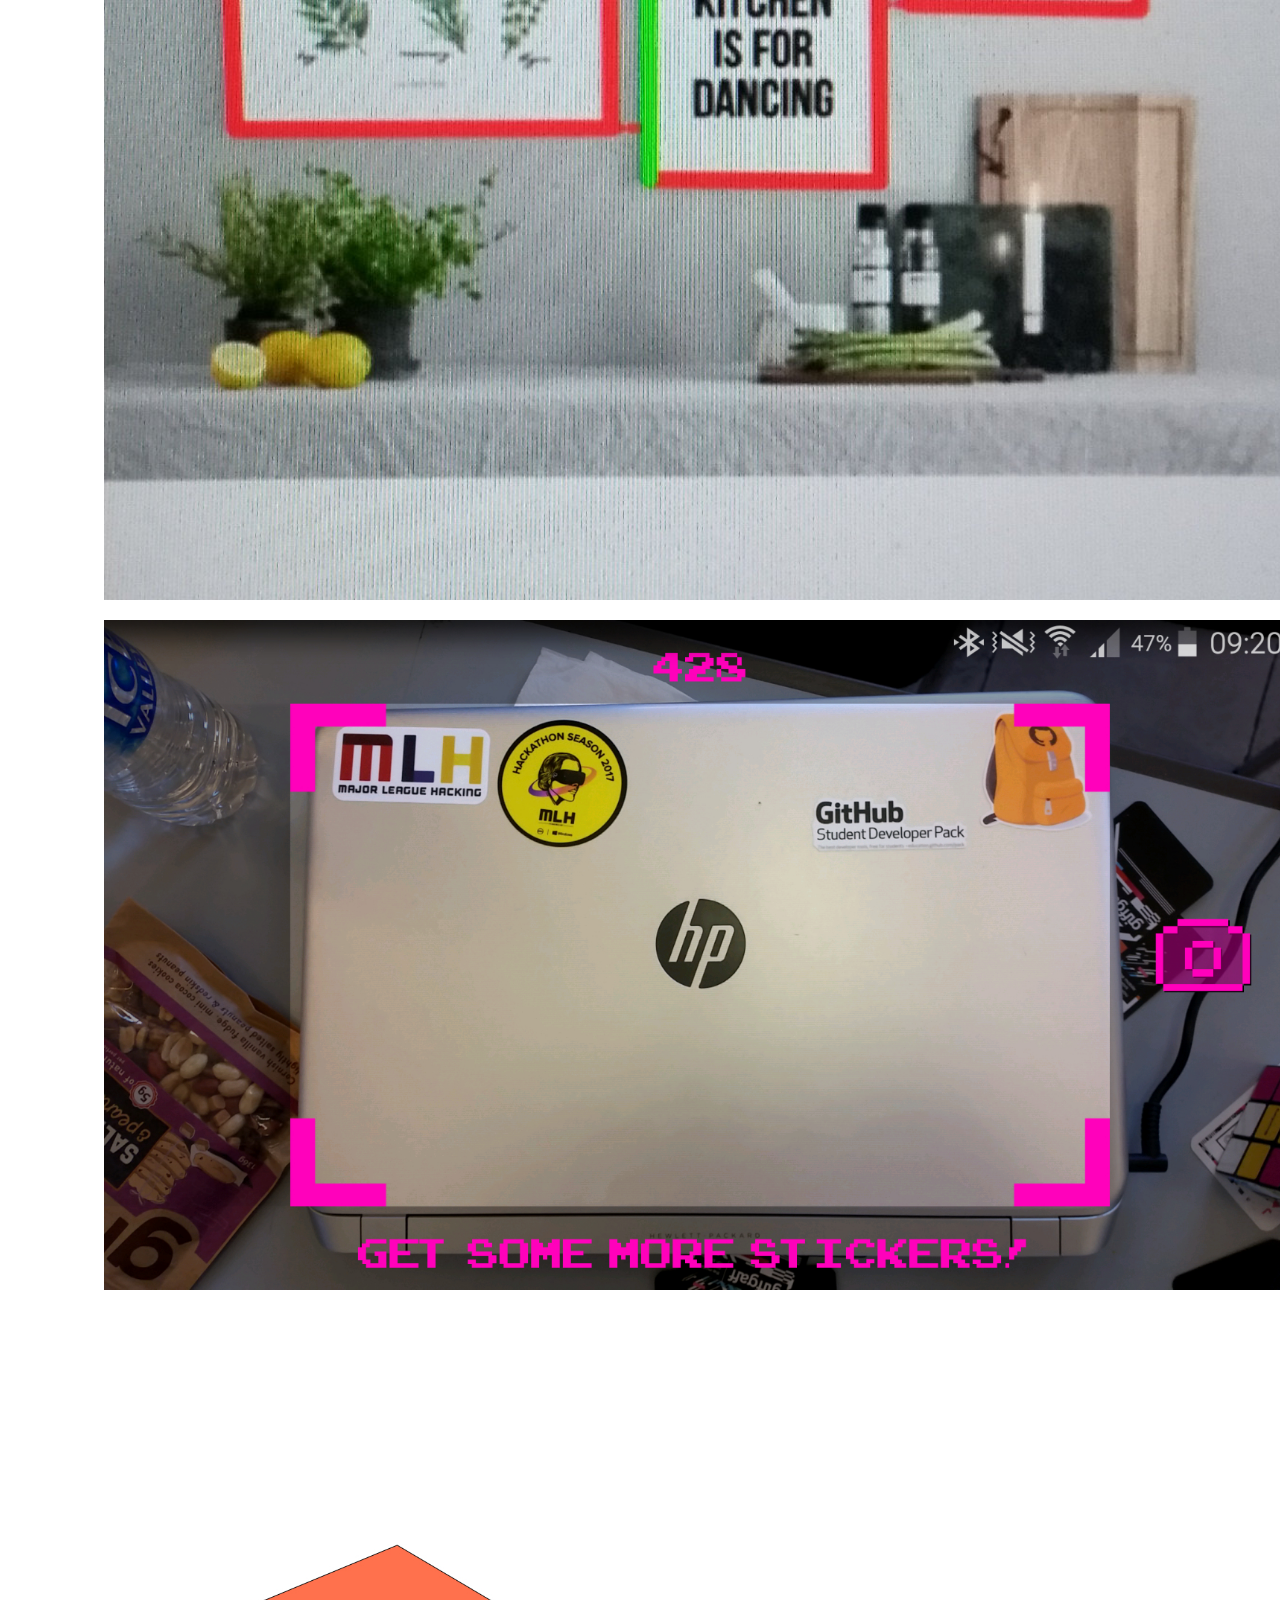
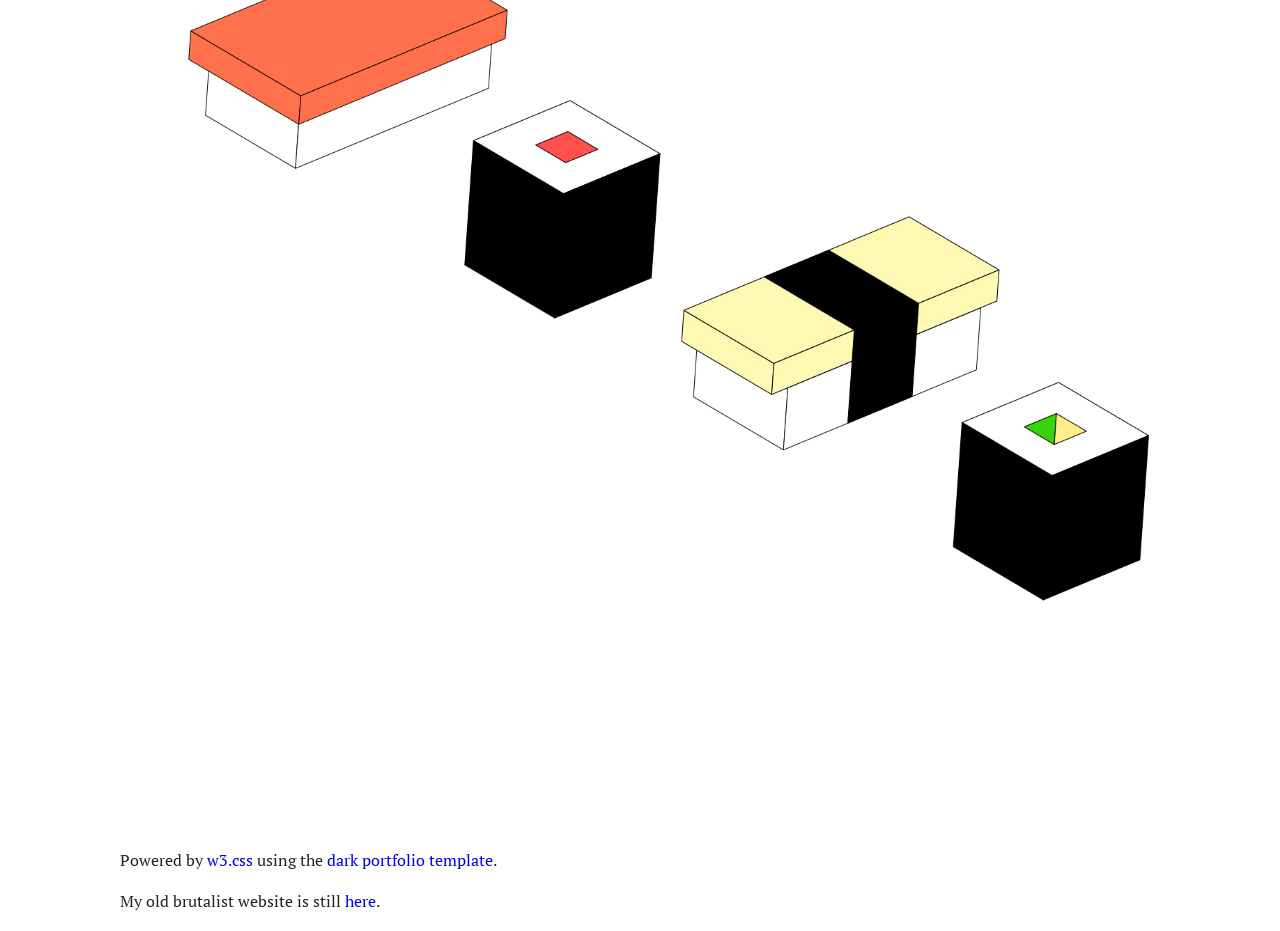
==== commit d5110f1b: "Refresh professional profile" ====
--- a/index.html
+++ b/index.html
@@ -1,9 +1,10 @@
 <!DOCTYPE html>
 <html>
-<title>Carlo Winkelhake's Website</title>
+<title>Carlo Winkelhake | Senior Software Engineer</title>
 <link rel="shortcut icon" type="image/x-icon" href="favicon.ico" />
 <meta charset="UTF-8">
 <meta name="viewport" content="width=device-width, initial-scale=1">
+<meta name="description" content="Carlo Winkelhake is a senior software engineer working on trading systems, data platforms and AI-assisted engineering.">
 <link rel="stylesheet" href="styles.css">
 <link rel="stylesheet" href="https://fonts.googleapis.com/css?family=Roboto">
 <link href="https://fonts.googleapis.com/css?family=PT+Serif&display=swap" rel="stylesheet">
@@ -135,24 +136,21 @@
     <!-- Header/Home -->
     <header class="w3-container w3-padding-32 w3-center w3-white" id="home">
       <h1 class="w3-jumbo"><span class="w3-hide-small">Carlo Winkelhake</h1>
-      <p>software engineer @ Optiver</p>
+      <p>senior software engineer @ Optiver</p>
     </header>
 
     <!-- About Section -->
     <div class="w3-content w3-justify w3-text-black w3-padding-64" id="about">
       <h2 class="w3-text-black">About me</h2>
       <!-- <hr style="width:200px" class="w3-opacity"> -->
-      <p>Hello! My name is Carlo and I am currently a software engineer at Optiver.
-        I enjoy learning new things and working on problems that require creative solutions and a diverse
-        skillset. My background is mainly in software engineering, but I also have some hardware experience
-        from Raspberry Pi projects. I am passionate about the artificial intelligence space and enjoy experimenting
-        with agents, models, MCPs.
-        I also gained some financial knowledge through my current role, previous
-       internships at Visa and Optiver, and investment classes. I play the guitar and am currently
-        learning
-        to play the piano. If you want to teach me something new or share something interesting with me,
-        please get in touch.
-      </p>
+      <p>Hello — I’m Carlo, a senior software engineer at Optiver. I work on data systems used by researchers and
+        traders across global markets. Recently I’ve been building a shared security master and reference-data
+        platform, after earlier work on external-data ingestion and live trading systems.</p>
+      <p>I like problems that sit between software, data and how people actually work. I also manage and mentor
+        early-career engineers, and I spend a fair amount of time experimenting with AI-assisted development and
+        knowledge tools.</p>
+      <p>Outside work I climb, make music and build the occasional hardware project. If you have something interesting
+        to share, get in touch.</p>
 
       <!-- <button class="w3-button w3-light-grey w3-padding-large w3-section"> -->
       <!-- <i class="fa fa-download"></i> Download Resume -->
@@ -164,12 +162,10 @@
     <!-- Work Experience Section-->
     <div class="w3-padding-64 w3-content w3-text-black" id="work">
       <h2 class="w3-text-black">Work experience</h2>
-      <p>Software engineer at Optiver (2020 - )</p>
+      <p>Senior software engineer at Optiver (2025 – present)</p>
+      <p>Software engineer at Optiver (2020 – 2024)</p>
       <p>Technology intern at Optiver (2019)</p>
       <p>Software engineering intern at Visa Europe (2018)</p>
-      <p>Chatbot Project for Camden Council (2017 - 2018)</p>
-      <p>Internship at Aperto Move GmbH (2017)</p>
-      <p>App Development Project for SOAS (2017)</p>
     </div>
     <!-- End Work Experience Section-->
 
@@ -185,40 +181,7 @@
       </div><br>
       <!-- End Contact Section -->
 
-    <!-- Classes Taken-->
-    <div class="w3-padding-64 w3-content w3-text-black" id="work">
-      <h2 class="w3-text-black">Modules taken during university</h2>
-      <div class="w3-row-padding" style="margin:0 -16px">
-        <div class="w3-half">
-          <p>Operating Systems</p>
-          <p>Algorithms</p>
-          <p>Introduction to Investments</p>
-          <p>Systems Engineering</p>
-          <p>Compilers</p>
-          <p>Mathematics and Statistics</p>
-          <p>Software Engineering and Human Computer Interaction</p>
-          <p>Logic and Database Theory</p>
-          <p>Computer Architecture and Concurrency</p>
-          <p>Reinforcement Learning</p>
-          <p>Virtual Environments</p>
-          <p>Affective Computing and Human Robot Interaction</p>
-        </div>
-        <div class="w3-half">
-          <p>Computer Security I</p>
-          <p>Machine Vision</p>
-          <p>Information Retrieval and Data Mining</p>
-          <p>Engineering Mathematics in Finance</p>
-          <p>Discrete Mathematics for Computer Scientists</p>
-          <p>Design and Professional Skills</p>
-          <p>Engineering Challenges</p>
-          <p>Robotics Programming</p>
-          <p>Theory I & II</p>
-          <p>Object-Oriented Programming</p>
-          <p>Principles of Programming</p>
-        </div>
-      </div>
-    </div>
-    <!-- Classes Taken Section-->
+
 
       <!-- Picture Section -->
       <div class="w3-padding-64 w3-text-black w3-content" id="photos">
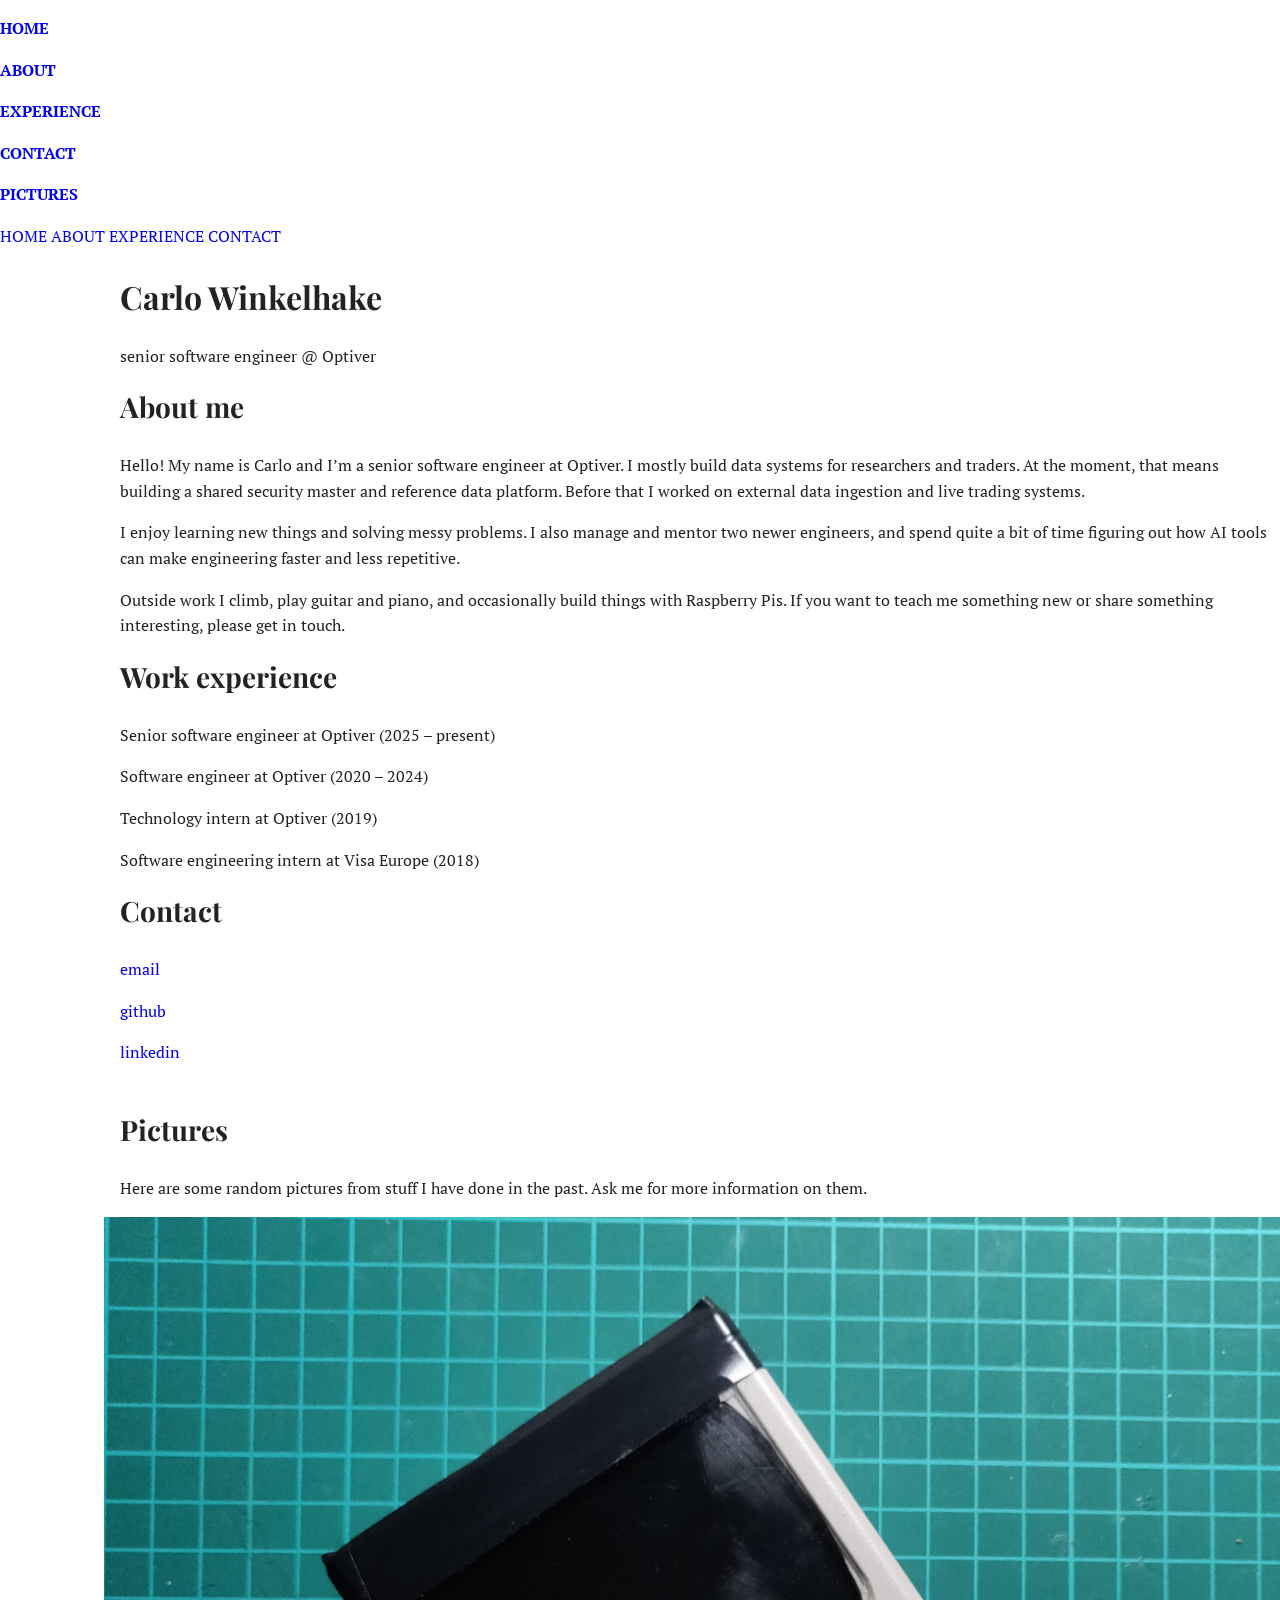
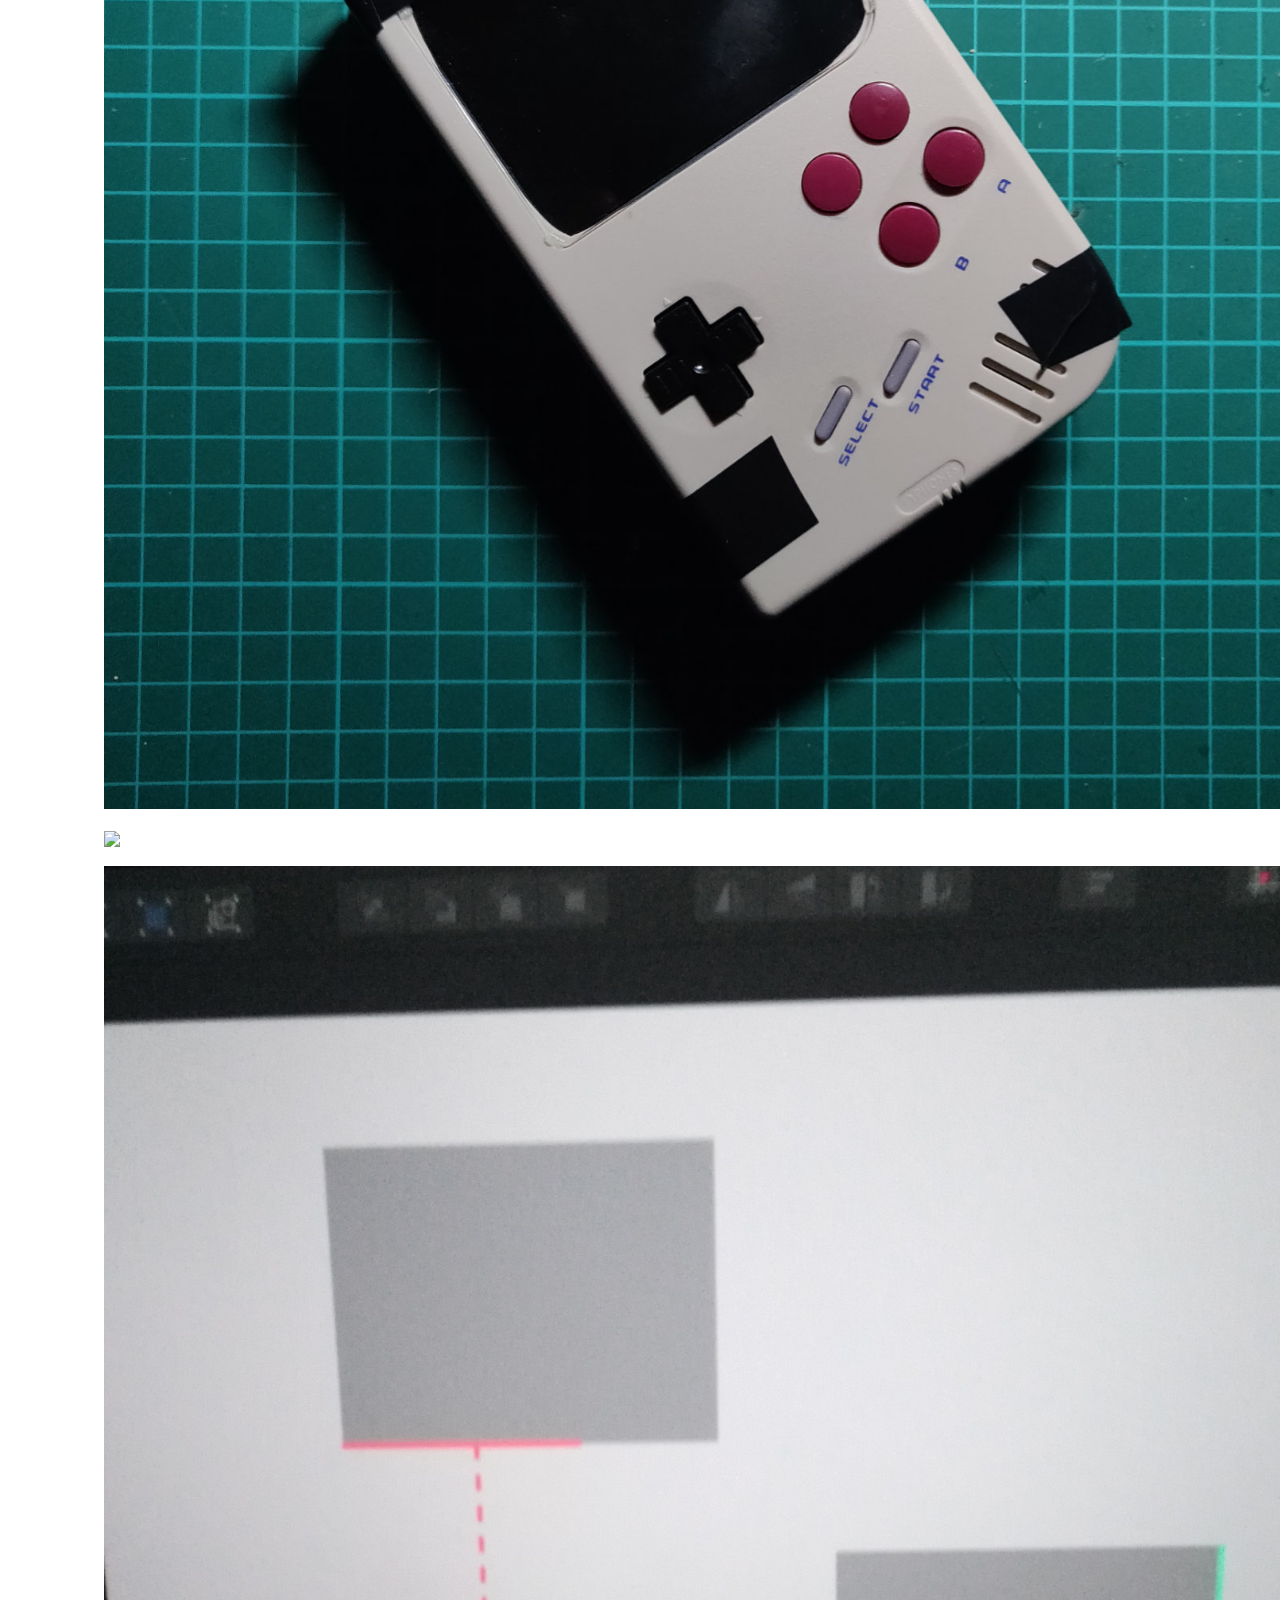
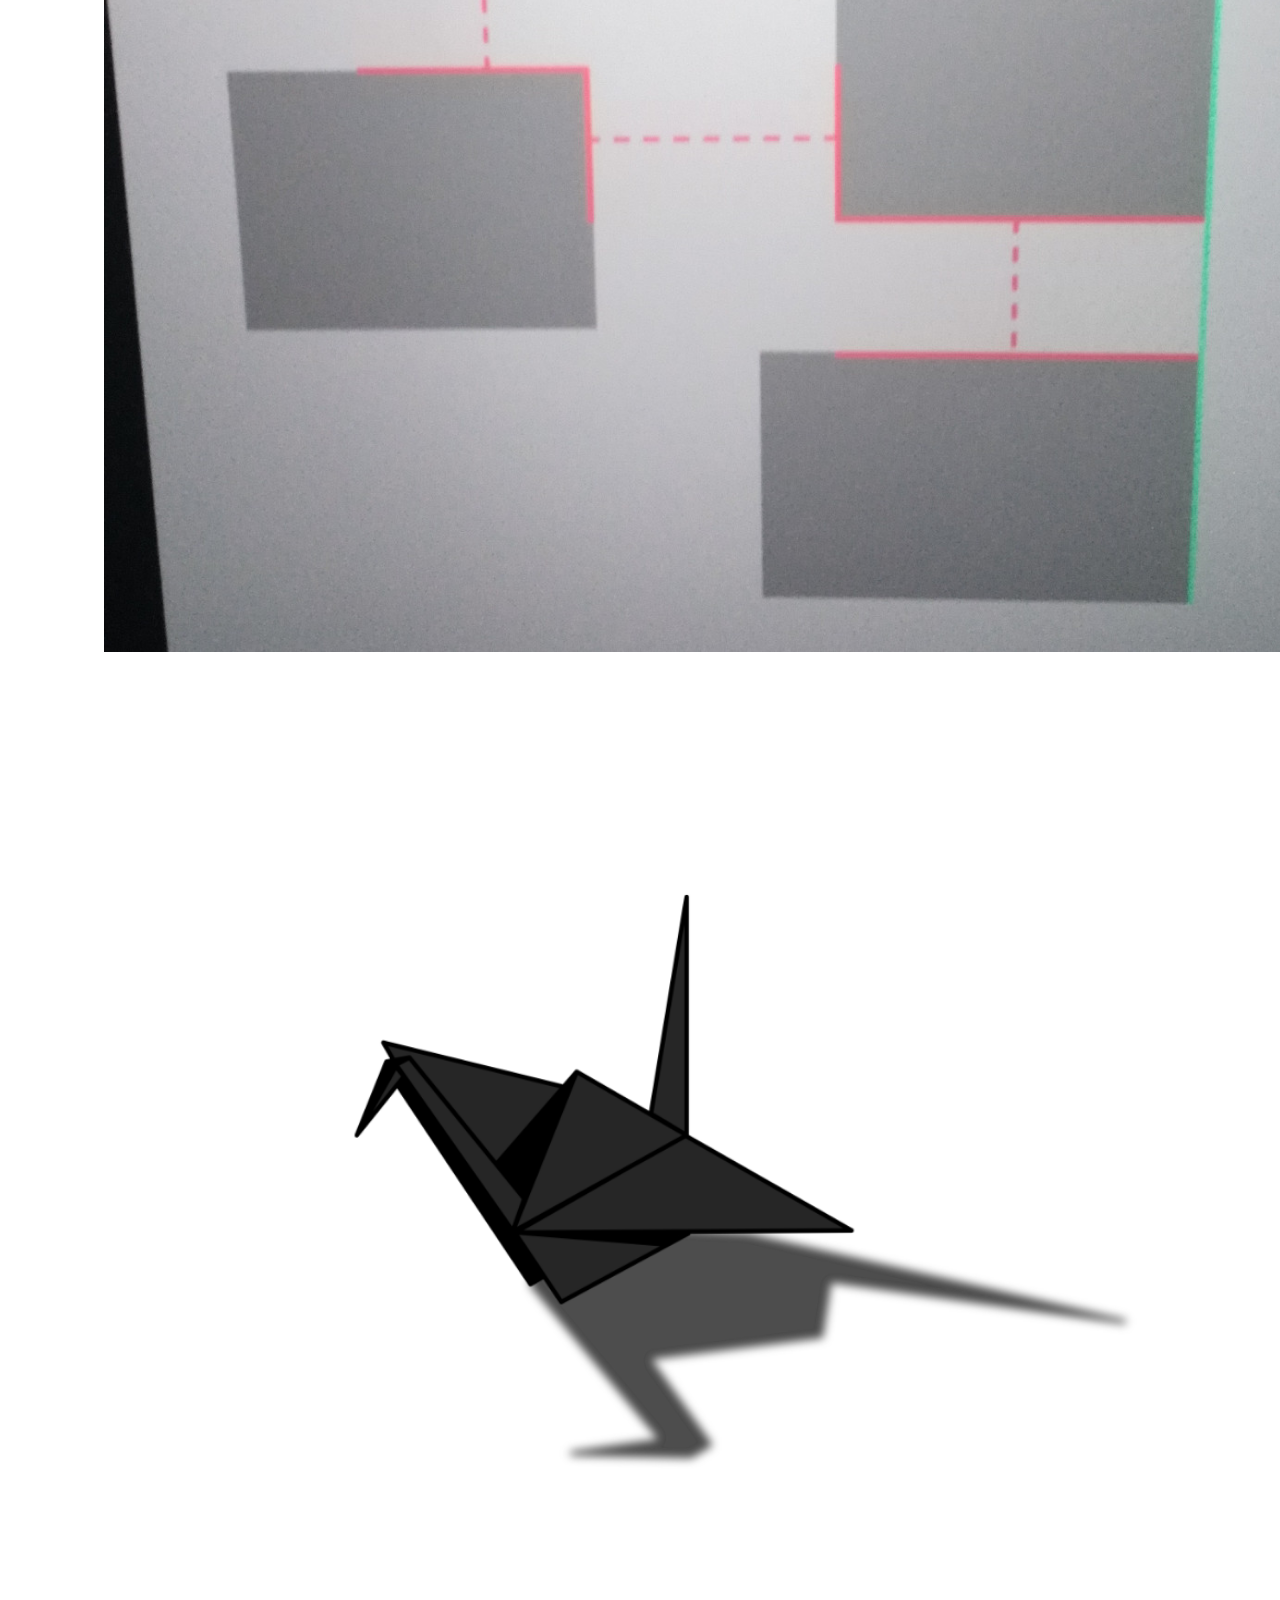
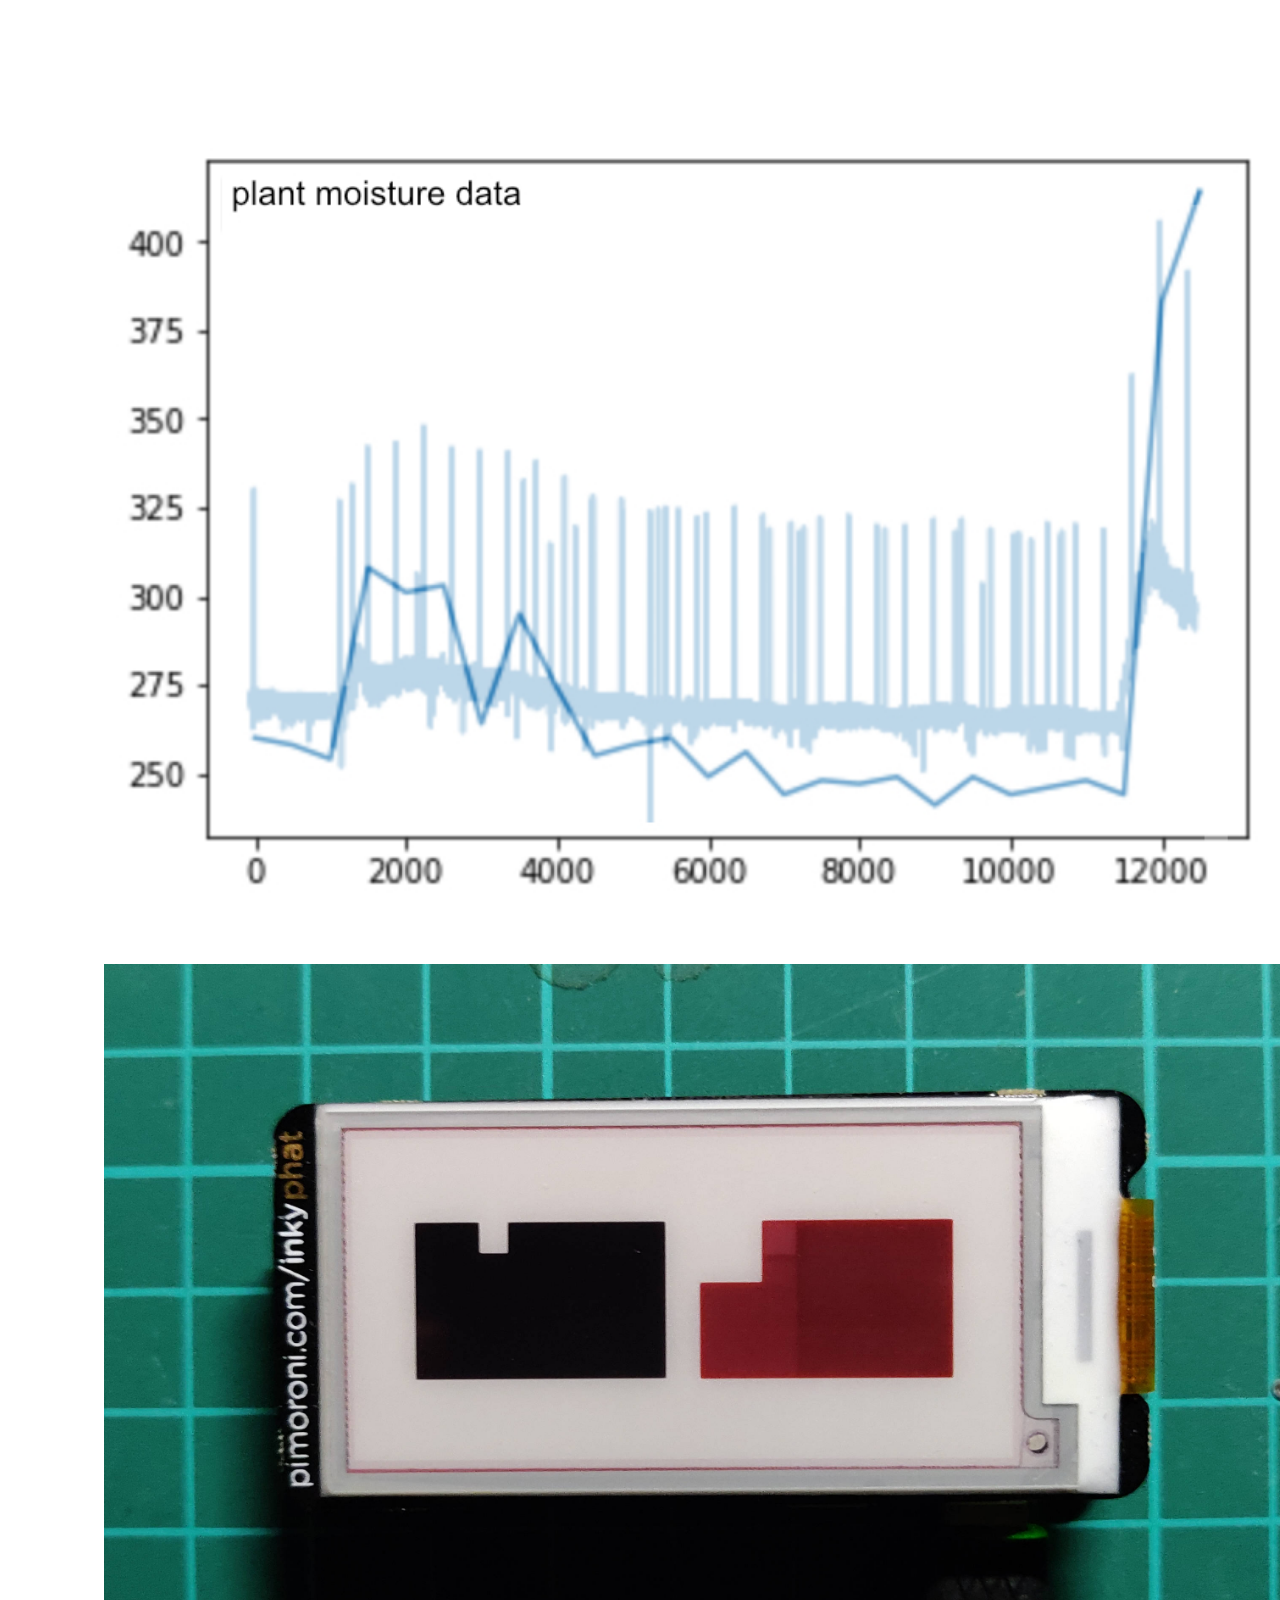
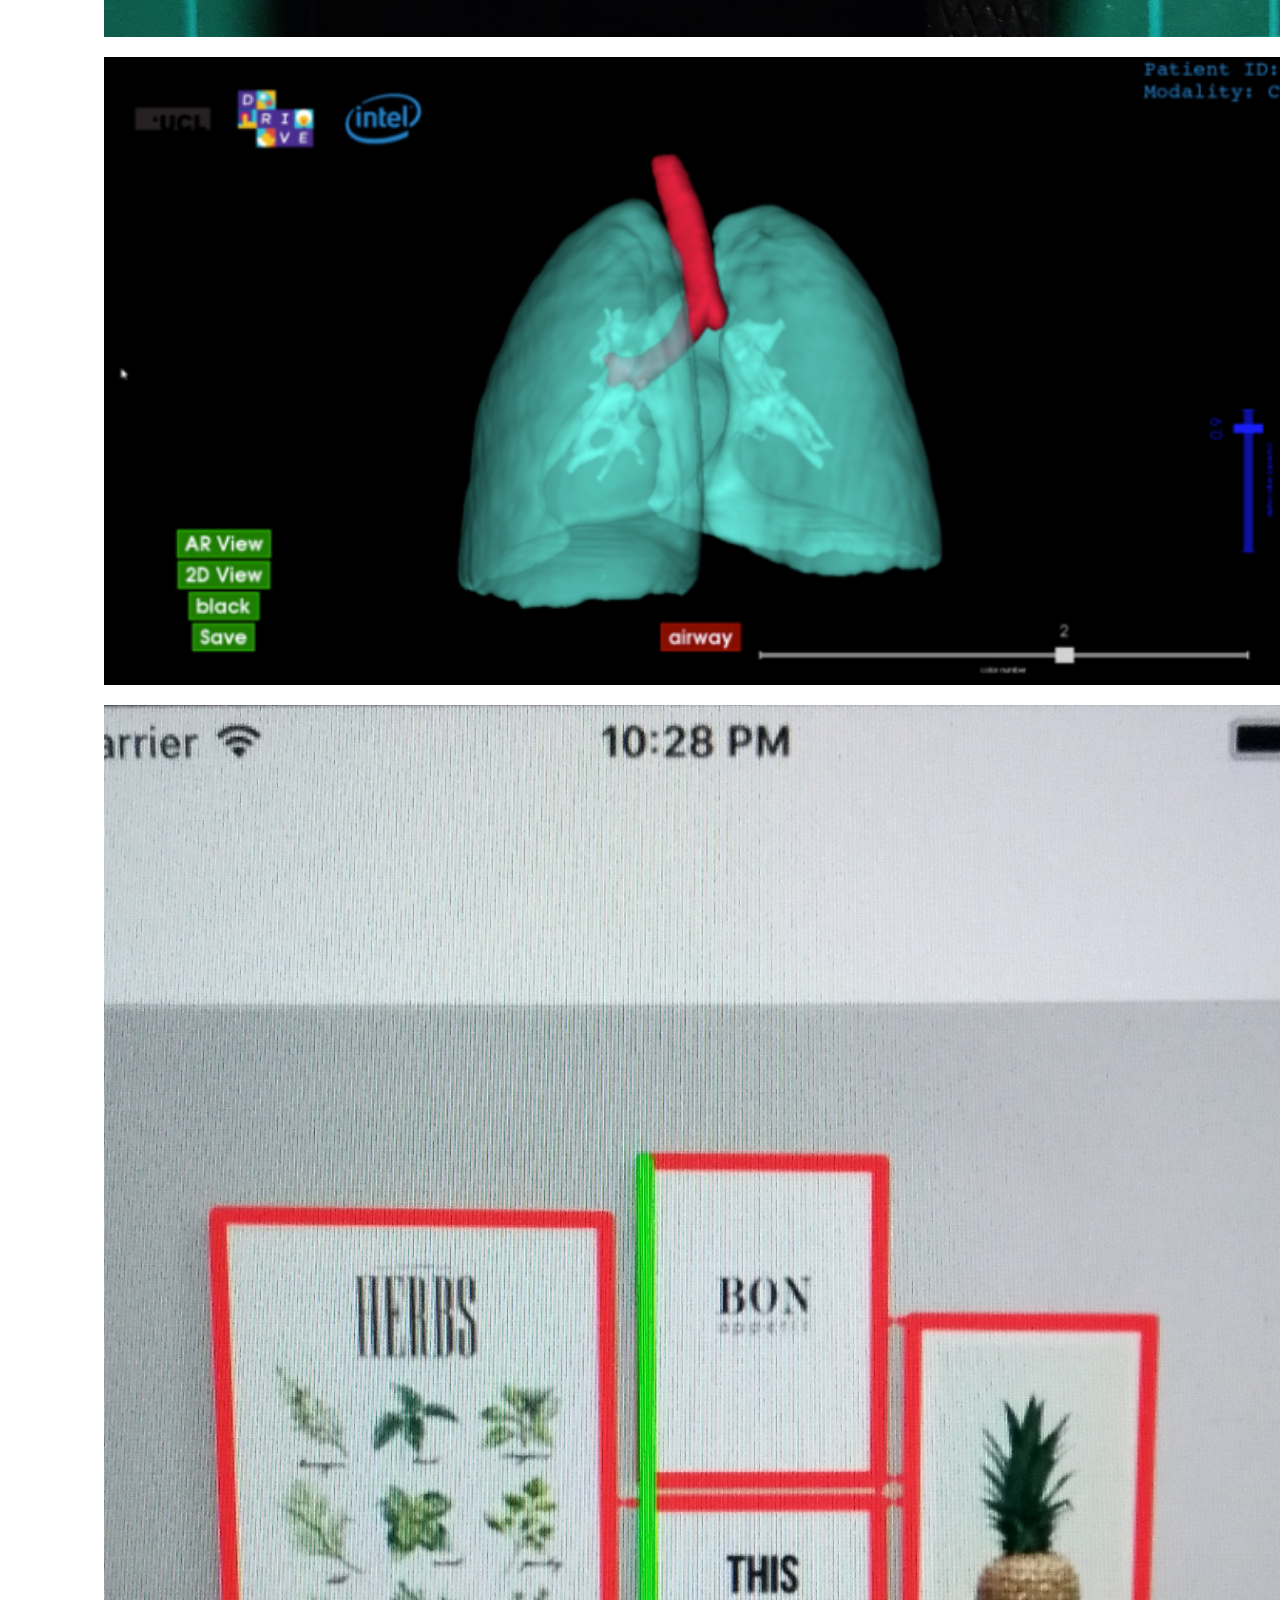
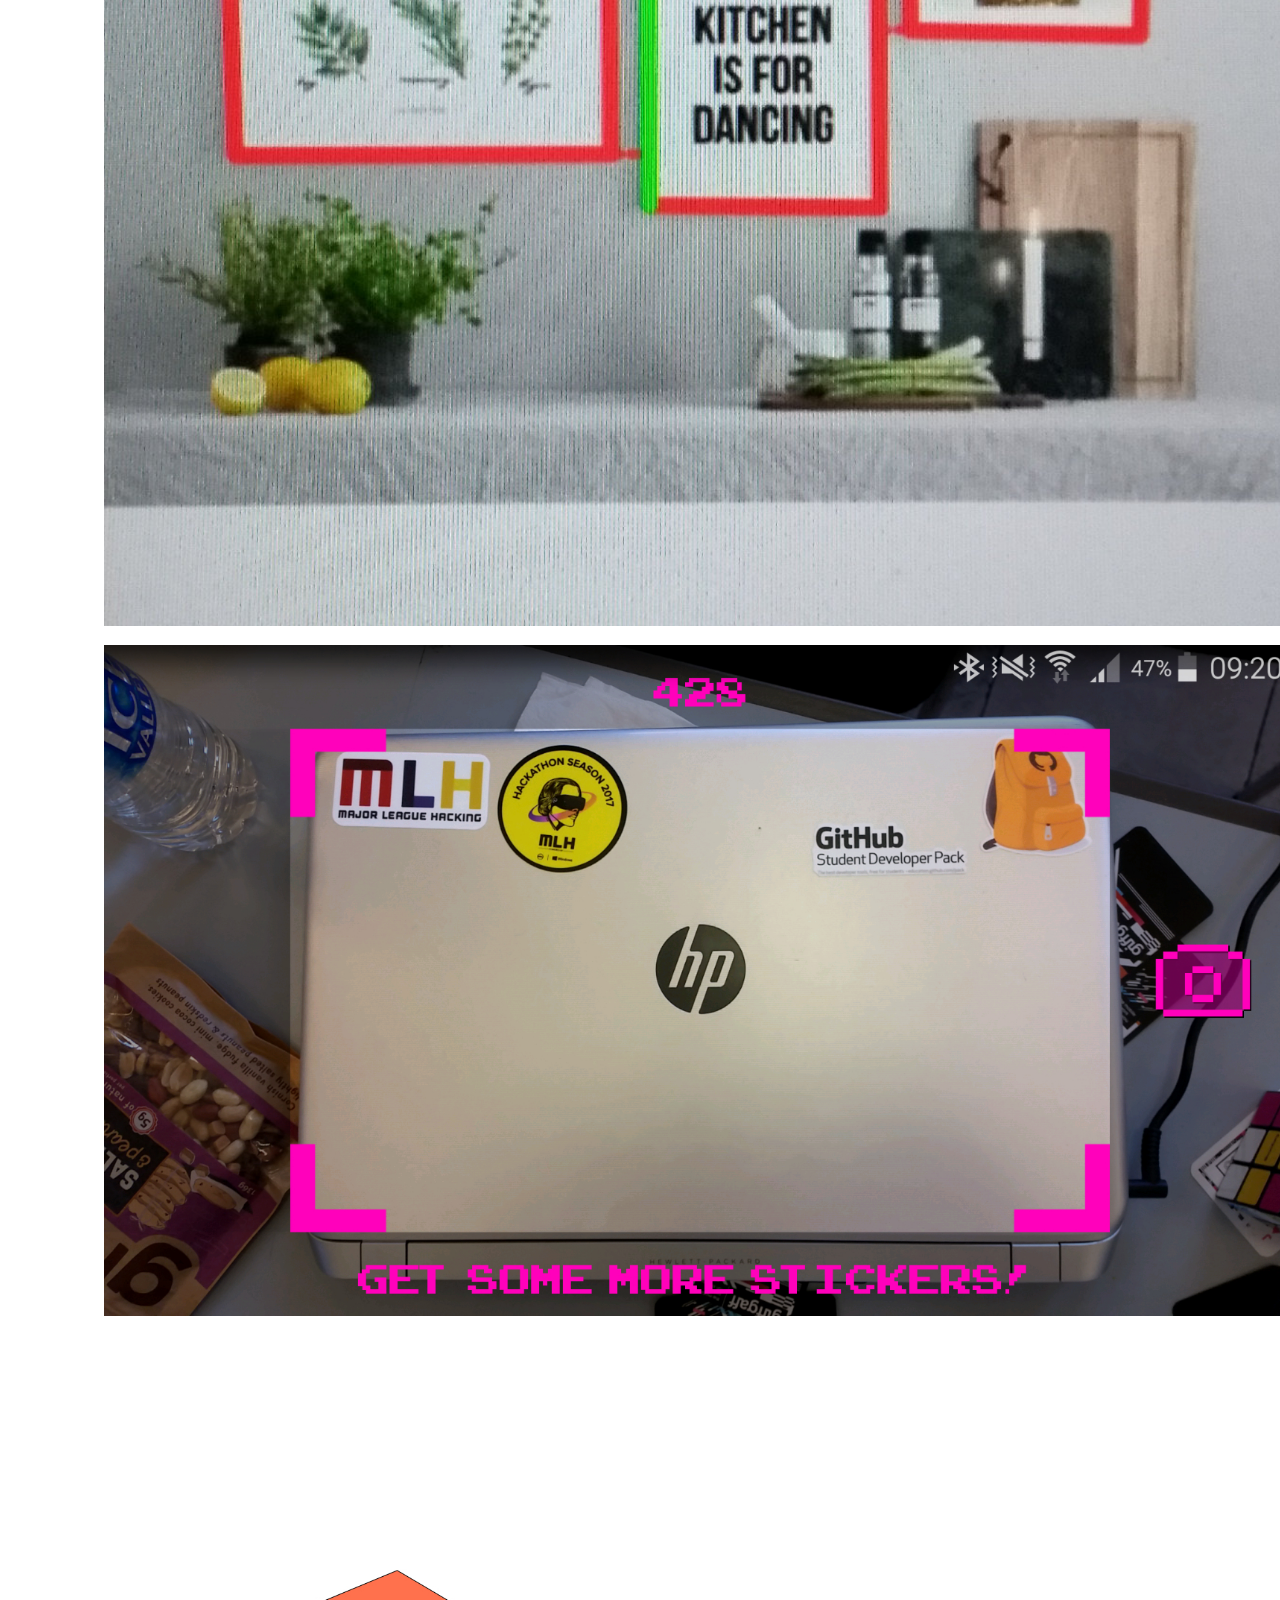
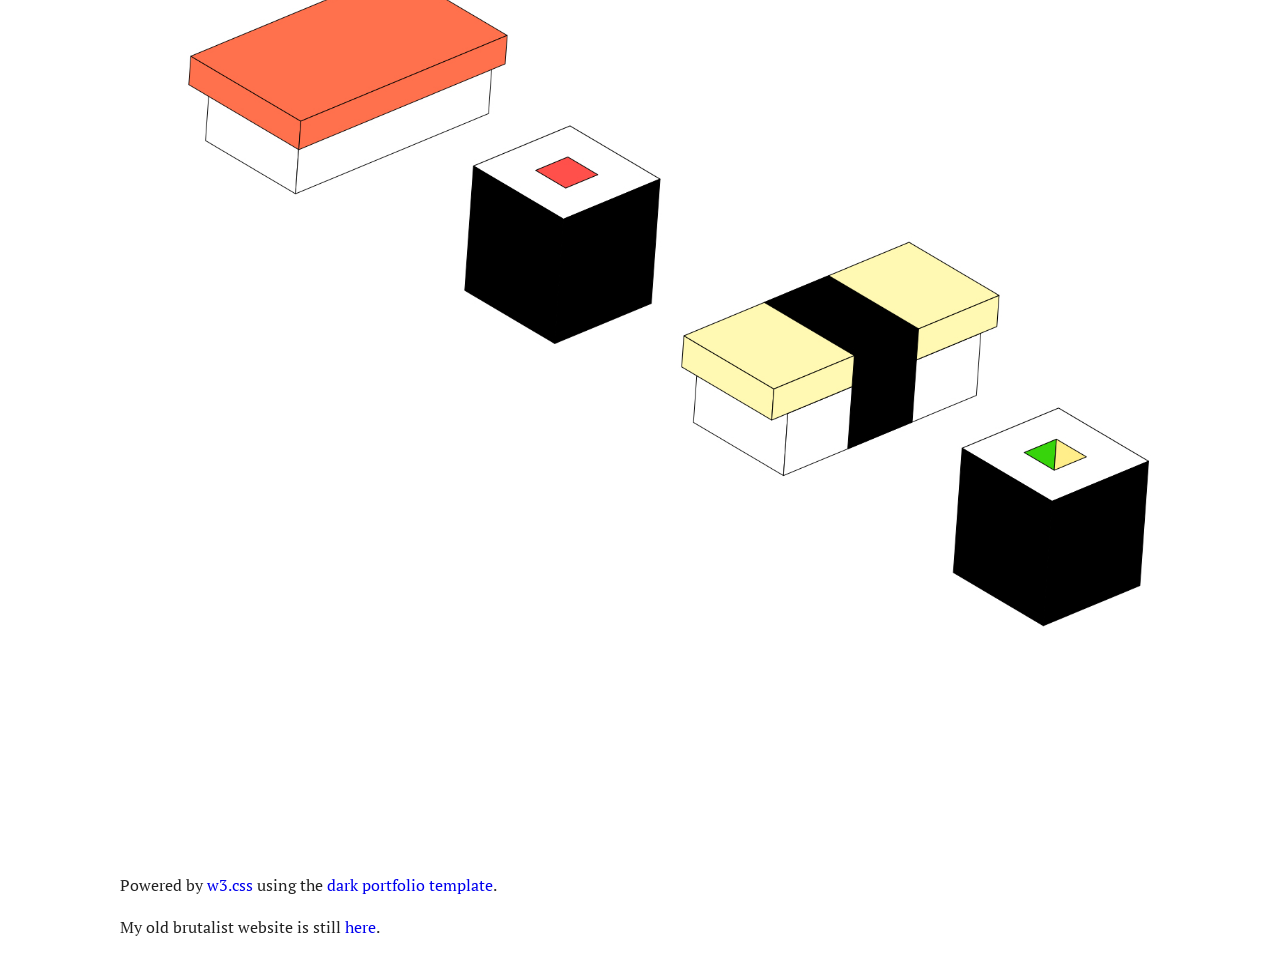
==== commit 8f0ec7b0: "Make profile copy more conversational" ====
--- a/index.html
+++ b/index.html
@@ -143,14 +143,13 @@
     <div class="w3-content w3-justify w3-text-black w3-padding-64" id="about">
       <h2 class="w3-text-black">About me</h2>
       <!-- <hr style="width:200px" class="w3-opacity"> -->
-      <p>Hello — I’m Carlo, a senior software engineer at Optiver. I work on data systems used by researchers and
-        traders across global markets. Recently I’ve been building a shared security master and reference-data
-        platform, after earlier work on external-data ingestion and live trading systems.</p>
-      <p>I like problems that sit between software, data and how people actually work. I also manage and mentor
-        early-career engineers, and I spend a fair amount of time experimenting with AI-assisted development and
-        knowledge tools.</p>
-      <p>Outside work I climb, make music and build the occasional hardware project. If you have something interesting
-        to share, get in touch.</p>
+      <p>Hello! My name is Carlo and I’m a senior software engineer at Optiver. I mostly build data systems for
+        researchers and traders. At the moment, that means building a shared security master and reference data
+        platform. Before that I worked on external data ingestion and live trading systems.</p>
+      <p>I enjoy learning new things and solving messy problems. I also manage and mentor two newer engineers, and
+        spend quite a bit of time figuring out how AI tools can make engineering faster and less repetitive.</p>
+      <p>Outside work I climb, play guitar and piano, and occasionally build things with Raspberry Pis. If you want to
+        teach me something new or share something interesting, please get in touch.</p>
 
       <!-- <button class="w3-button w3-light-grey w3-padding-large w3-section"> -->
       <!-- <i class="fa fa-download"></i> Download Resume -->
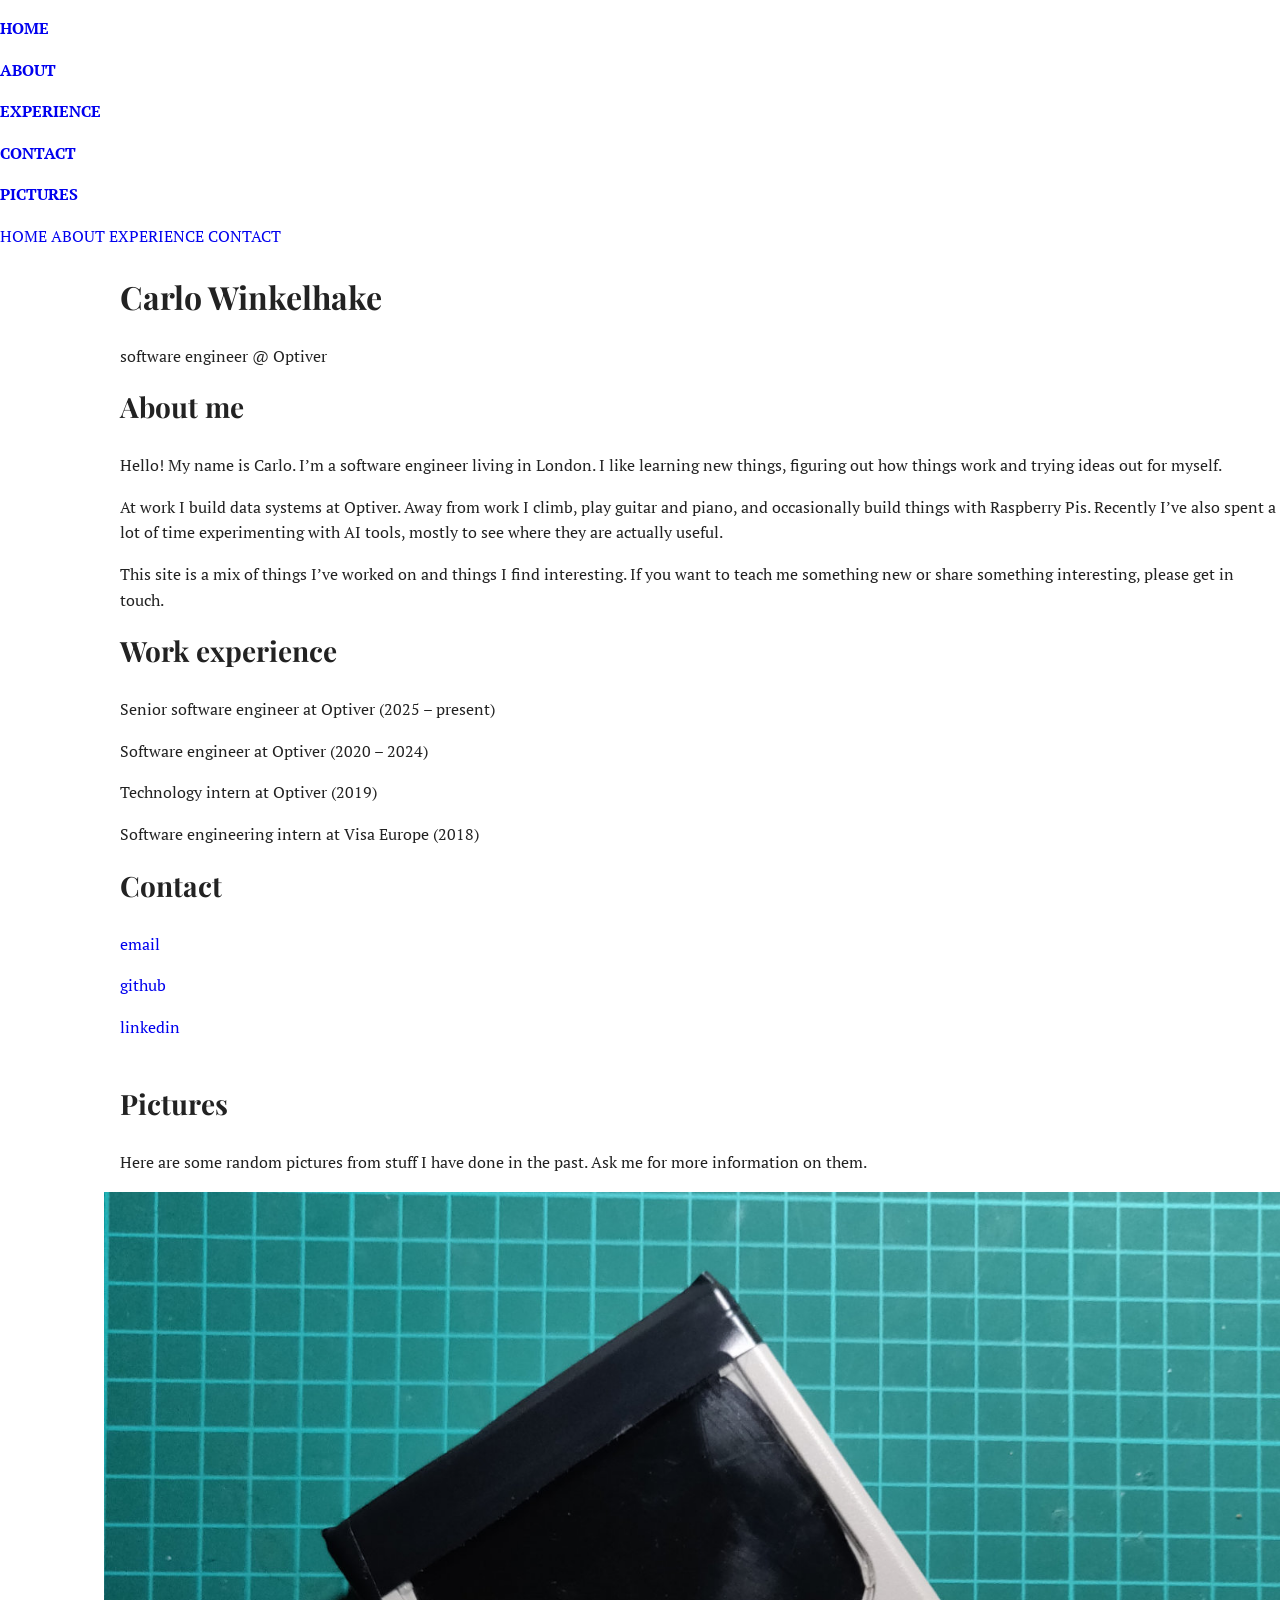
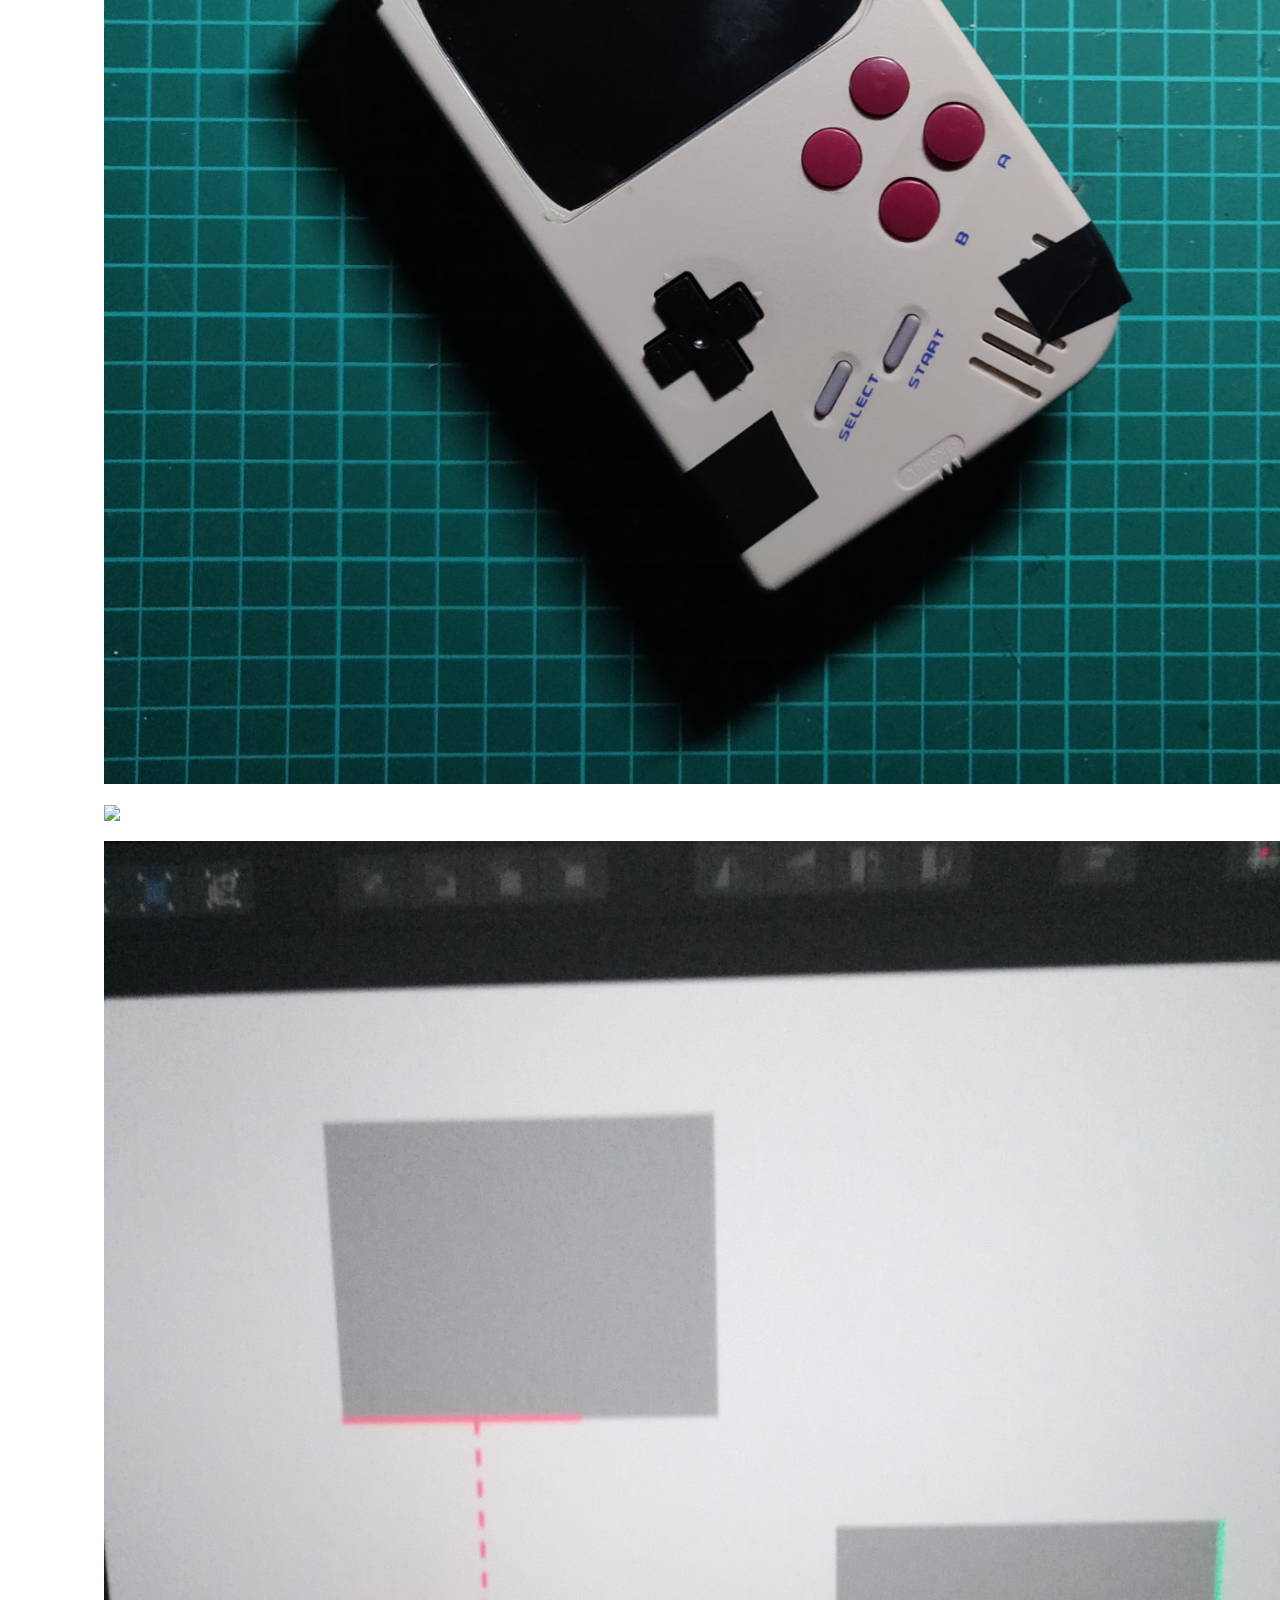
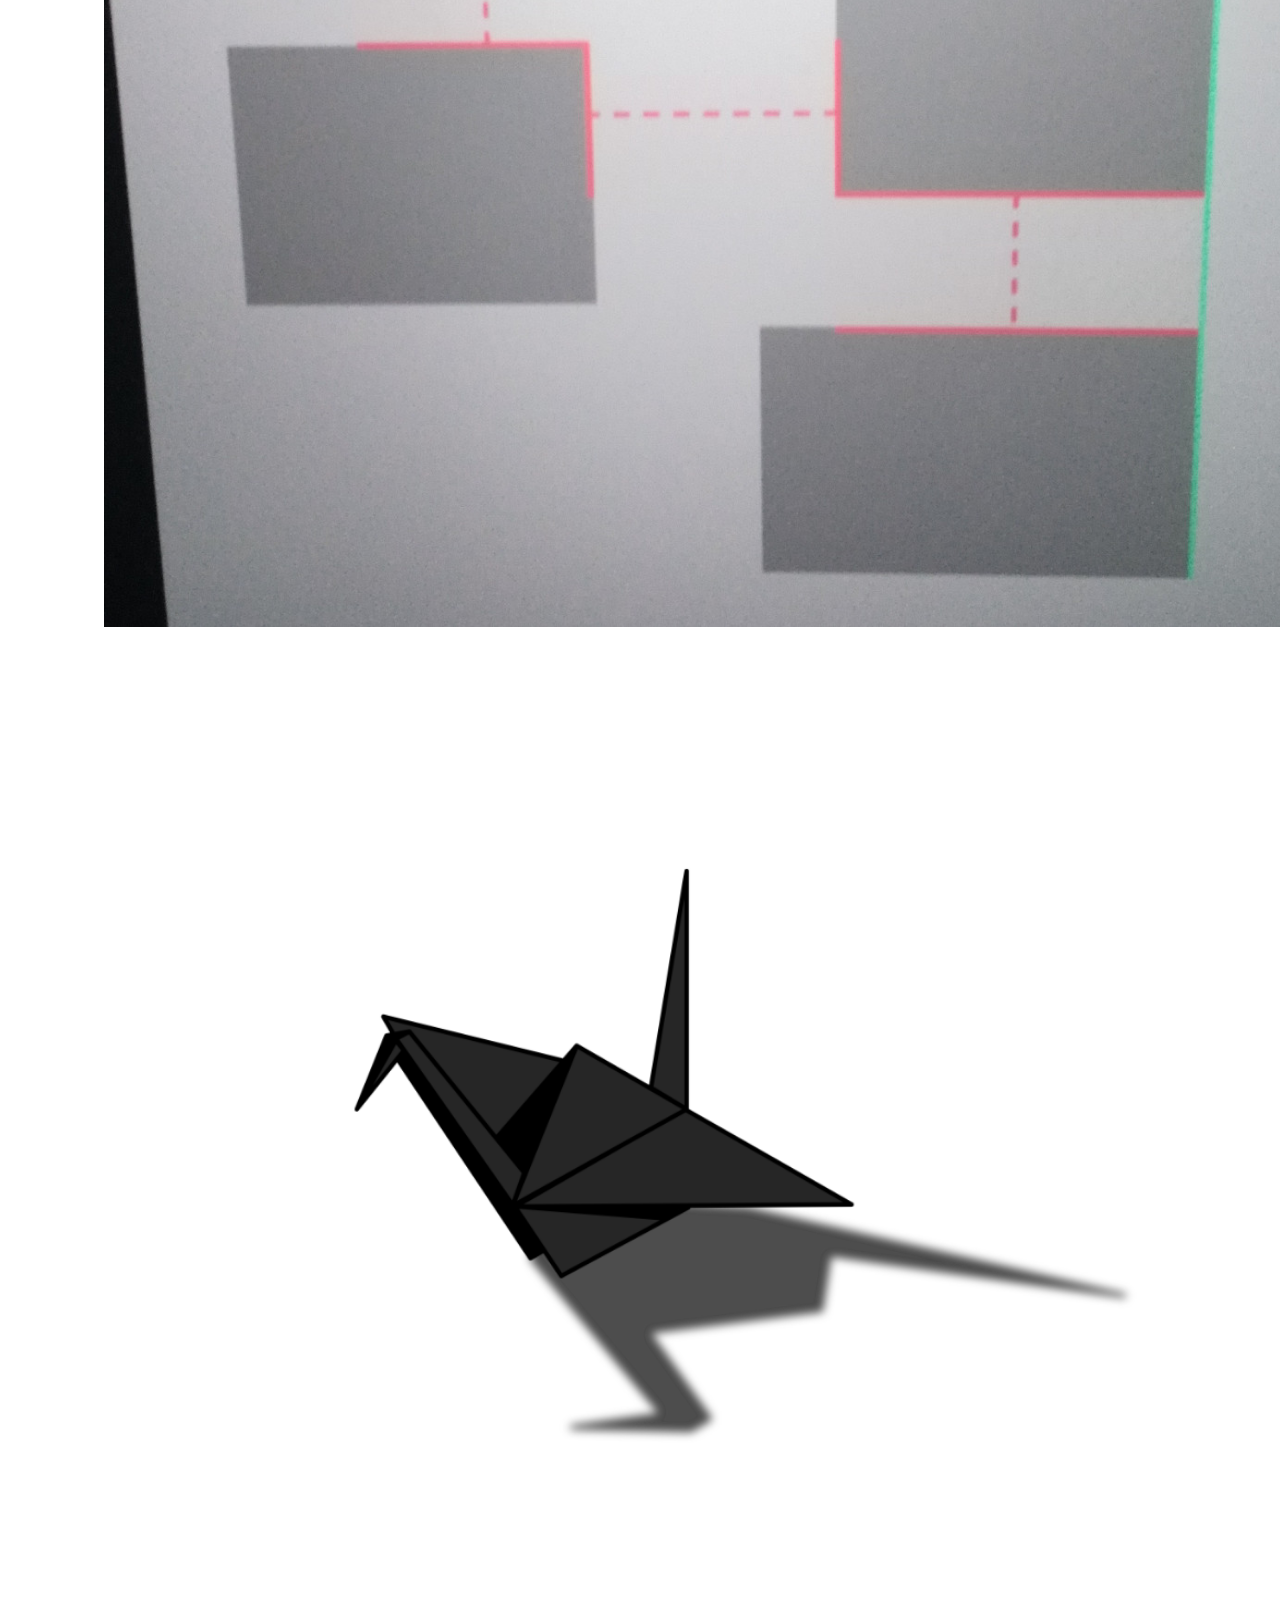
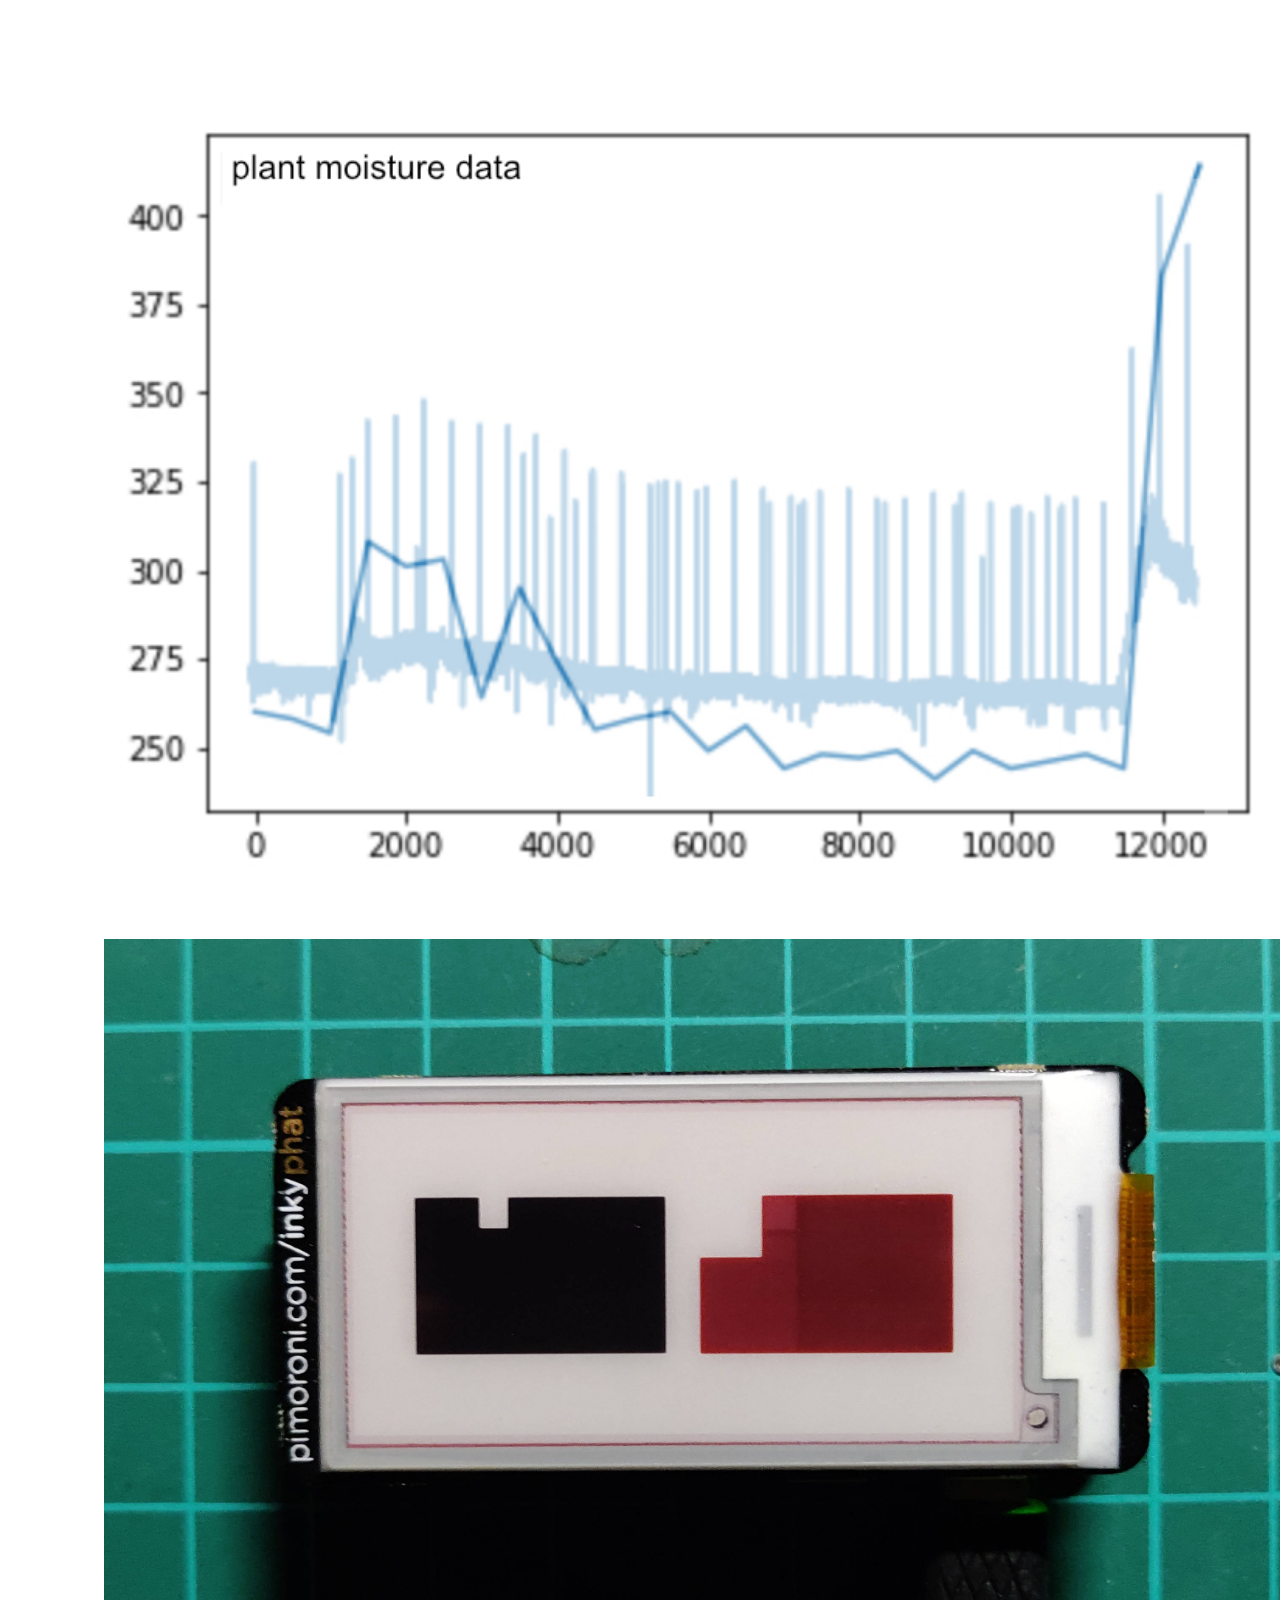
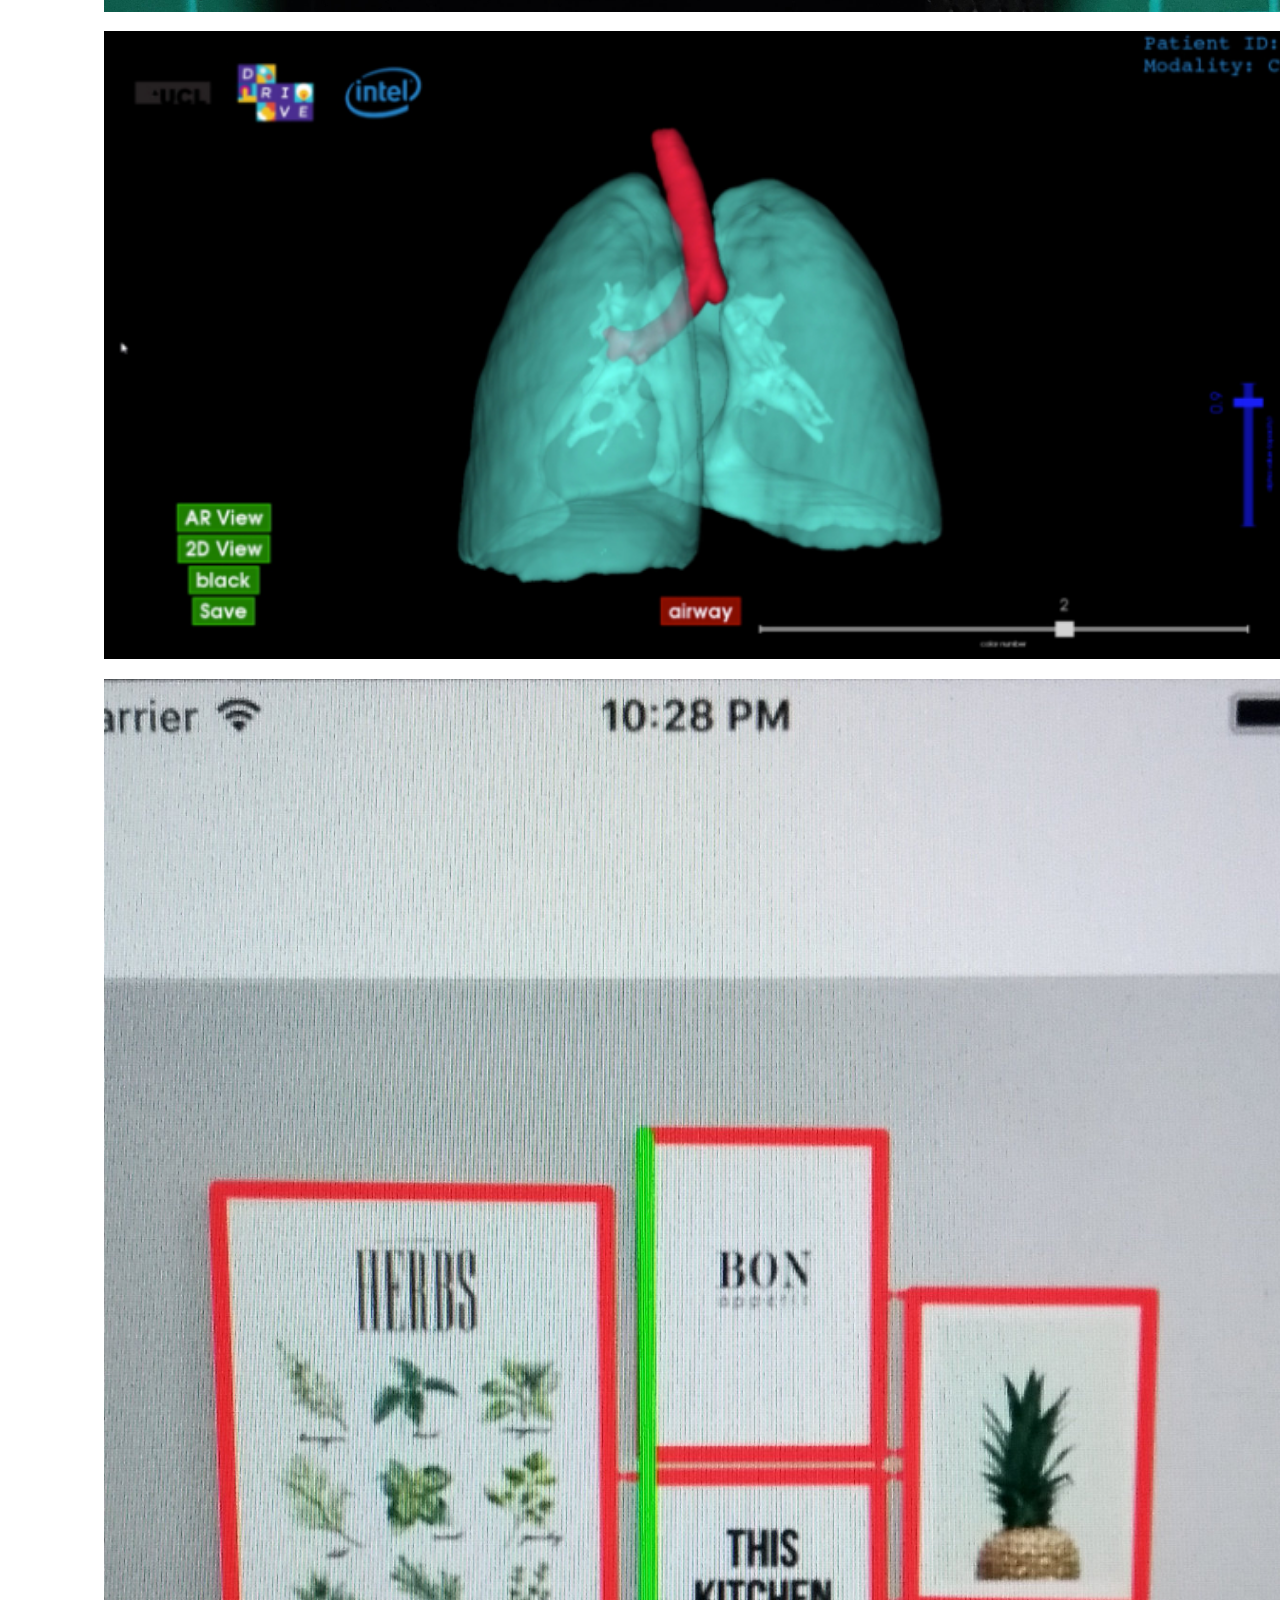
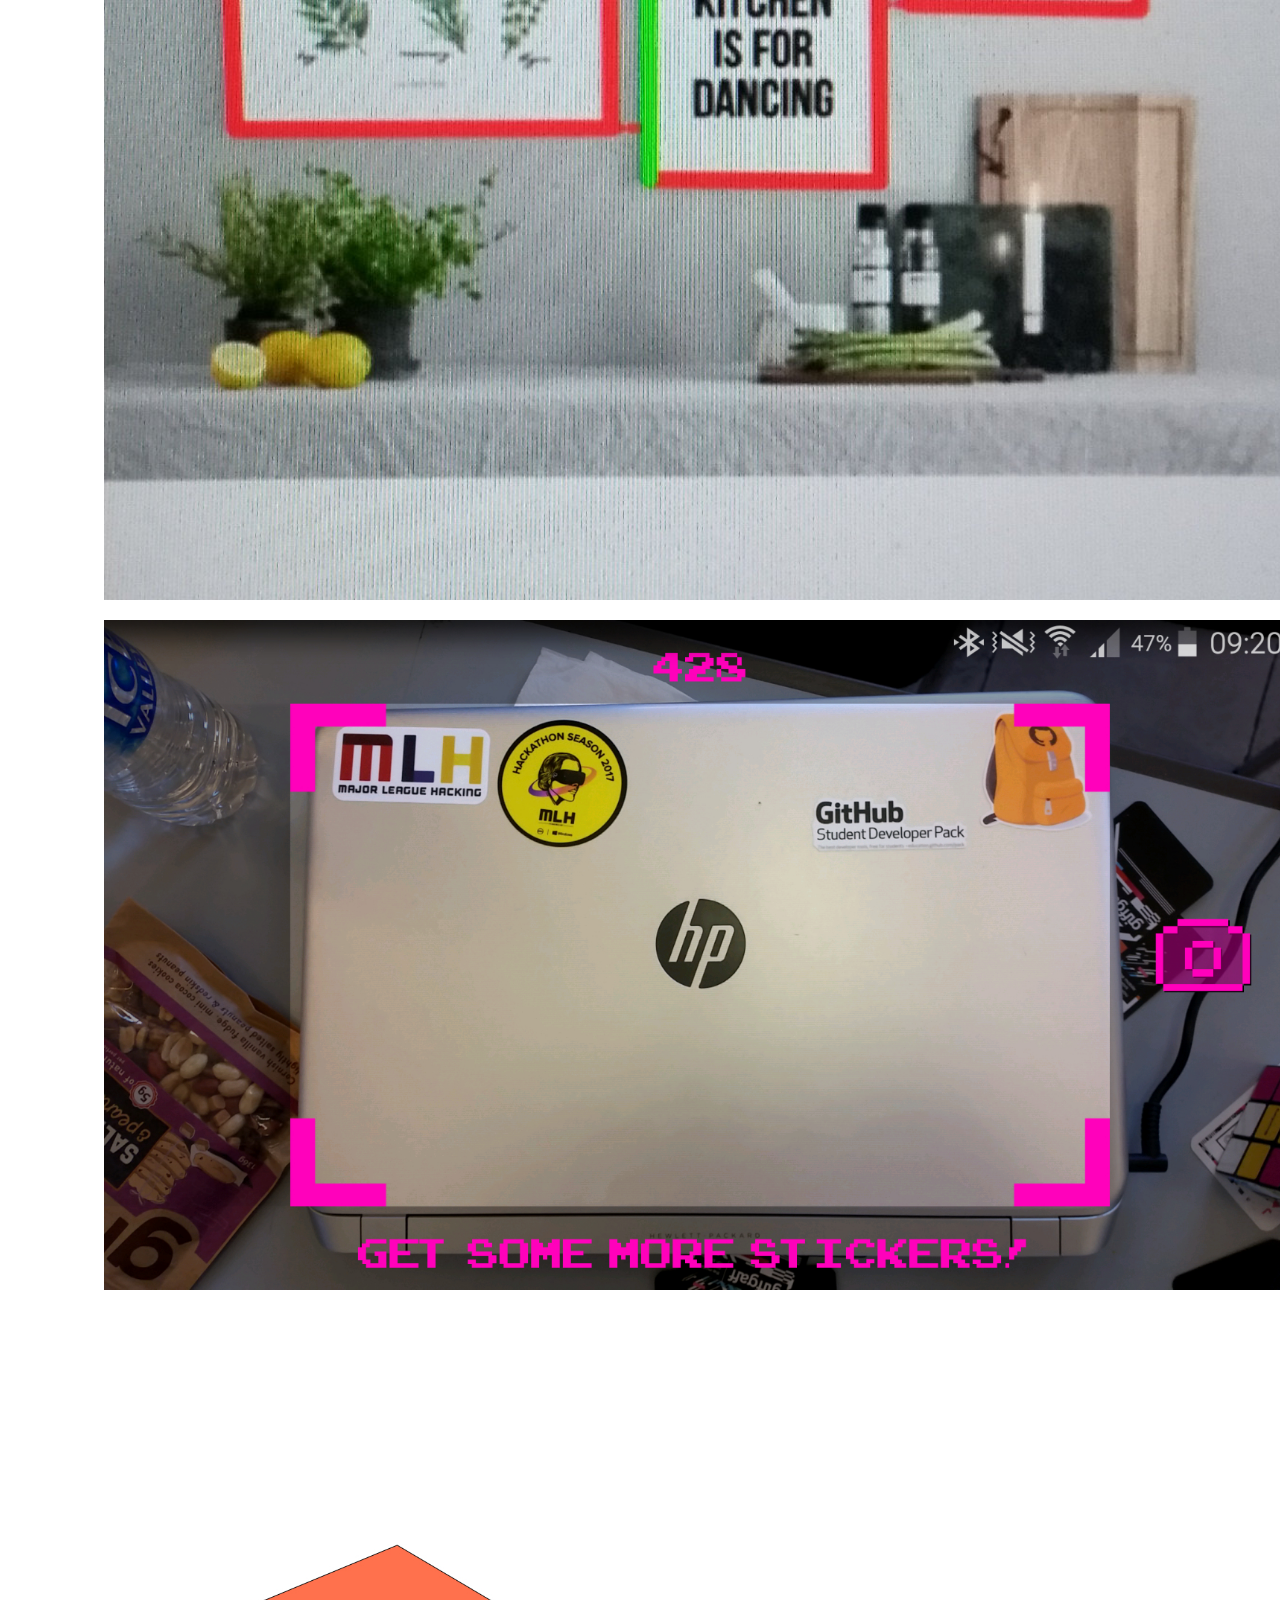
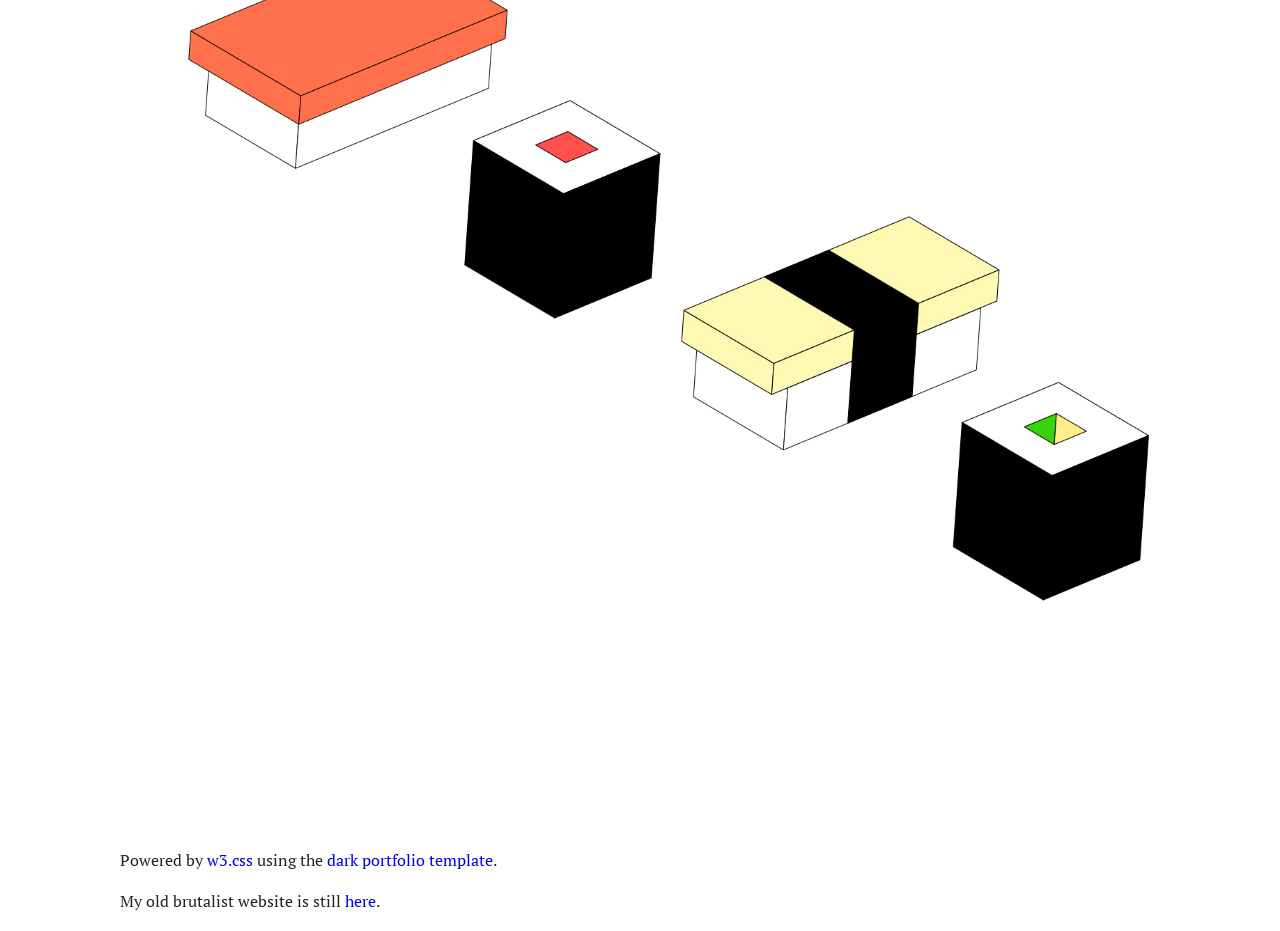
==== commit c4592565: "Focus website copy on curiosity and interests" ====
--- a/index.html
+++ b/index.html
@@ -4,7 +4,7 @@
 <link rel="shortcut icon" type="image/x-icon" href="favicon.ico" />
 <meta charset="UTF-8">
 <meta name="viewport" content="width=device-width, initial-scale=1">
-<meta name="description" content="Carlo Winkelhake is a senior software engineer working on trading systems, data platforms and AI-assisted engineering.">
+<meta name="description" content="Personal website of Carlo Winkelhake, a software engineer in London interested in data, AI, climbing, music and building things.">
 <link rel="stylesheet" href="styles.css">
 <link rel="stylesheet" href="https://fonts.googleapis.com/css?family=Roboto">
 <link href="https://fonts.googleapis.com/css?family=PT+Serif&display=swap" rel="stylesheet">
@@ -136,20 +136,20 @@
     <!-- Header/Home -->
     <header class="w3-container w3-padding-32 w3-center w3-white" id="home">
       <h1 class="w3-jumbo"><span class="w3-hide-small">Carlo Winkelhake</h1>
-      <p>senior software engineer @ Optiver</p>
+      <p>software engineer @ Optiver</p>
     </header>
 
     <!-- About Section -->
     <div class="w3-content w3-justify w3-text-black w3-padding-64" id="about">
       <h2 class="w3-text-black">About me</h2>
       <!-- <hr style="width:200px" class="w3-opacity"> -->
-      <p>Hello! My name is Carlo and I’m a senior software engineer at Optiver. I mostly build data systems for
-        researchers and traders. At the moment, that means building a shared security master and reference data
-        platform. Before that I worked on external data ingestion and live trading systems.</p>
-      <p>I enjoy learning new things and solving messy problems. I also manage and mentor two newer engineers, and
-        spend quite a bit of time figuring out how AI tools can make engineering faster and less repetitive.</p>
-      <p>Outside work I climb, play guitar and piano, and occasionally build things with Raspberry Pis. If you want to
-        teach me something new or share something interesting, please get in touch.</p>
+      <p>Hello! My name is Carlo. I’m a software engineer living in London. I like learning new things, figuring
+        out how things work and trying ideas out for myself.</p>
+      <p>At work I build data systems at Optiver. Away from work I climb, play guitar and piano, and occasionally
+        build things with Raspberry Pis. Recently I’ve also spent a lot of time experimenting with AI tools, mostly
+        to see where they are actually useful.</p>
+      <p>This site is a mix of things I’ve worked on and things I find interesting. If you want to teach me something
+        new or share something interesting, please get in touch.</p>
 
       <!-- <button class="w3-button w3-light-grey w3-padding-large w3-section"> -->
       <!-- <i class="fa fa-download"></i> Download Resume -->
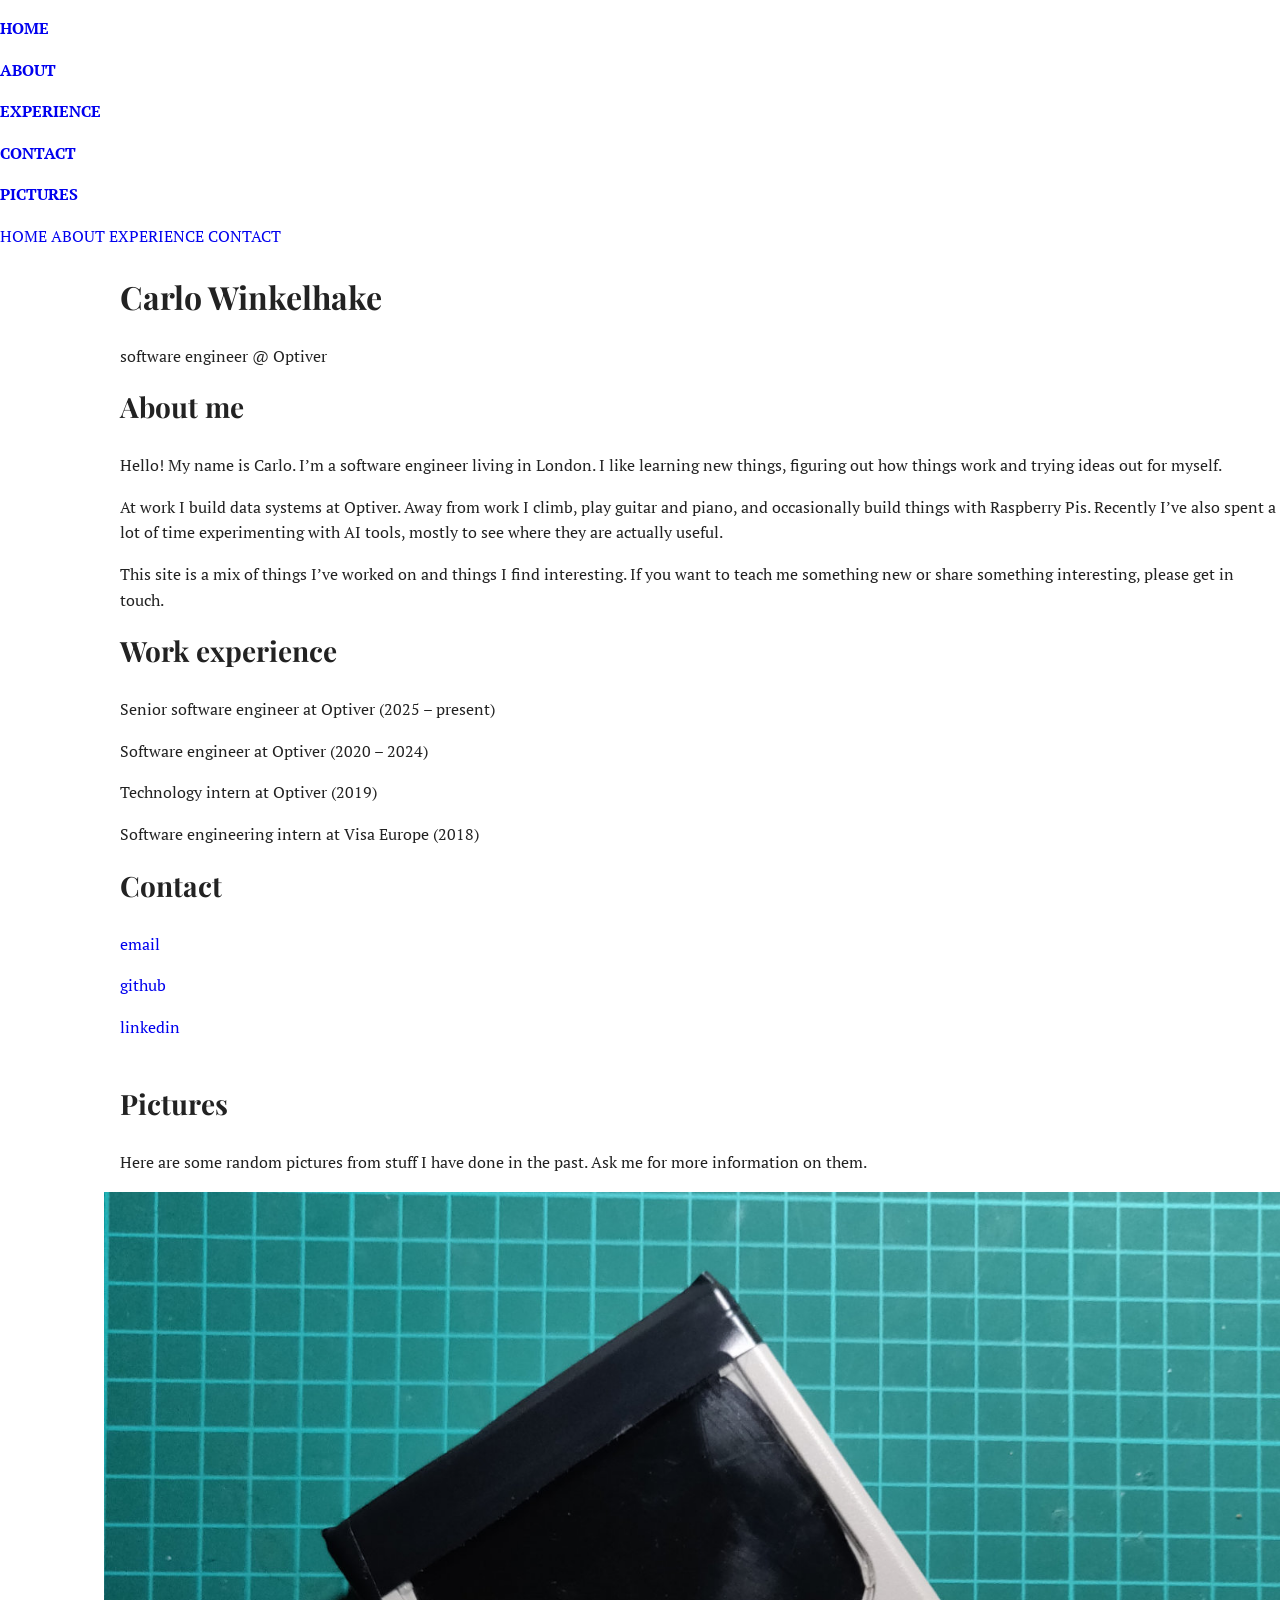
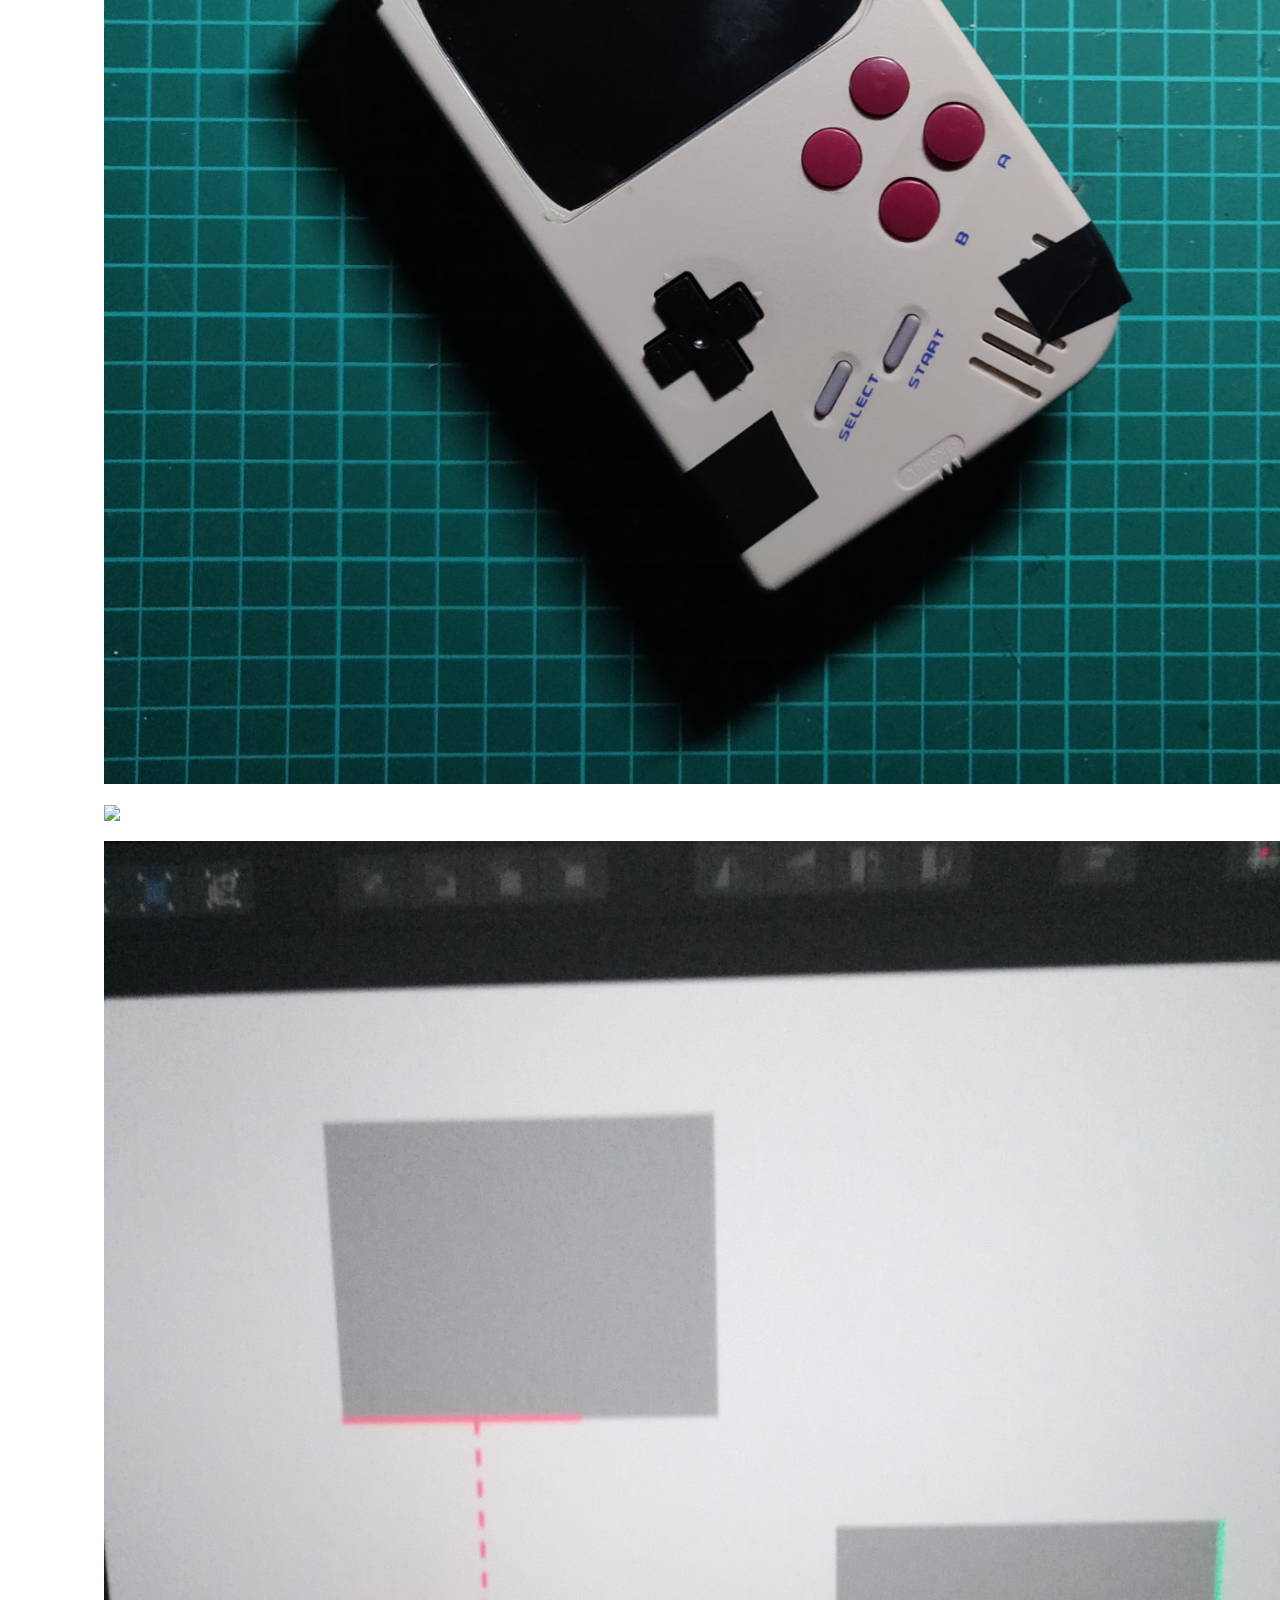
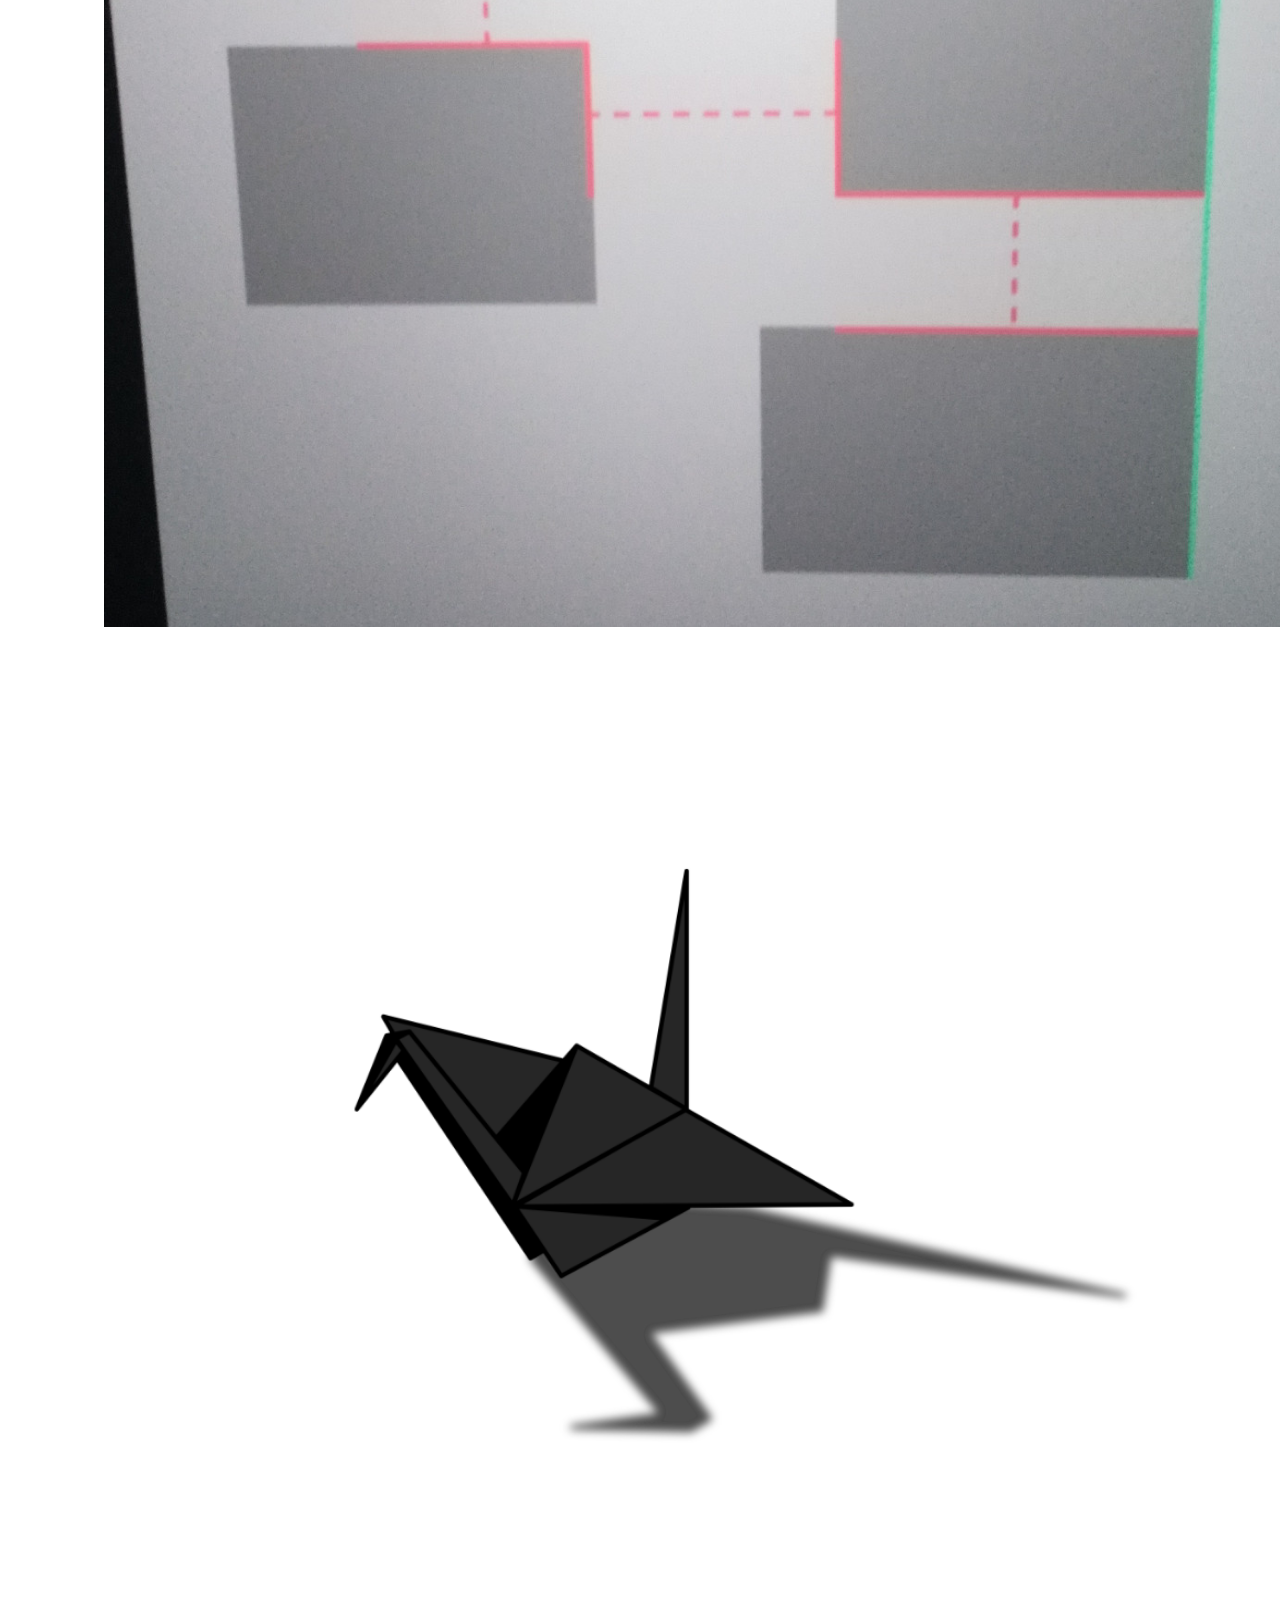
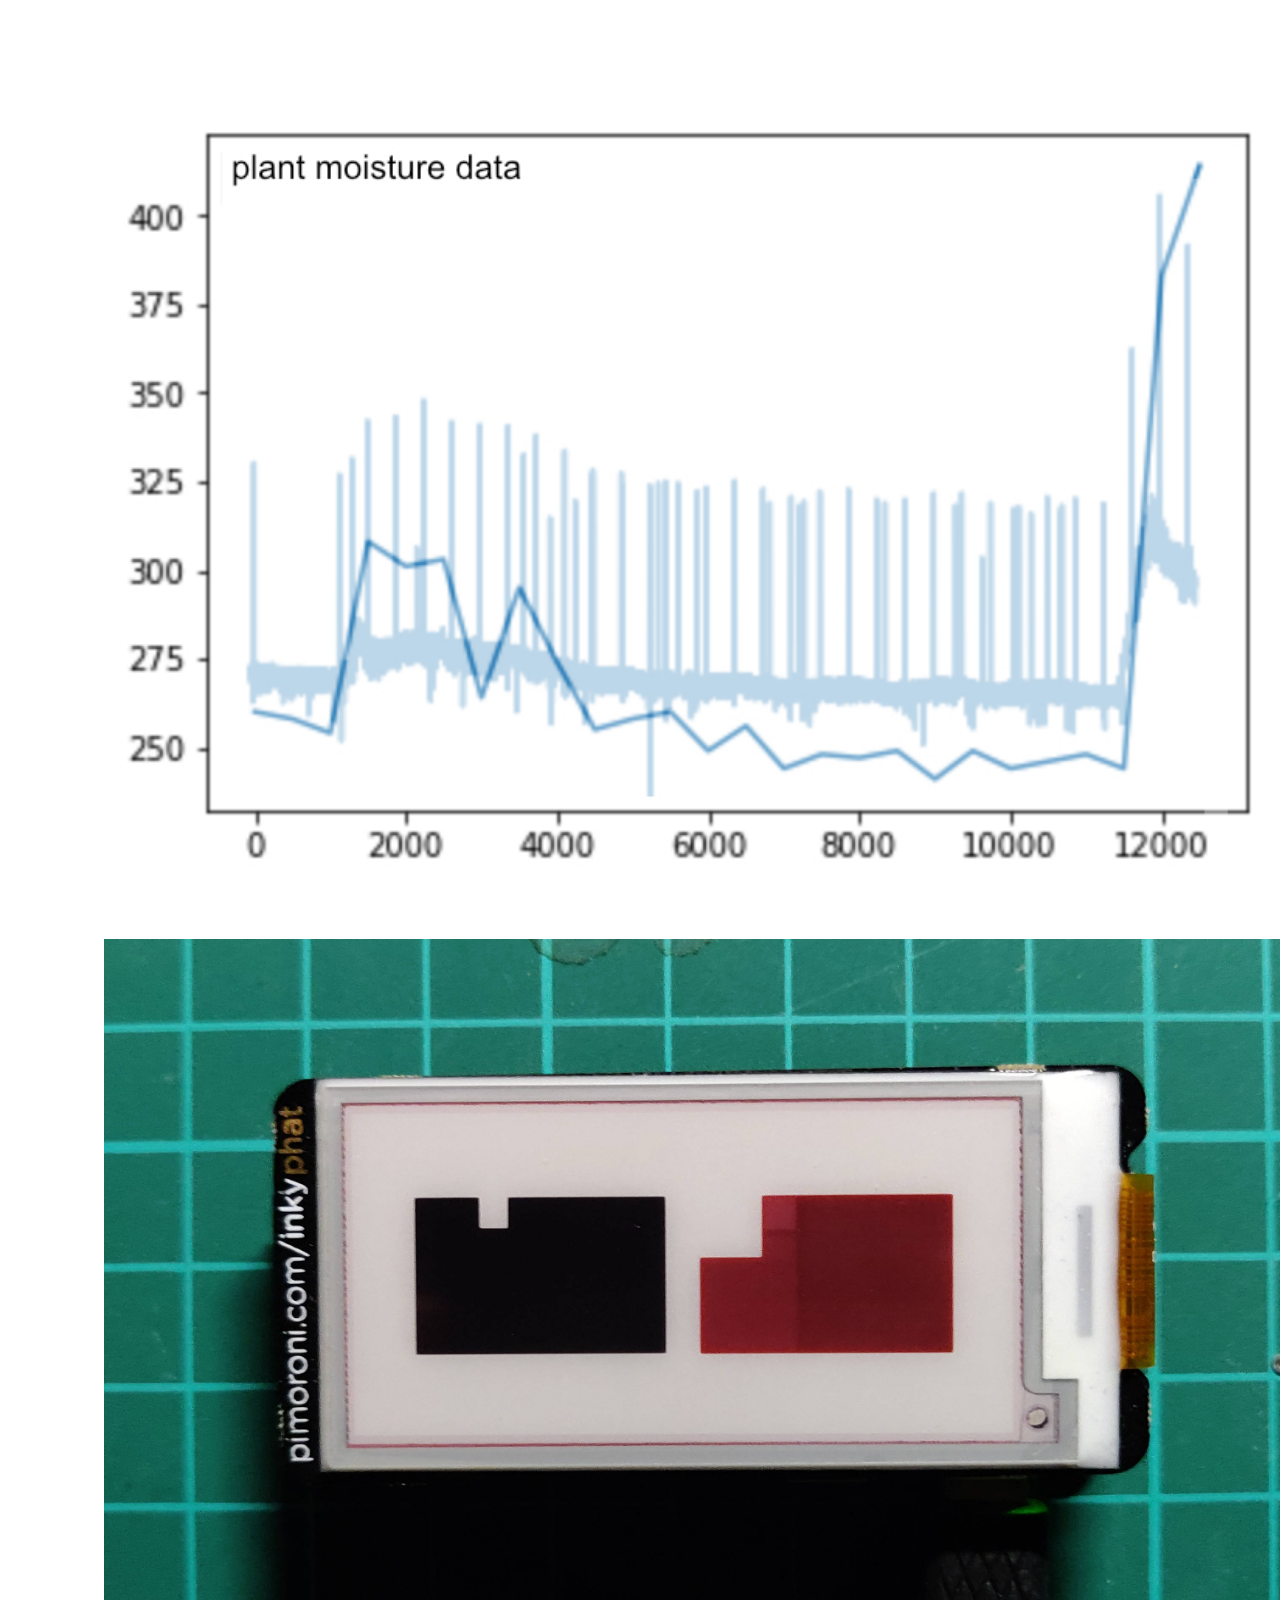
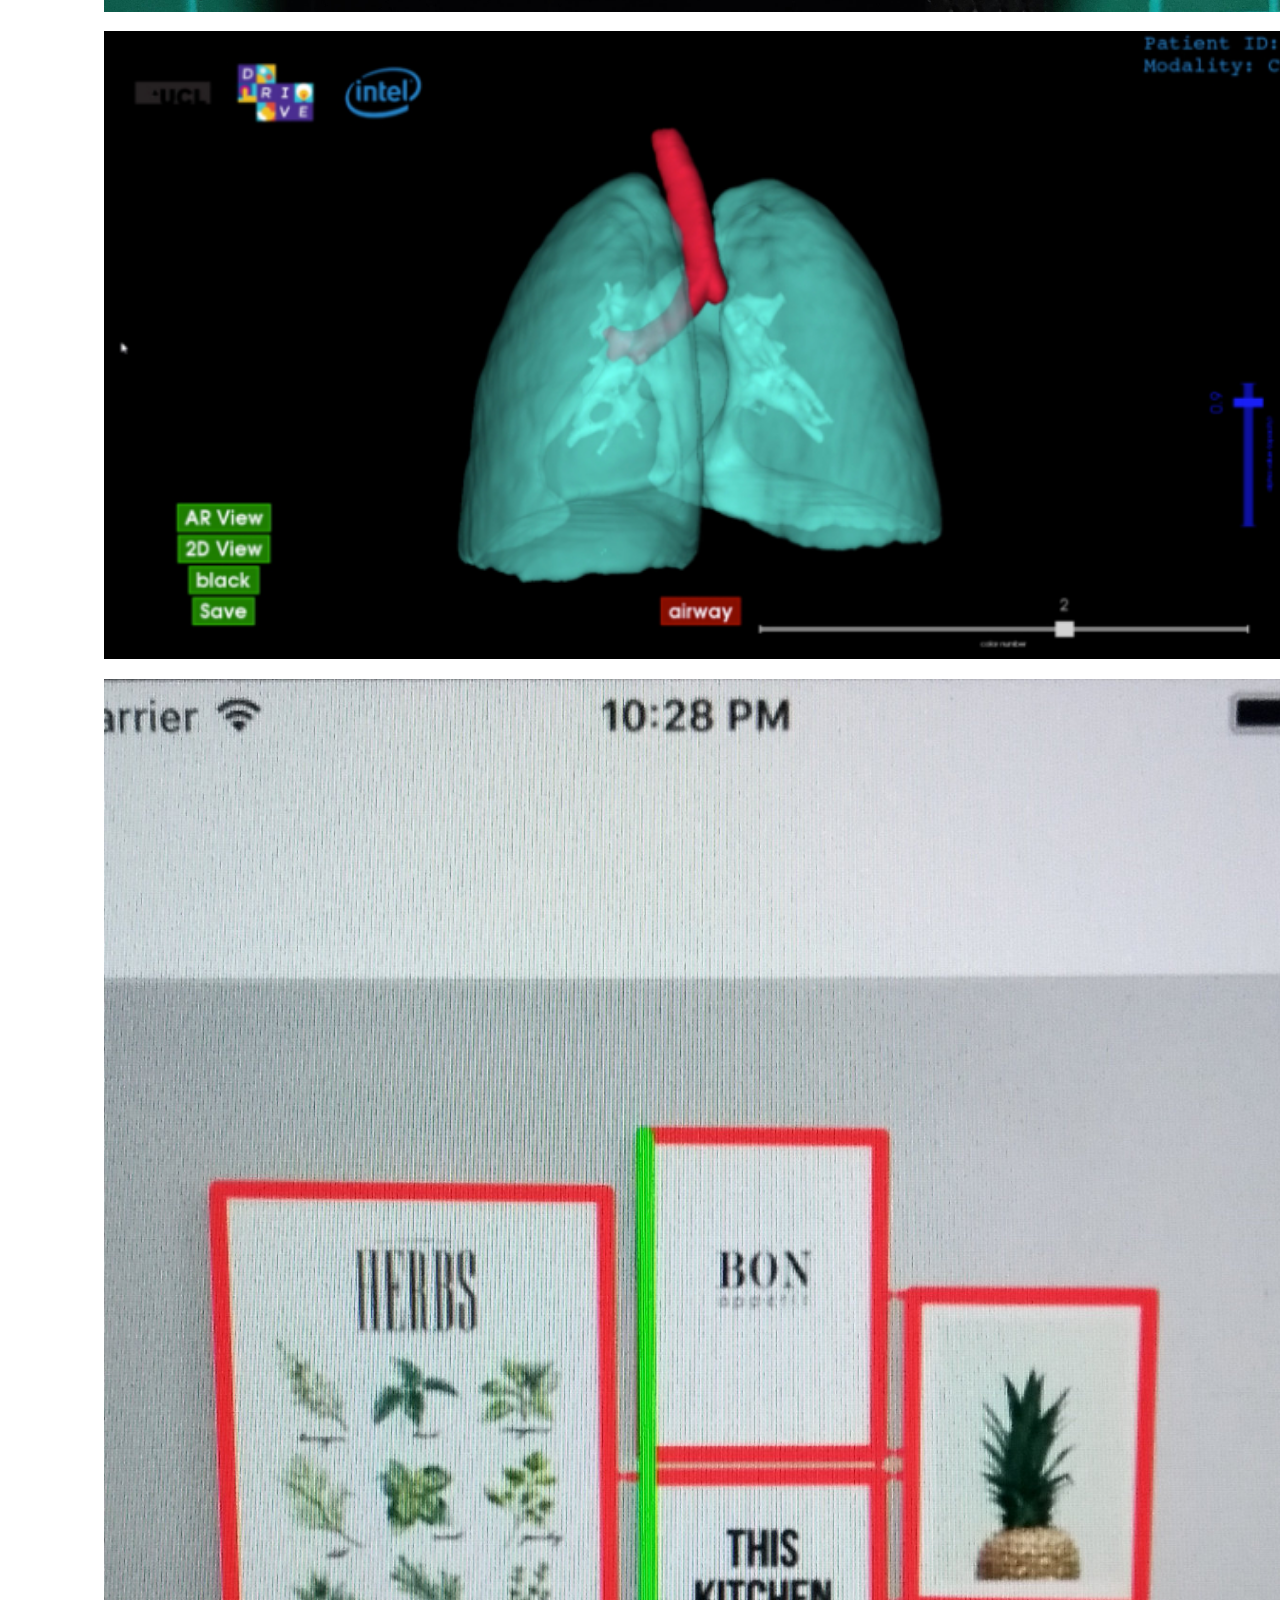
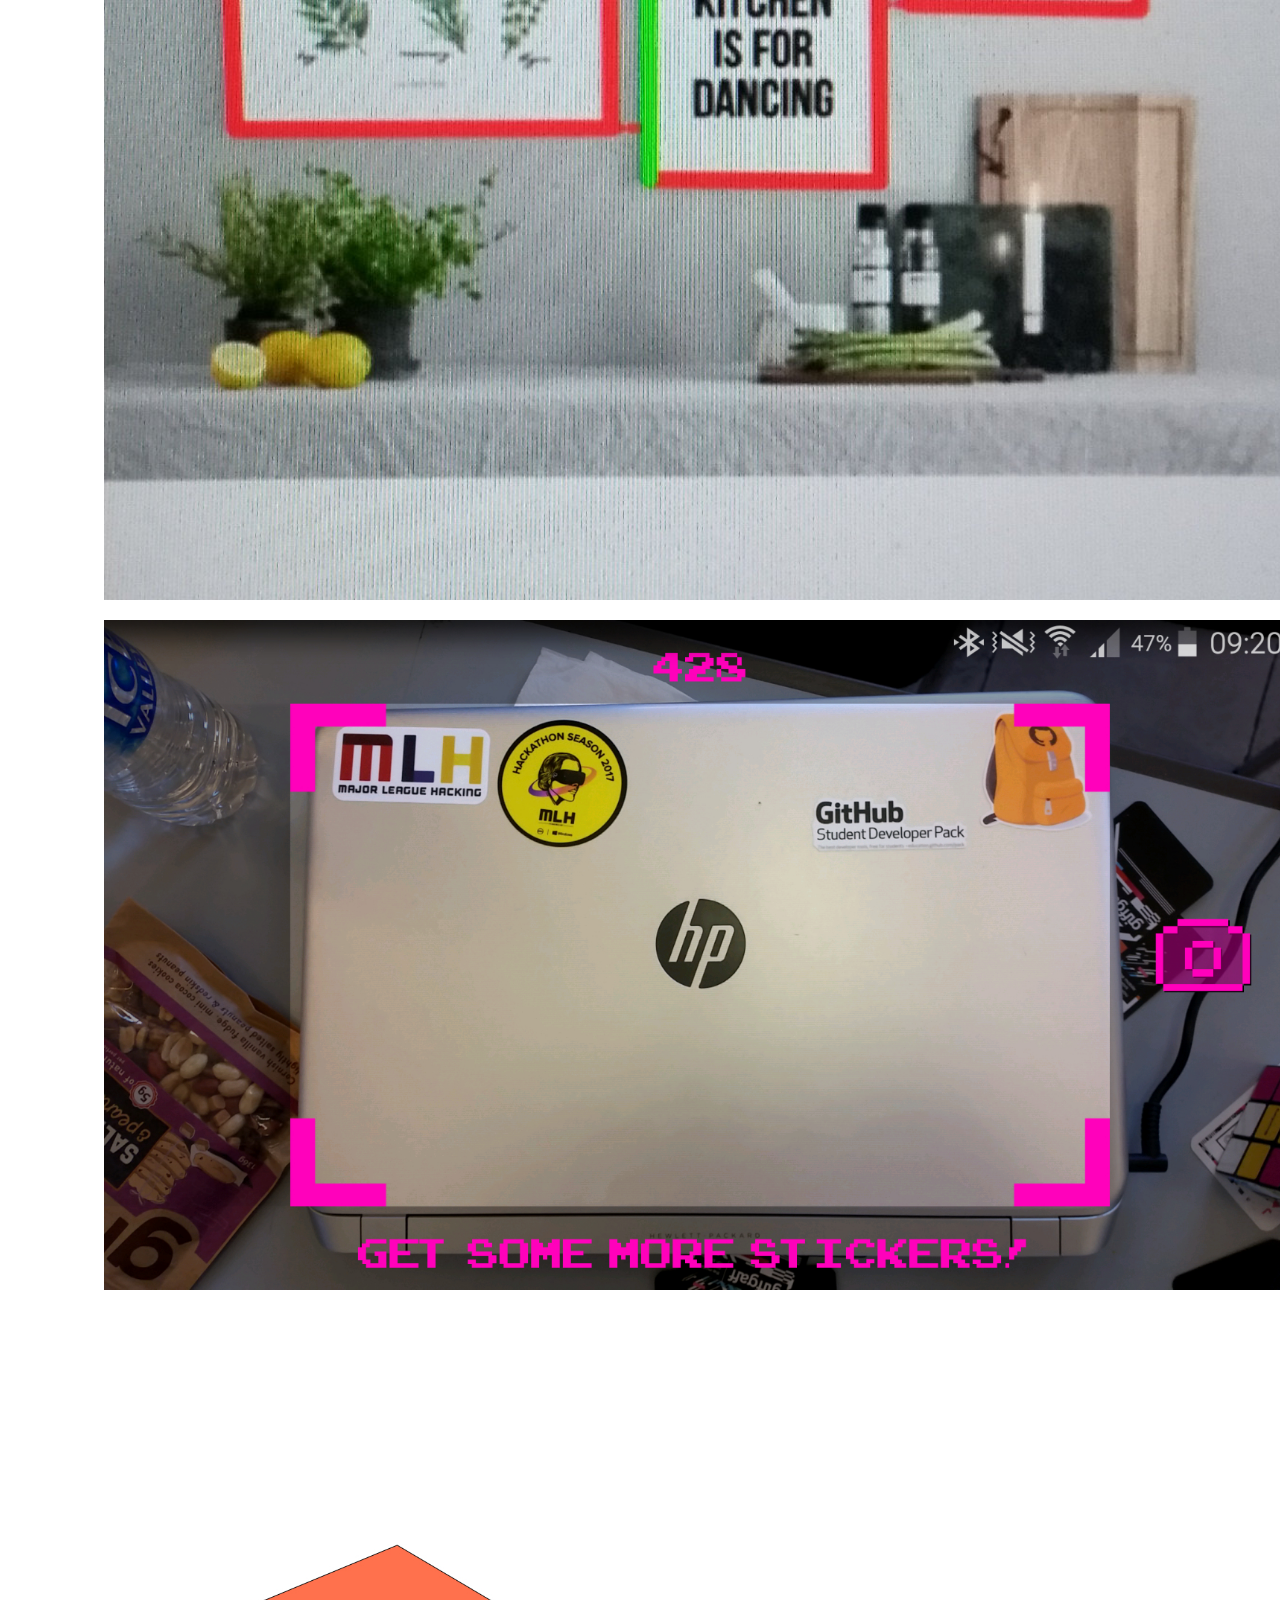
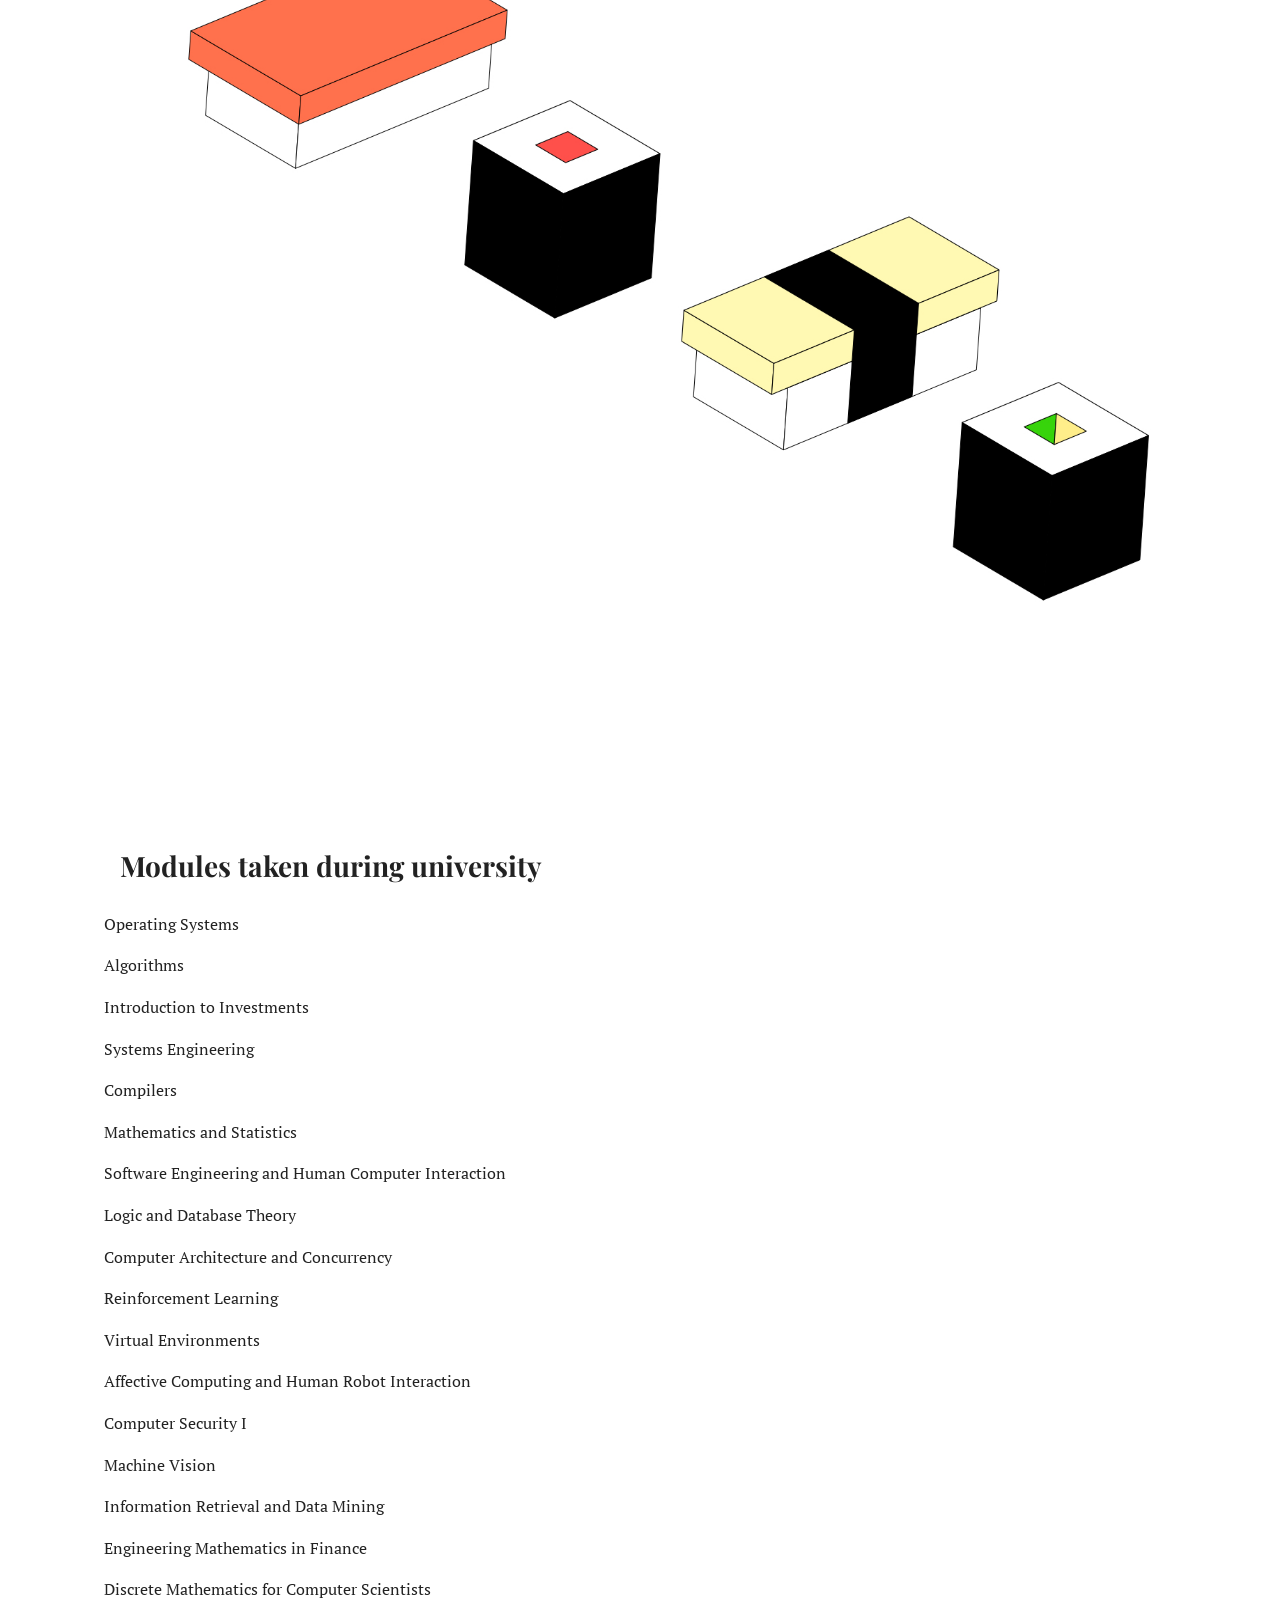
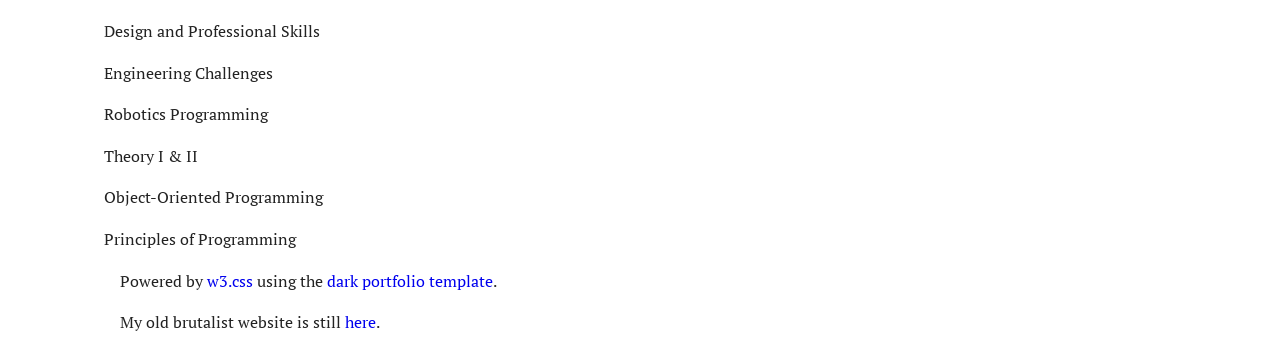
==== commit 2013bf10: "Restore university courses below pictures" ====
--- a/index.html
+++ b/index.html
@@ -258,6 +258,40 @@
         <!-- End Picture Section -->
       </div>
 
+      <!-- University Courses Section -->
+      <div class="w3-padding-64 w3-content w3-text-black" id="courses">
+        <h2 class="w3-text-black">Modules taken during university</h2>
+        <div class="w3-row-padding" style="margin:0 -16px">
+          <div class="w3-half">
+            <p>Operating Systems</p>
+            <p>Algorithms</p>
+            <p>Introduction to Investments</p>
+            <p>Systems Engineering</p>
+            <p>Compilers</p>
+            <p>Mathematics and Statistics</p>
+            <p>Software Engineering and Human Computer Interaction</p>
+            <p>Logic and Database Theory</p>
+            <p>Computer Architecture and Concurrency</p>
+            <p>Reinforcement Learning</p>
+            <p>Virtual Environments</p>
+            <p>Affective Computing and Human Robot Interaction</p>
+          </div>
+          <div class="w3-half">
+            <p>Computer Security I</p>
+            <p>Machine Vision</p>
+            <p>Information Retrieval and Data Mining</p>
+            <p>Engineering Mathematics in Finance</p>
+            <p>Discrete Mathematics for Computer Scientists</p>
+            <p>Design and Professional Skills</p>
+            <p>Engineering Challenges</p>
+            <p>Robotics Programming</p>
+            <p>Theory I &amp; II</p>
+            <p>Object-Oriented Programming</p>
+            <p>Principles of Programming</p>
+          </div>
+        </div>
+      </div>
+      <!-- End University Courses Section -->
 
     </div>
 
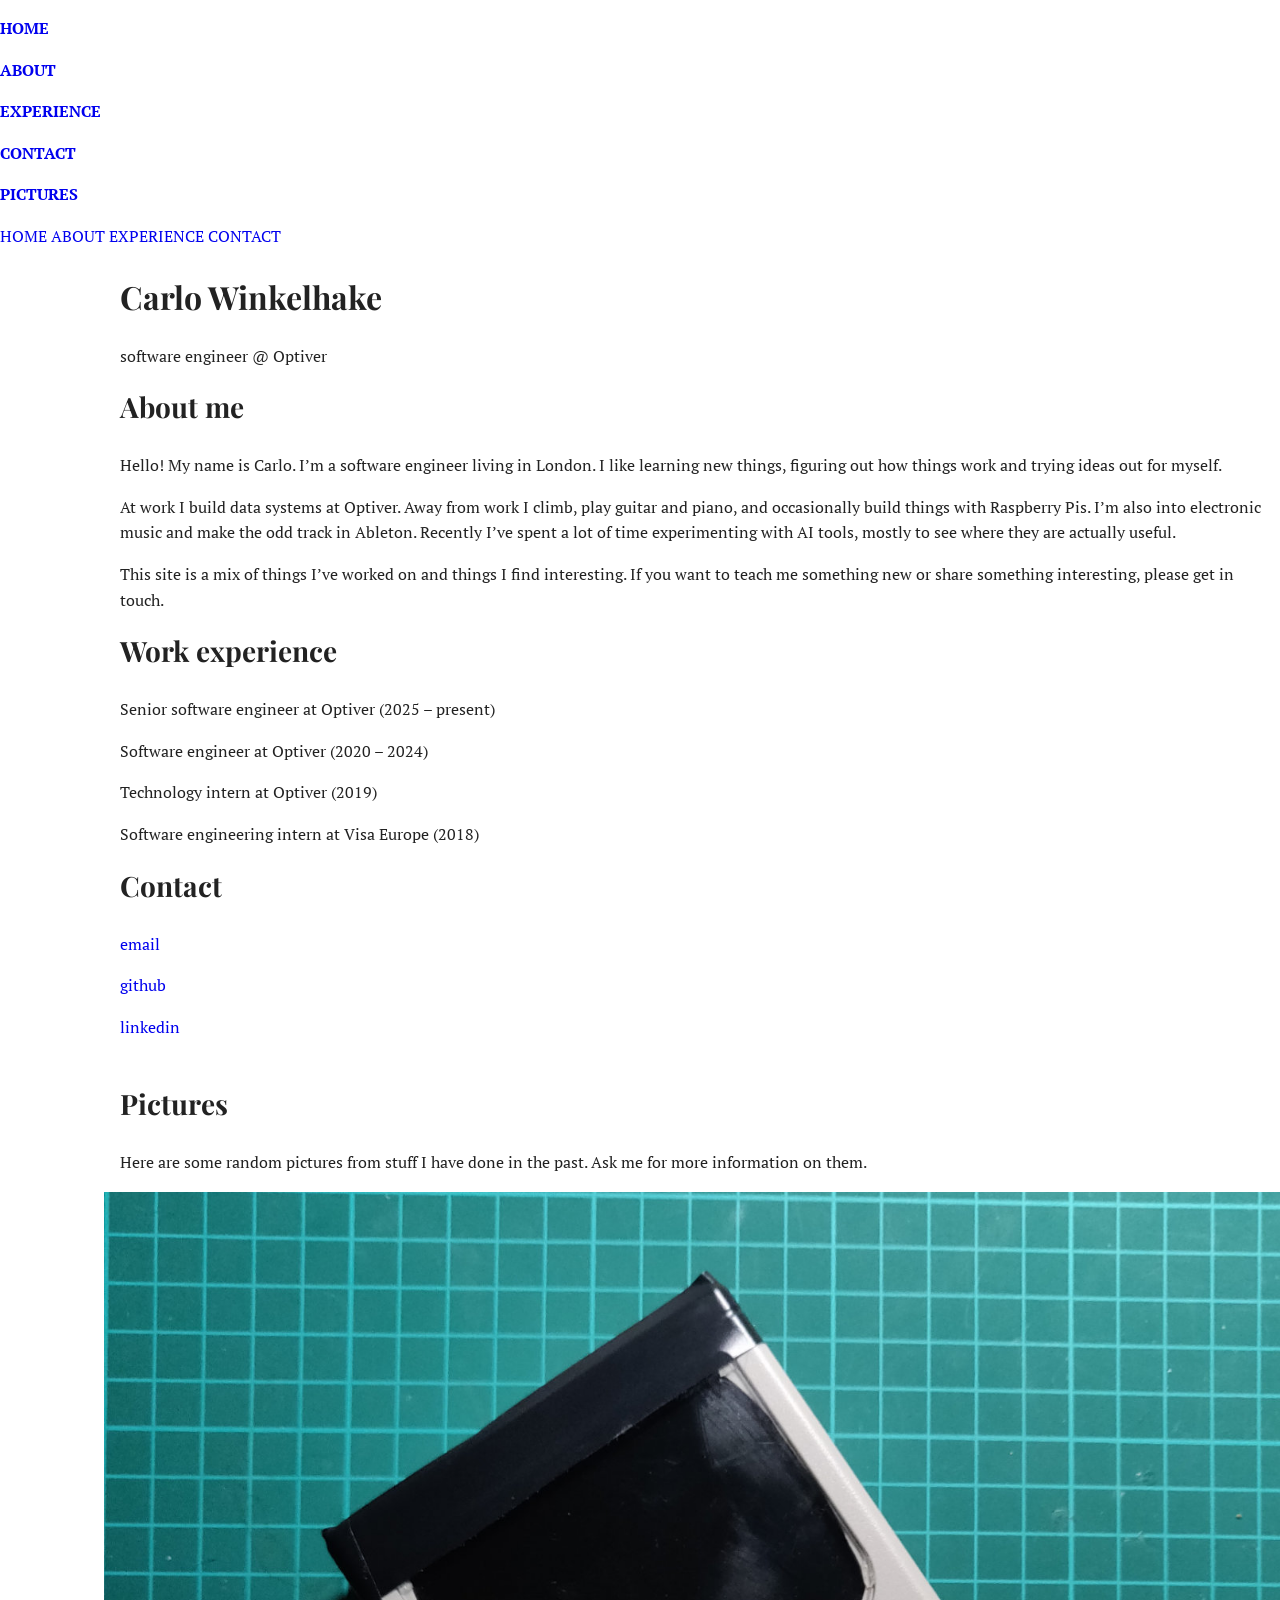
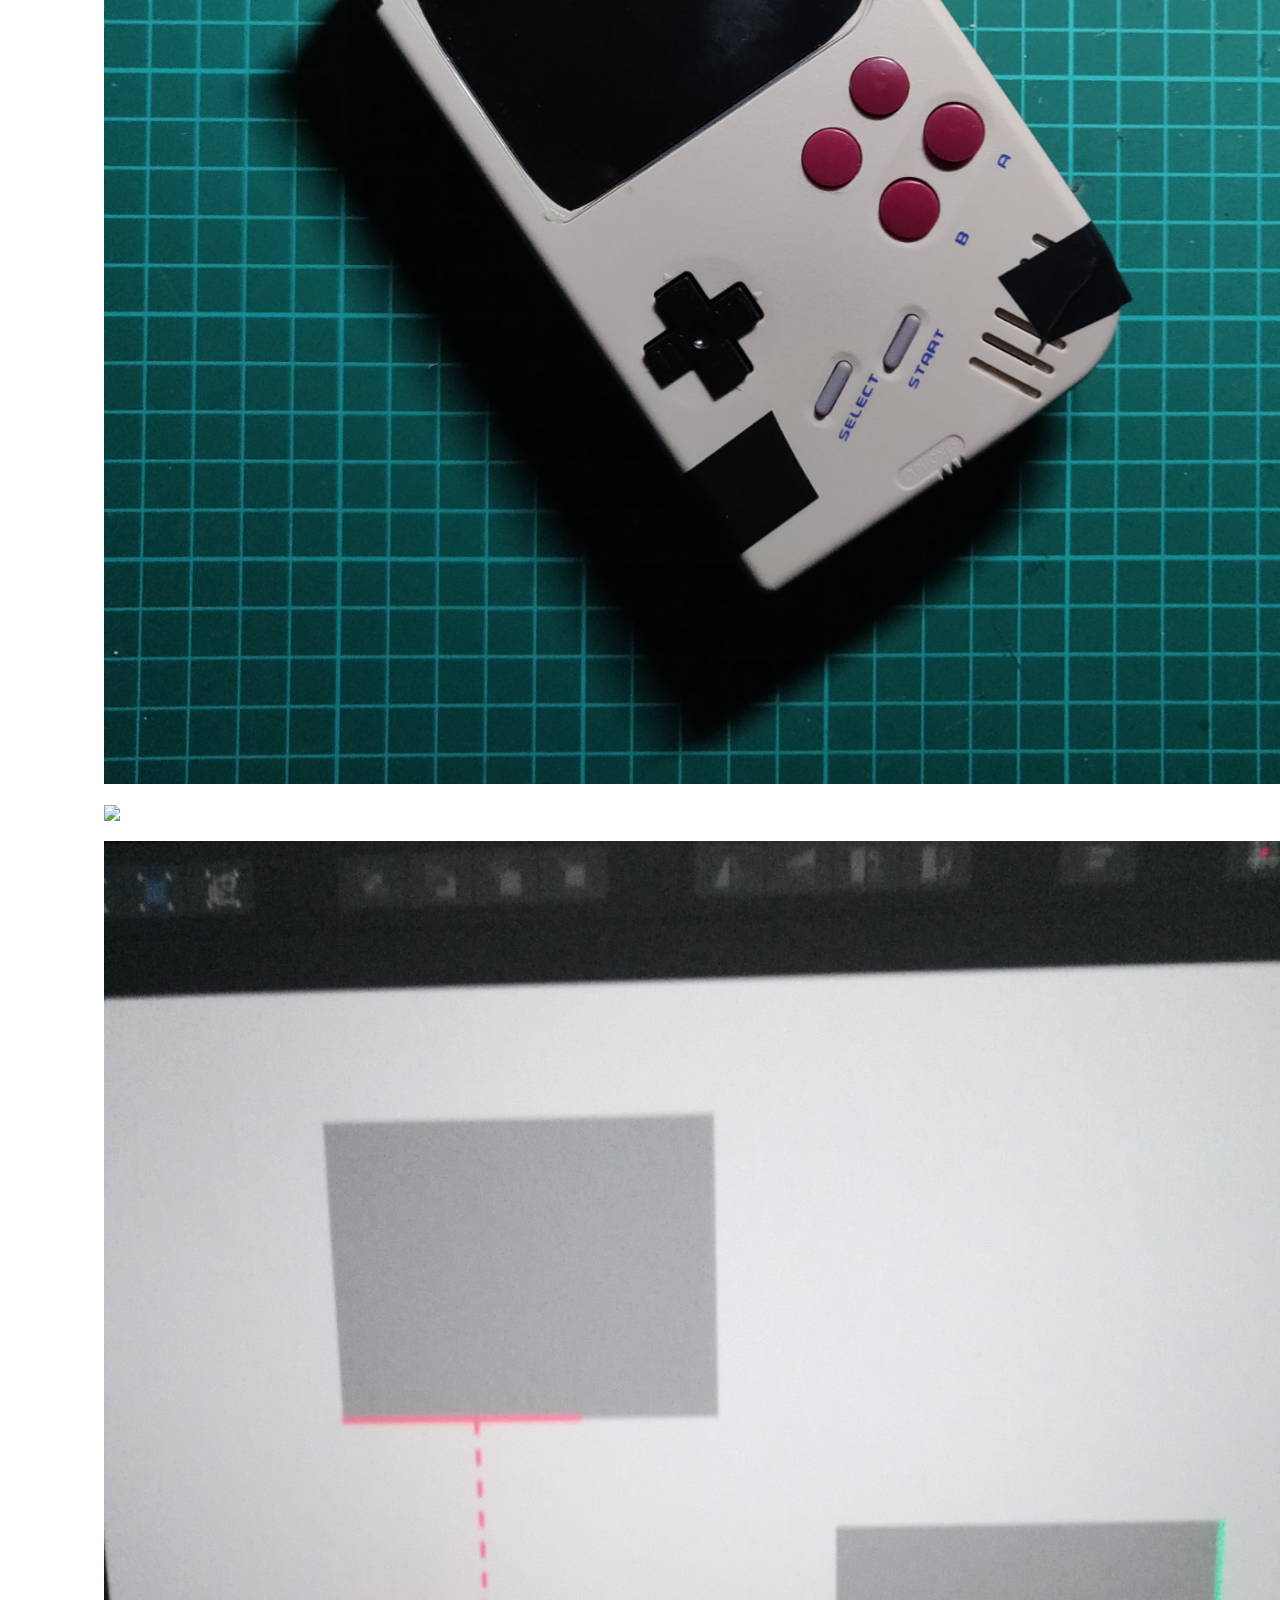
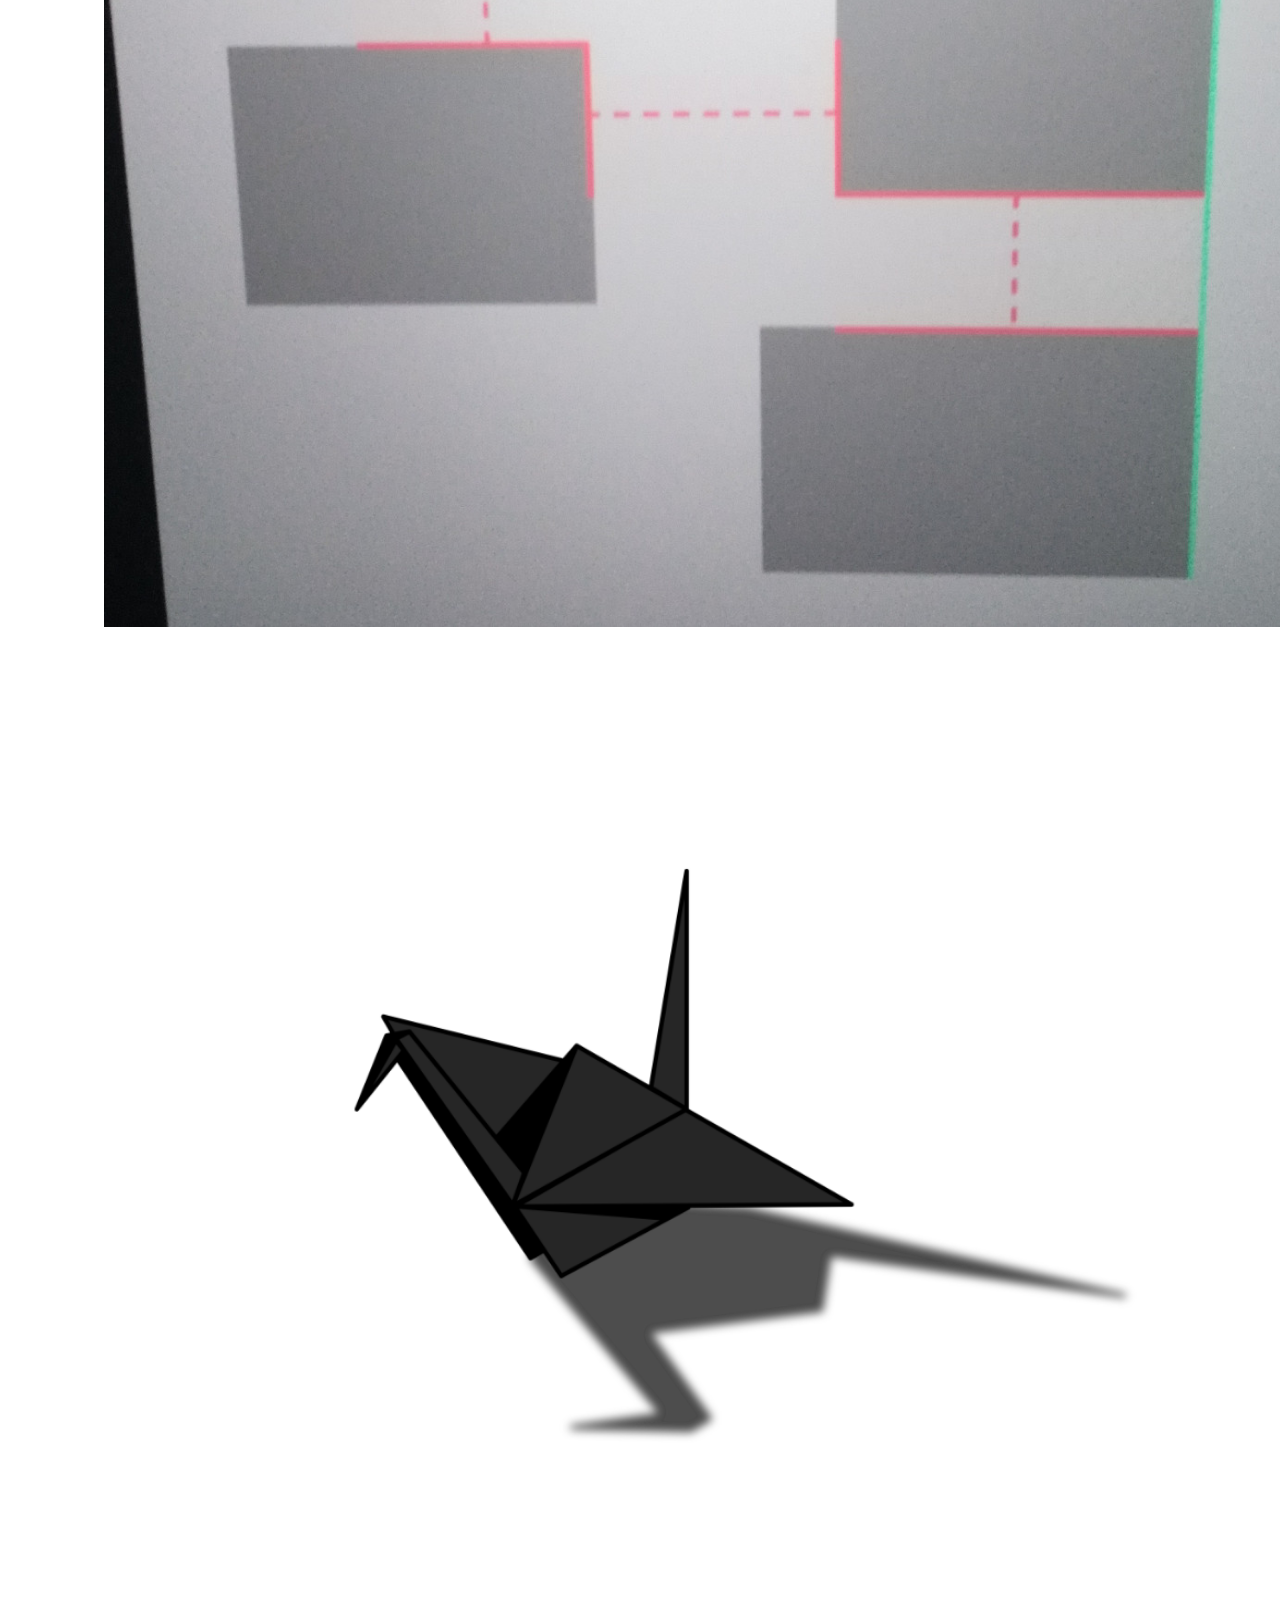
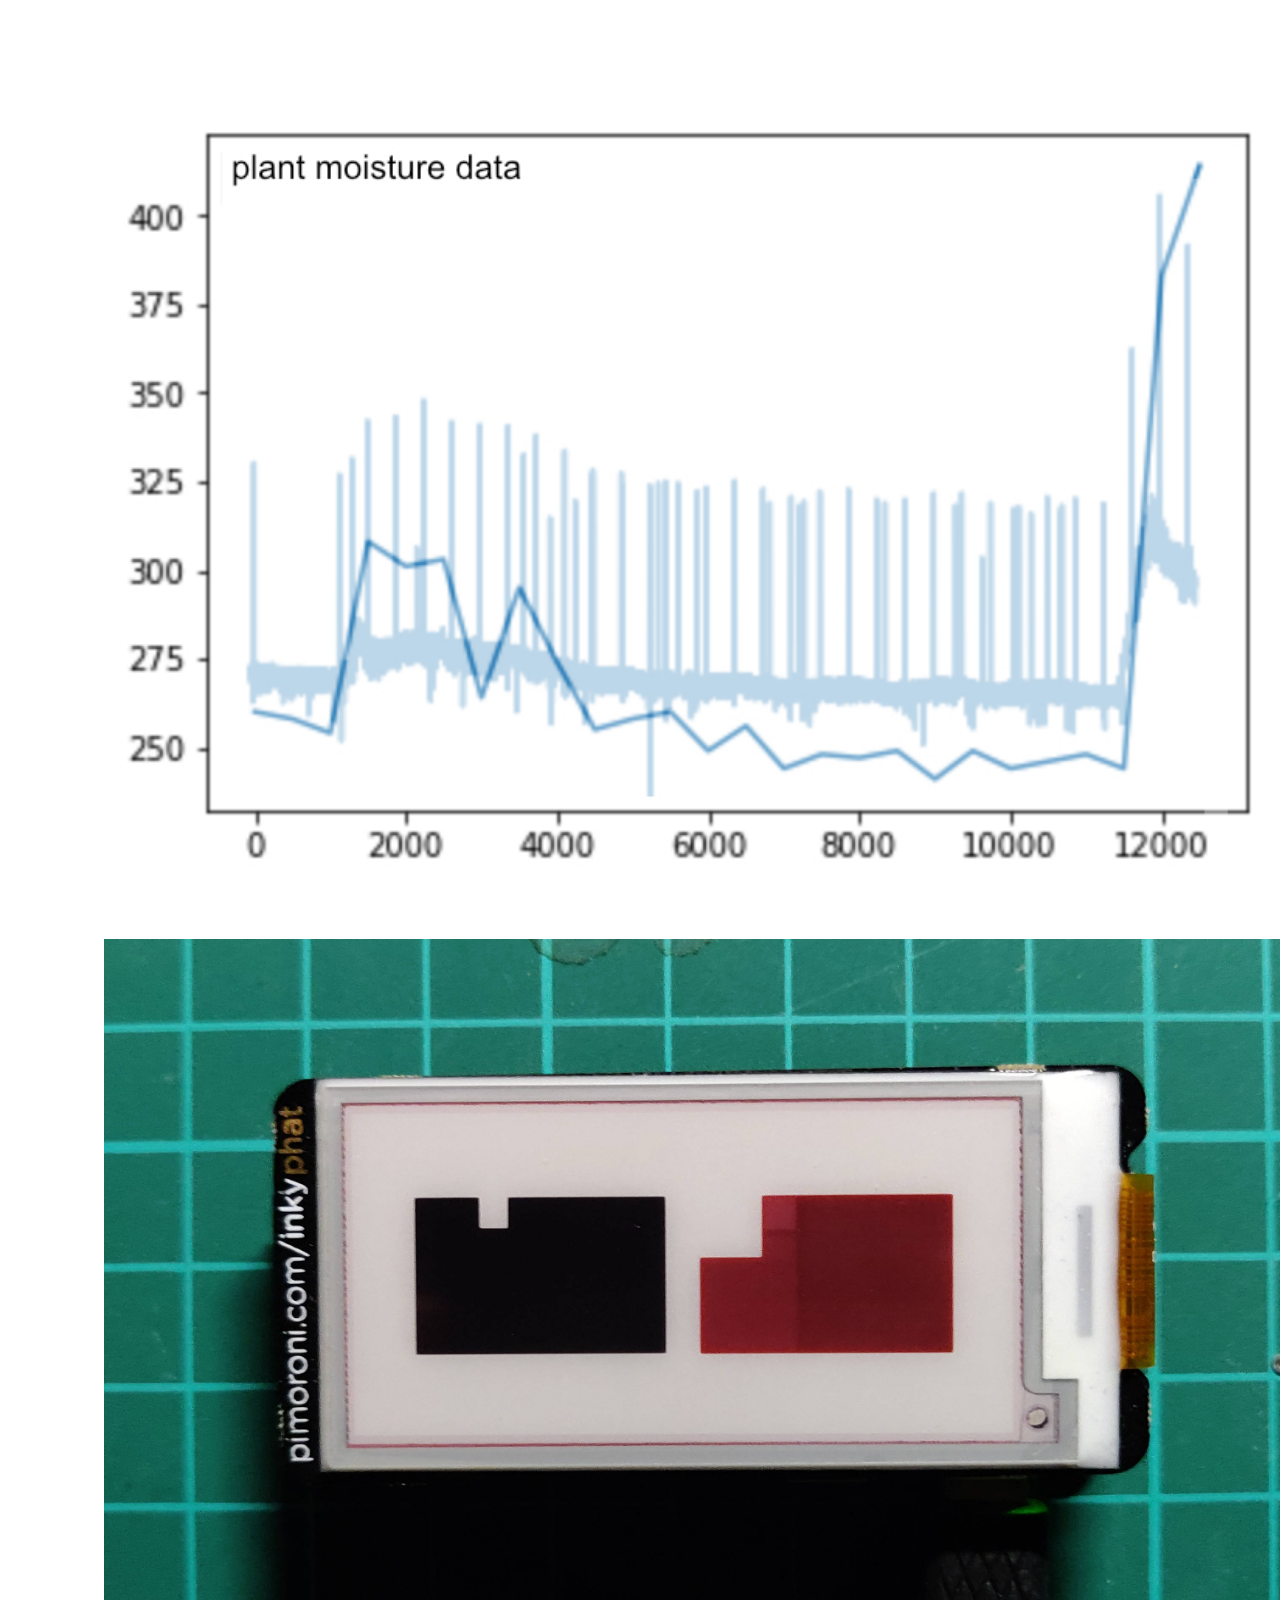
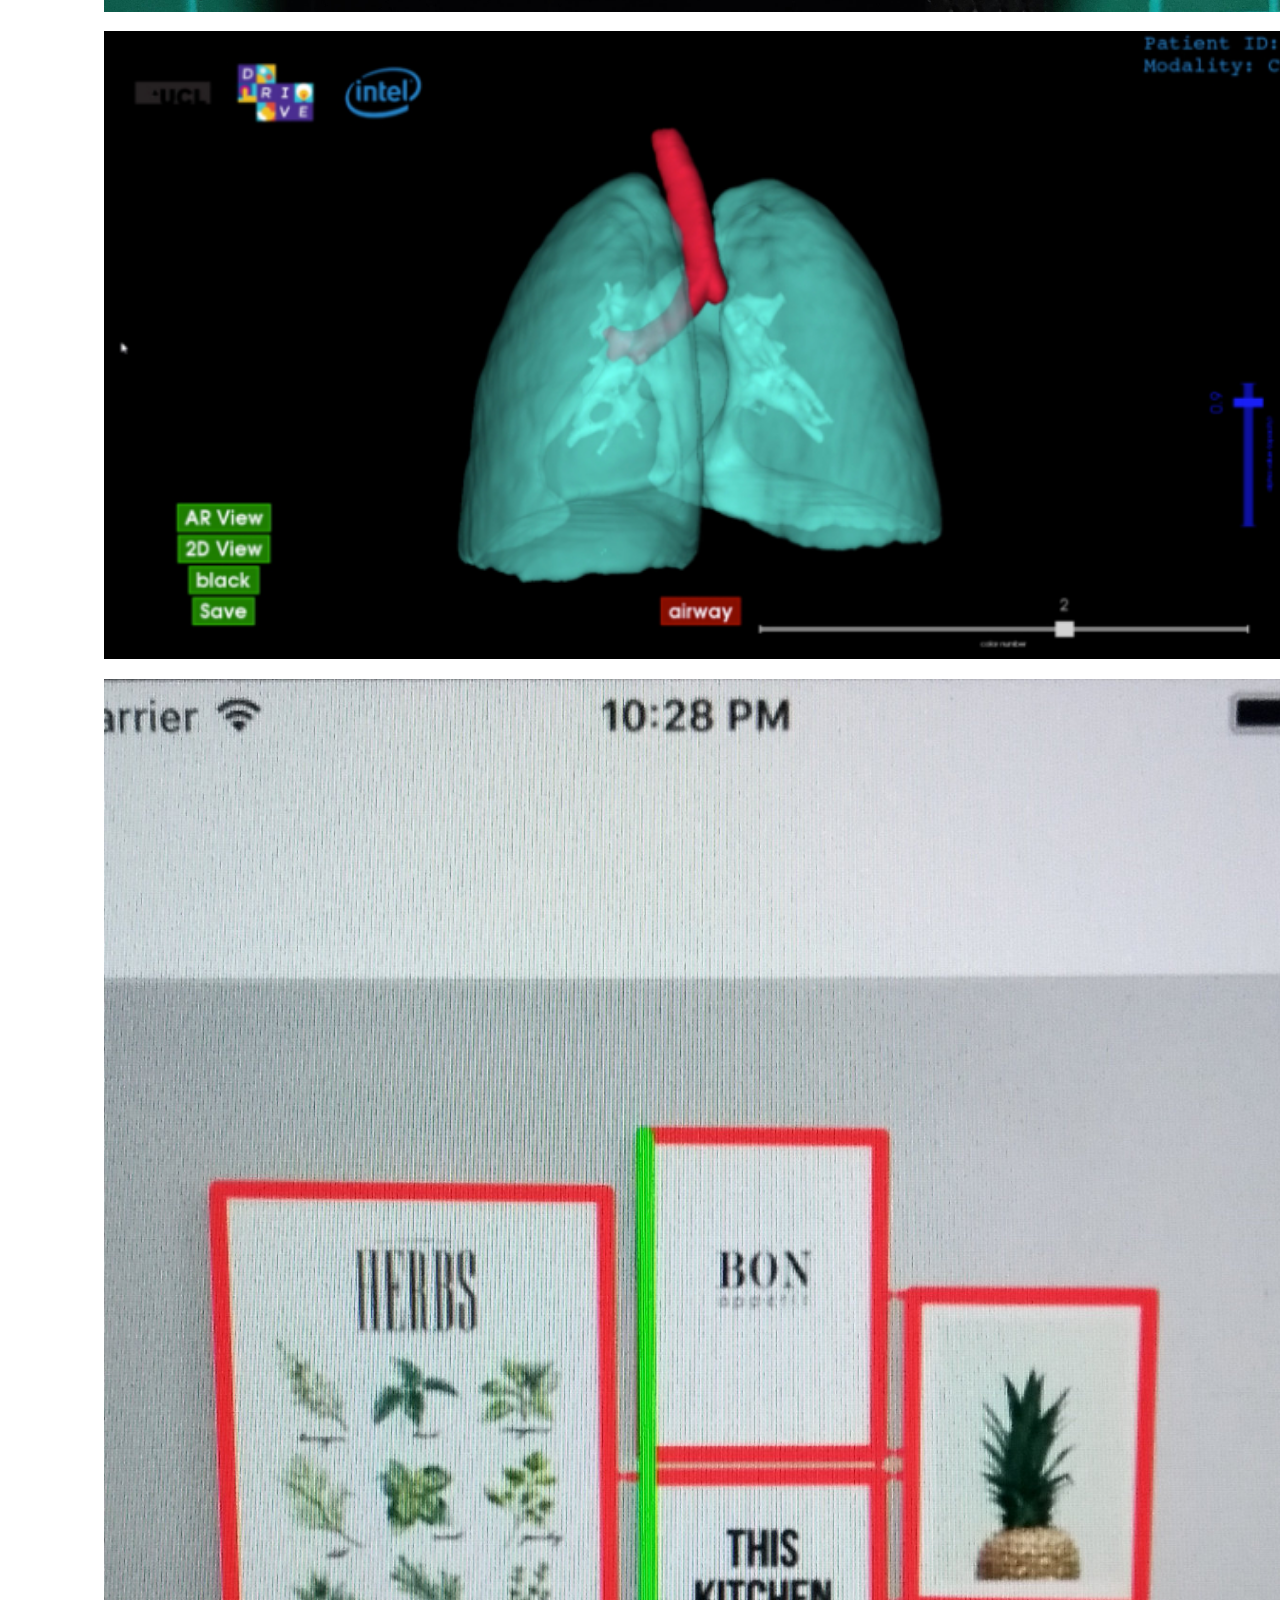
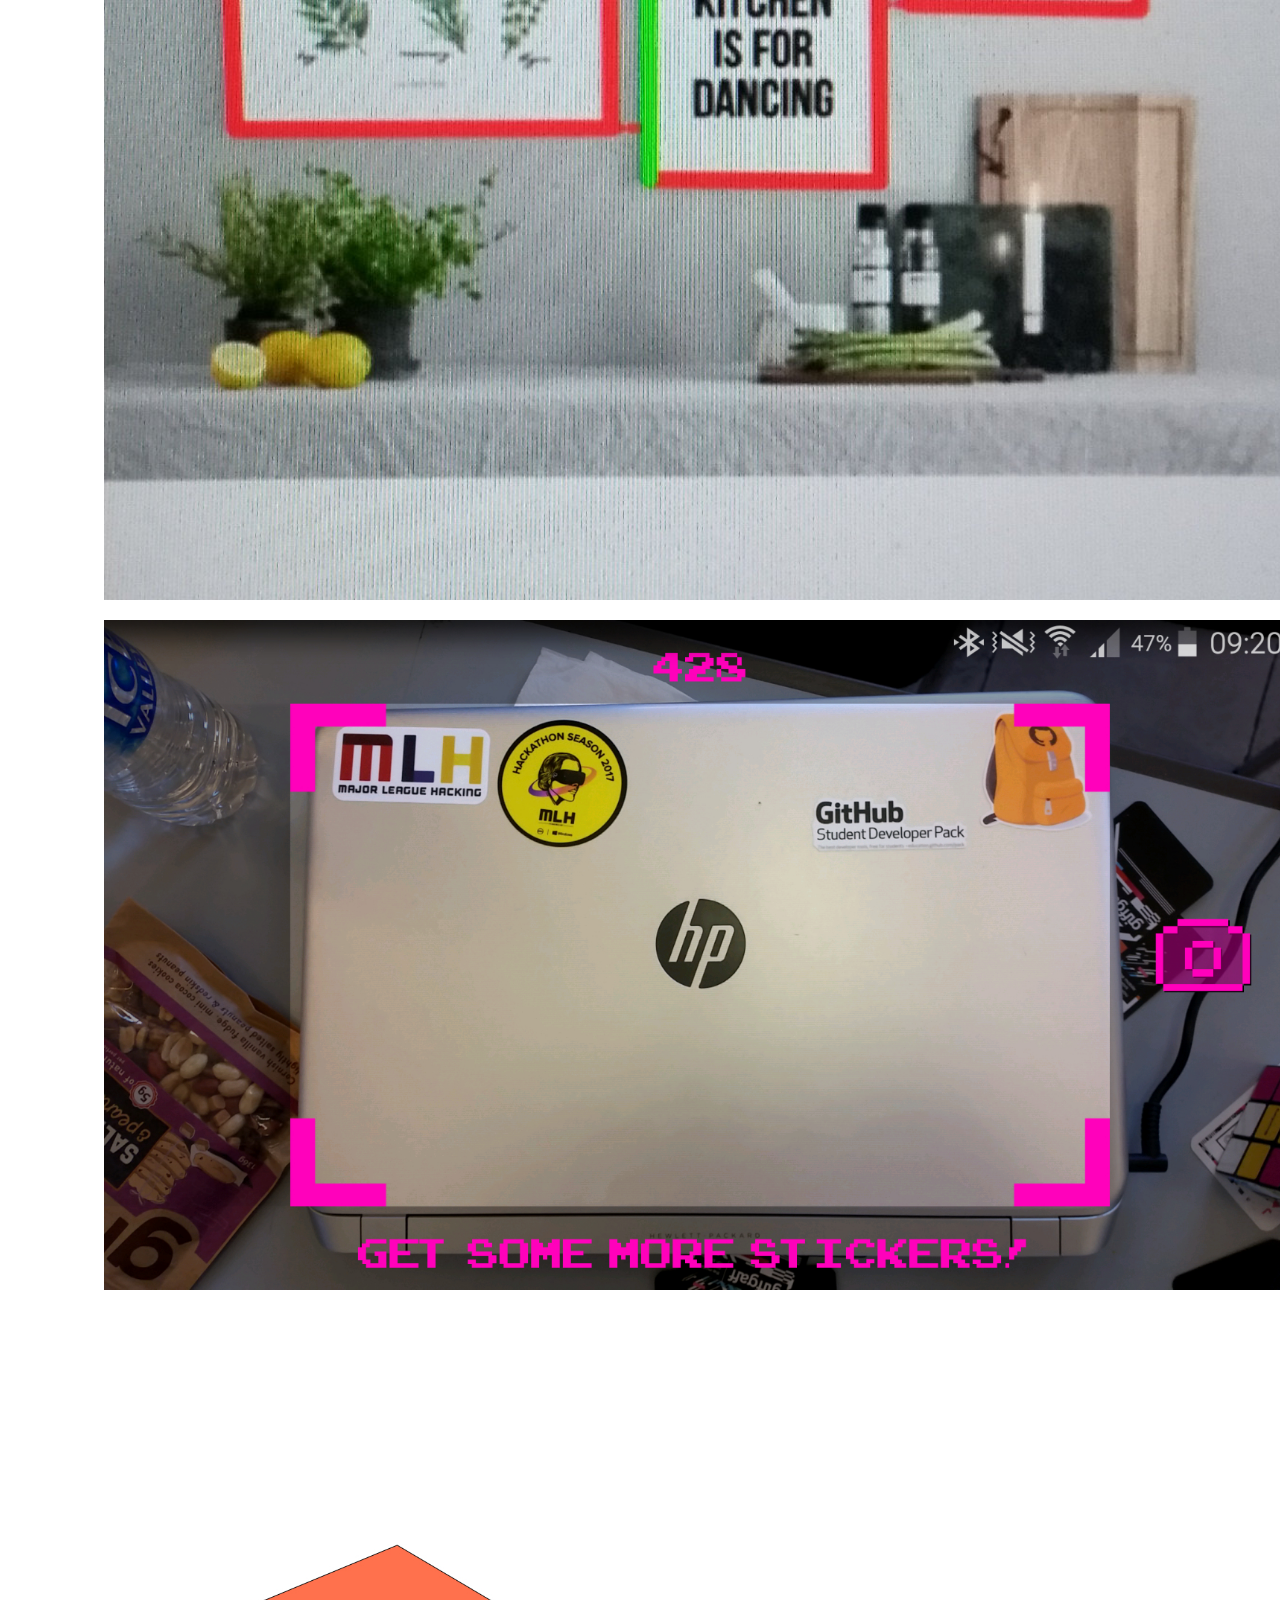
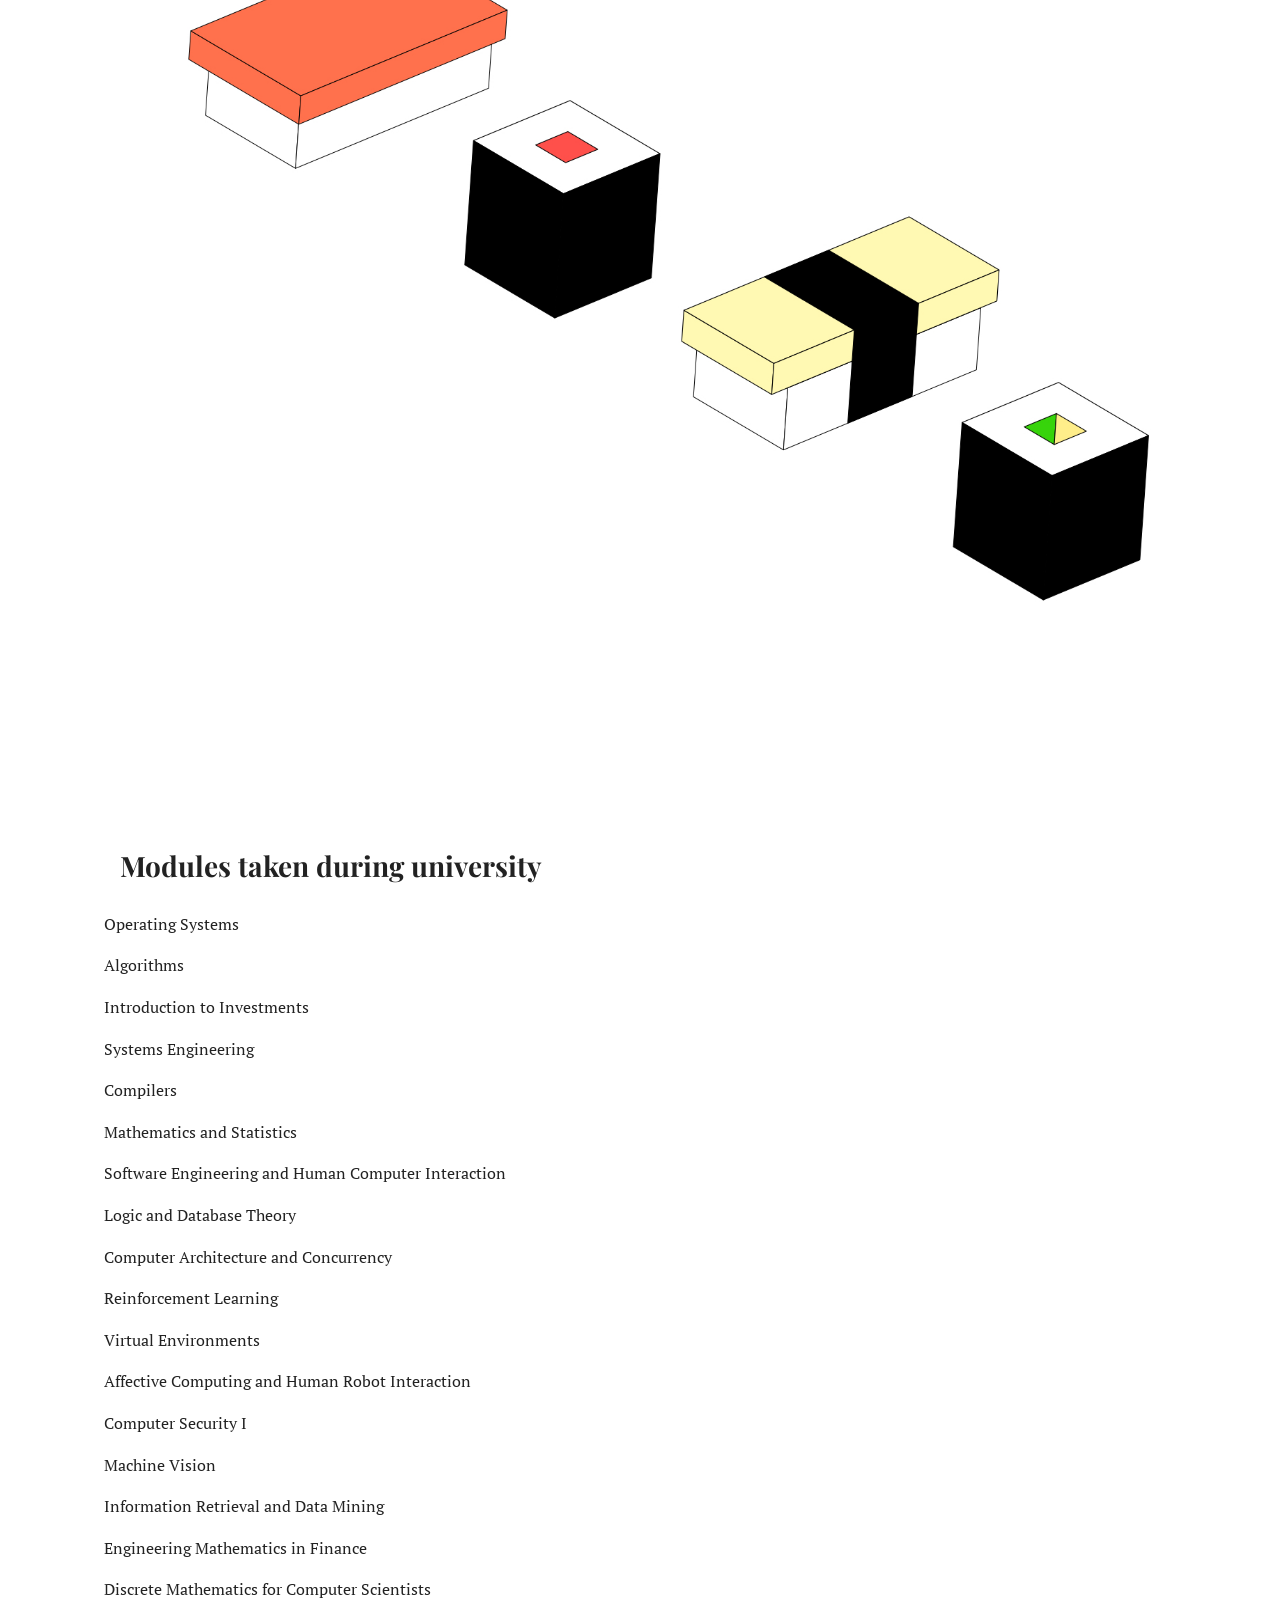
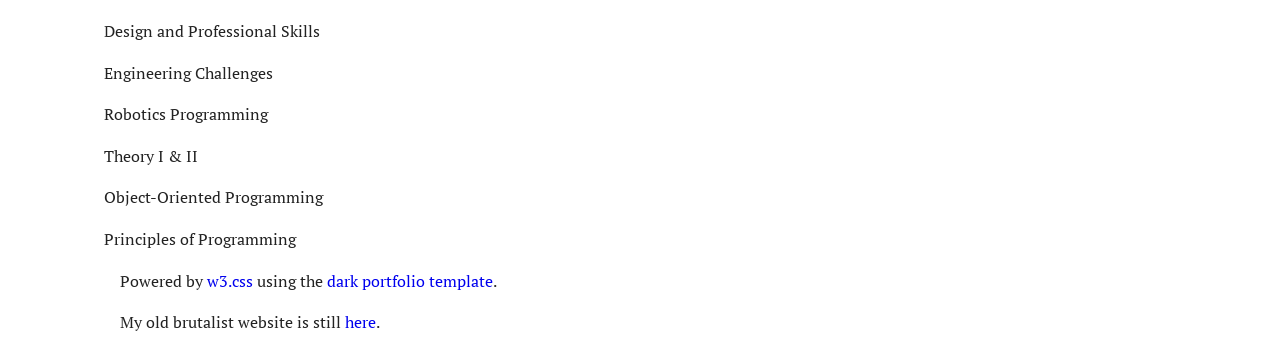
==== commit 1381852b: "Mention electronic music and Ableton" ====
--- a/index.html
+++ b/index.html
@@ -146,8 +146,8 @@
       <p>Hello! My name is Carlo. I’m a software engineer living in London. I like learning new things, figuring
         out how things work and trying ideas out for myself.</p>
       <p>At work I build data systems at Optiver. Away from work I climb, play guitar and piano, and occasionally
-        build things with Raspberry Pis. Recently I’ve also spent a lot of time experimenting with AI tools, mostly
-        to see where they are actually useful.</p>
+        build things with Raspberry Pis. I’m also into electronic music and make the odd track in Ableton. Recently
+        I’ve spent a lot of time experimenting with AI tools, mostly to see where they are actually useful.</p>
       <p>This site is a mix of things I’ve worked on and things I find interesting. If you want to teach me something
         new or share something interesting, please get in touch.</p>
 
